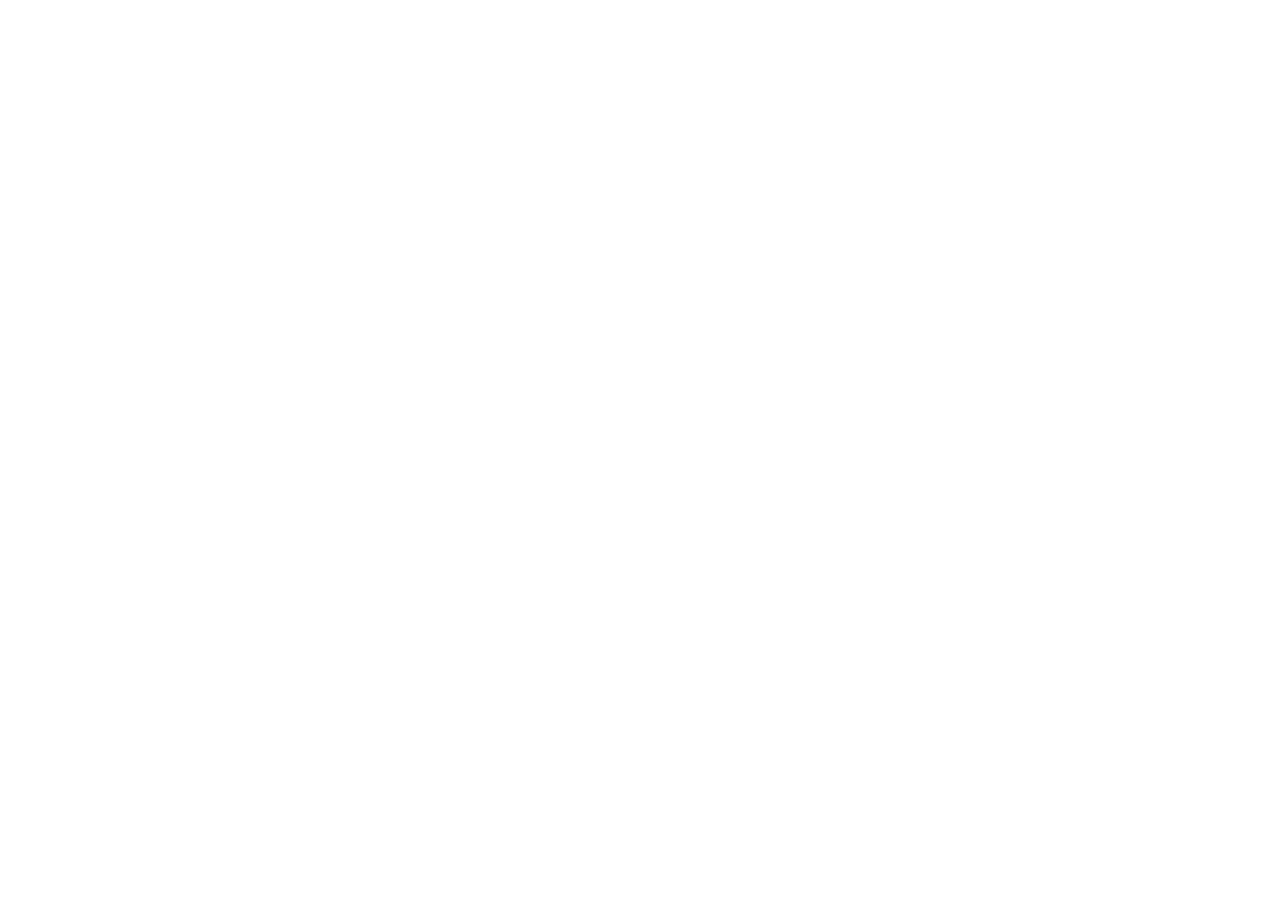
==== Waffle/AttendeeEdit.html @ f3b59a17 "Changes made by Terry Healy (terence.d.healy@gmail.com)." ====
<!DOCTYPE html>
<html>

<head>
    <title></title>
    <meta charset="utf-8" />
    <link href="kendo/styles/kendo.mobile.all.min.css" rel="stylesheet" />
    <script src="cordova.js"></script>
    <script src="kendo/js/jquery.min.js"></script>
    <script src="kendo/js/kendo.mobile.min.js"></script>
    <script src="scripts/enableDesigner.js"></script>
</head>

<body>
    <div data-id="Layout1" data-role="layout" data-platform="android">
        <!--Header-->
        <div data-role="header">
            <div data-role="navbar">
                <span data-role="view-title"></span>
            </div>
        </div>
        <!--Footer-->
        <div data-role="footer">
            <div data-role="tabstrip">
                <a href="Run.html" data-icon="home">Main</a>
                <a href="AttendeeEdit.html" data-icon="contacts">Attendee Edit</a>
                <a href="Event.html" data-icon="search">Event</a>
                <a href="#tabstrip-weather" data-icon="globe">Weather</a>
            </div>
        </div>
    </div>
    <div id="AttendeeEdit" data-role="view" data-title="Attendee Edit"></div>
</body>

</html>
---- Waffle/kendo/styles/kendo.mobile.all.min.css ----
/*
* Kendo UI Core v2014.1.624 (http://www.telerik.com/kendo-ui)
* Copyright 2014 Telerik AD. All rights reserved.
*
* The use of Kendo UI mobile widgets in Telerik AppBuilder is governed by the Telerik End User License Agreement for Telerik AppBuilder at
* http://www.telerik.com/license-agreement/appbuilder
*/
@-ms-viewport{width:device-width;user-zoom:fixed;max-zoom:1;min-zoom:1}@media(orientation:landscape){.km-tablet .km-on-ios.km-horizontal.km-web:not(.km-ios-chrome){position:fixed;bottom:0}}.km-root{font-size:.92em}.km-root a{color:inherit}.km-tablet{font-size:1em}.km-root *:focus{outline-width:0}.km-root,.km-pane,.km-pane-wrapper{width:100%;height:100%;-ms-touch-action:none;-ms-content-zooming:none;-ms-user-select:none;-webkit-user-select:none;-webkit-text-size-adjust:none;-moz-text-size-adjust:none;text-size-adjust:none;overflow-x:hidden}.km-pane-wrapper{position:absolute}.km-pane,.km-shim{font-family:sans-serif}.km-pane{overflow-x:hidden;position:relative}.km-vertical .km-collapsible-pane{position:absolute;z-index:2!important;-webkit-transition:-webkit-transform 350ms ease-out;-ms-transition:-ms-transform 350ms ease-out;-webkit-transform:translatex(-100%);-moz-transform:translatex(-100%);-ms-transform:translatex(-100%);-o-transform:translatex(-100%);transform:translatex(-100%)}.km-vertical .km-expanded-splitview .km-collapsible-pane{-webkit-transform:translatex(0);-moz-transform:translatex(0);-ms-transform:translatex(0);-o-transform:translatex(0);transform:translatex(0)}.km-expanded-pane-shim{position:absolute;left:0;top:0;width:100%;height:100%;display:none}.km-expanded-splitview .km-expanded-pane-shim{display:block;z-index:1}.km-root>*{margin:0;padding:0}.km-root *{-webkit-touch-callout:none;-webkit-tap-highlight-color:rgba(0,0,0,0)}.km-view{top:0;left:0;position:absolute;display:-moz-box;display:-webkit-box;display:-webkit-flex;display:-ms-flexbox;display:flex;height:100%;width:100%;-moz-box-orient:vertical;-webkit-box-orient:vertical;-webkit-flex-direction:column;-ms-flex-direction:column;flex-direction:column;-webkit-align-items:stretch;-ms-align-items:stretch;align-items:stretch;-webkit-align-content:stretch;align-content:stretch;vertical-align:top}.k-ff .km-view,.k-ff .km-pane{overflow:hidden}.k-ff18 .km-view,.k-ff18 .km-pane,.k-ff19 .km-view,.k-ff19 .km-pane,.k-ff20 .km-view,.k-ff20 .km-pane,.k-ff21 .km-view,.k-ff21 .km-pane{position:relative}.k-ff .km-view{display:-moz-inline-box;display:inline-flex}.km-content{min-height:1px;-moz-box-flex:1;-webkit-box-flex:1;-webkit-flex:1;-ms-flex:1;flex:1;-moz-box-align:stretch;-webkit-box-align:stretch;-ms-flex-align:stretch;flex-align:stretch;display:block;width:auto;overflow:hidden;position:relative}.km-content p,.km-content h1,.km-content h2,.km-content h3,.km-content h4,.km-content h5,.km-content h6{margin-left:1rem;margin-right:1rem}.km-header,.km-footer{display:block;display:-moz-box;-moz-box-orient:vertical;width:100%}.k-ff .km-scrollview>div{display:inline-block}.km-header{padding:0}.km-footer{background:#1a1a1a}[data-role="layout"]{display:none}[data-role="view"],[data-role="drawer"]{visibility:hidden}.km-view{visibility:visible}.km-header,.km-footer{position:relative;z-index:1}@media all and (-webkit-min-device-pixel-ratio:10000),not all and (-webkit-min-device-pixel-ratio:0){.km-view{display:table}.km-header,.km-footer,.km-content{display:table-row}.km-header,.km-footer{height:1px}}.km-toolbar,.km-navbar,.km-button,.km-buttongroup,.km-tabstrip,.km-blackberry li.km-actionsheet-cancel>a{-webkit-appearance:none;-moz-appearance:none;appearance:none;background-origin:border-box;position:relative;display:inline-block;padding:.4em .7em;margin:.1rem;overflow:visible;text-decoration:none}.km-tabstrip,.km-toolbar,.km-navbar{display:block;padding:.8em;margin:0;width:100%;border-width:0;-moz-box-sizing:border-box;-webkit-box-sizing:border-box;box-sizing:border-box}.km-native-scroller{overflow:auto;-webkit-overflow-scrolling:touch;-ms-touch-action:pan-x pan-y;-ms-overflow-style:-ms-autohiding-scrollbar;-ms-scroll-snap-type:proximity}.km-default-content{padding:1em}.km-shim{left:0;bottom:0;position:fixed;width:100%;height:100%!important;background:rgba(0,0,0,0.6);z-index:10001;-moz-box-sizing:border-box;-webkit-box-sizing:border-box;box-sizing:border-box}.km-root .km-shim{position:absolute}.km-shim:before{content:"\a0";height:100%;width:0;display:inline-block;vertical-align:middle}.km-shim .k-animation-container{box-shadow:none;-webkit-box-shadow:none;border:0;width:auto}.km-loader{top:50%;left:50%;width:180px;height:130px;opacity:.85;z-index:100000;padding:30px 30px;position:absolute;margin-top:-70px;margin-left:-90px;-moz-box-sizing:border-box;-webkit-box-sizing:border-box;box-sizing:border-box;background-color:black}.km-loader h1{font-size:1rem;color:white;text-align:center;vertical-align:middle}.km-loader .km-loading,.km-load-more .km-icon,.km-scroller-refresh .km-icon{animation:km-spin 1s infinite linear;-moz-animation:km-spin 1s infinite linear;-webkit-animation:km-spin 1s infinite linear;display:block;margin:0 auto;width:35px;height:35px;font-size:35px}.km-loader .km-loading:after,.km-load-more .km-icon:after{color:#ccc}.km-loading-left,.km-loading-right{display:none}@-webkit-keyframes km-spin{from{-webkit-transform:rotate(0deg)}to{-webkit-transform:rotate(360deg)}}@-moz-keyframes km-spin{from{-moz-transform:rotate(0deg)}to{-moz-transform:rotate(360deg)}}@-ms-keyframes km-spin{from{-ms-transform:rotate(0deg)}to{-ms-transform:rotate(360deg)}}@-o-keyframes km-spin{from{-o-transform:rotate(0deg)}to{-o-transform:rotate(360deg)}}@-webkit-keyframes km-ios-spin{from{-webkit-transform:rotate(0deg)}to{-webkit-transform:rotate(360deg)}}@-webkit-keyframes km-ios-spin1{from{-webkit-transform:rotate(-135deg)}to{-webkit-transform:rotate(225deg)}}@-moz-keyframes km-ios-spin{from{-moz-transform:rotate(0deg)}to{-moz-transform:rotate(360deg)}}@-moz-keyframes km-ios-spin1{from{-moz-transform:rotate(-135deg)}to{-moz-transform:rotate(225deg)}}@keyframes km-ios-spin{from{transform:rotate(0deg)}to{transform:rotate(360deg)}}@keyframes km-ios-spin1{from{transform:rotate(-135deg)}to{transform:rotate(225deg)}}.km-stretched-view{display:-moz-box;display:-webkit-box;display:-webkit-flex;display:-ms-flexbox;display:flex}.km-stretched-view>*{width:100%}.km-overlay{position:absolute;top:0;left:0;width:100%;height:100%;background:transparent;z-index:100000}.km-root.km-native-scrolling,.km-root.km-native-scrolling .km-view,.km-root.km-native-scrolling .km-splitview .km-pane{min-height:100%;height:auto;-webkit-transform:none;overflow-x:visible}.km-native-scrolling .km-pane,.km-native-scrolling .km-view{-ms-touch-action:auto;display:block}.km-native-scrolling .km-content{-ms-flex:auto}.km-native-scrolling .km-blackberry .km-content{min-height:auto}.km-native-scrolling .km-splitview{position:absolute}.km-native-scrolling .km-header{position:fixed;top:0}.km-native-scrolling .km-android .km-header{top:auto;bottom:0}.km-native-scrolling .km-footer{position:fixed;bottom:0}.km-native-scrolling .km-android .km-footer{top:0;bottom:auto}.km-native-scrolling .km-badge{z-index:auto}.km-native-scrolling .km-splitview .km-header,.km-native-scrolling .km-splitview .km-footer,.km-native-scrolling .km-popup.km-pane .km-header,.km-native-scrolling .km-popup.km-pane .km-footer{position:absolute}.km-native-scrolling .km-modalview .km-header,.km-native-scrolling .km-modalview .km-footer{position:relative}.km-native-scrolling .km-content{width:100%}.km-native-scrolling .km-shim,.km-native-scrolling .km-popup-overlay{position:fixed;top:0;bottom:0;height:auto!important}.km-native-scrolling .km-drawer{position:fixed;top:0;height:100%!important;overflow:auto!important;-webkit-overflow-scrolling:touch}.km-native-scrolling>.km-pane>.km-loader{position:fixed;top:50%;margin-top:-2em}.km-native-scrolling .km-header,.km-native-scrolling .km-footer{z-index:2}.km-state-disabled{opacity:.5}.km-badge,.km-detail{text-decoration:none;display:inline-block;vertical-align:middle;overflow:hidden;text-align:center;position:absolute;z-index:1;height:2em;font-size:.6rem;text-shadow:none}.km-badge{top:-1em;right:-1em;line-height:2em;margin-left:.5em;min-width:.9em;padding:0 .55em;-moz-background-clip:padding-box;-webkit-background-clip:padding-box;background-clip:padding-box}.km-tabstrip .km-badge{top:-0.2em;right:auto;margin-left:-1em}.km-detail{position:absolute;float:right;right:.8rem;top:50%;margin-top:-0.7rem;width:1.3rem;height:1.3rem;font-size:1rem;-moz-box-sizing:border-box;-webkit-box-sizing:border-box;box-sizing:border-box}.km-widget .km-detaildisclose{font-size:.8em}.k-ff .km-detail{width:1rem;height:1rem}.km-detail .km-text{display:none}.km-widget .km-rowinsert:after,.km-widget .km-rowdelete:after,.km-widget .km-contactadd:after,.km-widget .km-detaildisclose:after,.km-widget .km-rowinsert:before,.km-widget .km-rowdelete:before,.km-widget .km-contactadd:before,.km-widget .km-detaildisclose:before,.km-detail .km-icon{left:.15em;top:.15em;line-height:1em;font-size:1em;position:absolute}.km-widget .km-detaildisclose:after{left:.1em;top:.25em;text-align:center;font-weight:bold}.km-button{cursor:pointer;outline:0;text-align:center}button.km-button{display:inline-block;font:inherit}.km-button:hover{text-decoration:none}.km-button::-moz-focus-inner{padding:0;border:0}.km-ios .km-state-disabled .km-button,.km-android .km-state-disabled .km-button,.km-blackberry .km-state-disabled .km-button,.km-meego .km-state-disabled .km-button{color:#aaa;text-shadow:none}.km-root .km-pane .k-button:focus,.km-root .km-pane .k-button:active,.km-root .km-pane .k-button:focus:active{box-shadow:none;-webkit-box-shadow:none}.km-buttongroup{padding:.4rem .7rem;-webkit-margin-collapse:separate;margin-collapse:separate;margin:.5em auto}.km-widget.km-buttongroup{padding:0;border-color:transparent;background:0;white-space:nowrap;display:table}.km-buttongroup>.km-button{display:table-cell}.km-widget.km-buttongroup .km-button{margin:0;border-width:1px 0 1px 1px;padding:.48em .9em .44em}.km-tablet .km-buttongroup .km-button{padding:.4em .8em .34em}.km-widget.km-navbar .km-buttongroup{font-size:.95rem;line-height:1em;margin:0 0 .2em;display:inline-block;height:1.5em;top:-2px}.km-tablet .km-navbar .km-buttongroup{top:-1px}.km-widget.km-navbar .km-buttongroup>.km-button{font-size:1em;min-width:4rem;text-align:center}.km-tablet .km-navbar .km-buttongroup>.km-button{min-width:6rem}.km-view .km-buttongroup .km-button:last-child{border-right-width:1px}.km-ios .km-buttongroup .km-button{font-size:1.2em;font-weight:bold}.km-hide-title{display:none}.km-show-title:after{display:block;content:"\a0";height:0}.km-fill-title:after{height:auto}.km-footer .km-show-title:after{display:inline-block}.km-view-title,.km-dialog-title{position:relative;visibility:visible;text-align:center;font-size:1.4em;line-height:2.3em;margin-left:auto;margin-right:auto}.km-horizontal .km-view-title{line-height:2em}.km-toolbar,.km-navbar{padding:0;-moz-box-flex:1;-webkit-box-flex:1;-webkit-flex:1;-ms-flex:1;flex:1;position:relative;overflow:hidden;display:block;border-width:0 0 1px 0;background-color:#fff}.k-ff .km-toolbar,.k-ff .km-navbar{overflow:visible}.km-toolbar .km-button,.km-navbar .km-button{margin-top:.5rem;margin-bottom:.5rem}.km-navbar .km-no-title{padding-top:.7rem;padding-bottom:.7rem}.km-horizontal .km-toolbar .km-button,.km-horizontal .km-navbar .km-button{margin-top:.3rem;margin-bottom:.3rem}.km-horizontal .km-navbar .km-no-title{padding-top:.5rem;padding-bottom:.5rem}.km-tablet.km-root .km-no-title{padding-top:.55rem;padding-bottom:.55rem}.km-tablet .km-navbar .km-button,.km-tablet .km-toolbar .km-button{margin-top:.45rem;margin-bottom:.45rem}.km-root .km-pane .km-navbar .km-no-title{visibility:visible;line-height:0}.km-on-ios.km-black-translucent-status-bar.km-app .km-header .km-navbar{padding-top:1.4em;background-clip:border-box}.km-on-ios.km-ios5.km-cordova .km-header .km-navbar,.km-on-ios.km-ios6.km-cordova .km-header .km-navbar{padding-top:0}.km-leftitem,.km-rightitem{z-index:1;position:absolute;right:.5em}.km-popup .km-rightitem{right:0}.km-leftitem{left:.5em;right:auto}.km-popup .km-leftitem{left:0}.km-leftitem,.km-rightitem{height:100%}.km-on-ios.km-black-translucent-status-bar.km-app .km-leftitem,.km-on-ios.km-black-translucent-status-bar.km-app .km-rightitem{height:auto}.km-leftitem>*,.km-rightitem>*{display:inline-block;vertical-align:middle}.km-leftitem:before,.km-rightitem:before{content:"\a0";display:inline-block;height:100%;width:0;vertical-align:middle}.km-tabstrip{padding:.4rem .7rem}.km-horizontal .km-tabstrip{padding:.2rem .7rem}.km-tabstrip{-moz-box-orient:horizontal;-webkit-box-orient:horizontal;-moz-box-align:start;-webkit-box-align:start;-ms-flex-align:start;flex-align:start;-webkit-flex-direction:row;-ms-flex-direction:row;flex-direction:row;-moz-box-pack:start;padding:0;text-align:center;word-spacing:-1em}.km-tabstrip .km-button{word-spacing:normal;box-shadow:none;-webkit-box-shadow:none;vertical-align:bottom}@media screen and (-webkit-min-device-pixel-ratio:0){.km-tabstrip{word-spacing:normal;width:100%}}.km-tabstrip .km-button{font-family:Arial,Helvetica,sans-serif;color:#a8a8a8;padding:.4em .8em;border-width:0;border-color:transparent;background:0;margin:0;text-align:center}.km-tabstrip .km-button:first-child{border-left:0}.km-tabstrip .km-button:last-child{border-right:0}.km-switch input[type=checkbox]{display:none}.km-switch,.km-checkbox{text-align:left;font-size:1rem;display:inline-block;width:6.4rem;height:2rem;line-height:2rem;position:relative;overflow:hidden}.km-switch-wrapper,.km-slider-wrapper{display:block;height:100%;width:100%;overflow:hidden}.km-switch-background,.km-slider-background{display:block;margin:0 1px 1px -5em;height:100%;width:200%}.km-switch-container{top:0;left:0;position:absolute;display:block;height:100%;width:100%;overflow:hidden;background:transparent;-moz-box-sizing:border-box;-webkit-box-sizing:border-box;box-sizing:border-box}.km-checkbox{width:1.8rem;height:1.8rem}.km-checkbox-checked:after{content:"\a0";display:block;width:100%;height:100%}.km-switch-handle{top:0;left:0;width:2.72em;height:100%;display:inline-block;margin:-1px 0 0 -1px;background-color:#000}.km-switch-label-on,.km-switch-label-off{display:block;width:130%;font-size:1em;line-height:2em;text-align:center;position:absolute;text-transform:uppercase}.km-switch-label-off{left:104%}.km-switch-label-on{left:-134%;text-shadow:0 -1px 0 rgba(0,0,0,0.3)}.km-list .km-switch{position:absolute;top:50%;right:.8rem;margin-top:-1rem}.km-listview-link:after{width:.5rem;height:.5rem;content:"\a0";display:inline-block;vertical-align:middle;margin-left:-0.2rem;border-style:solid;border-width:.24rem .24rem 0 0;-webkit-transform:rotate(45deg);-moz-transform:rotate(45deg);-ms-transform:rotate(45deg);-o-transform:rotate(45deg);transform:rotate(45deg)}.km-listview-wrapper>ul:not(.km-listview){margin:0 auto}.km-list,.km-listview{padding:0;margin:0;list-style-type:none}.km-listinset,.km-listgroupinset{margin:1em}.k-ff .km-listinset:after,.k-ff .km-listgroupinset:after{display:block;height:0;content:"\a0"}.km-listinset,.km-listgroupinset .km-list{overflow:hidden}.km-listview .km-switch{margin-top:-0.95rem;position:absolute;right:.8rem;top:50%}.km-listview .km-list{text-indent:0}.km-list>li,.km-widget .km-listview-link,.km-widget .km-listview-label{margin:0;display:block;position:relative;list-style-type:none;vertical-align:middle;-moz-box-sizing:border-box;-webkit-box-sizing:border-box;box-sizing:border-box;padding:.5em .7em}.km-list>li{line-height:1.6em;overflow:hidden}.km-virtual-list{position:relative;width:100%;-webkit-transform:translateZ(0)}.km-virtual-list>li{width:100%;position:absolute;top:0;-webkit-transform:translateZ(0)}.km-widget.km-list .km-load-more,.km-widget .km-list .km-load-more{border-bottom:0}.km-list>li>*{line-height:normal}.km-group-title{display:block;font-weight:bold;padding:.2em 0;text-indent:.8em}.km-listgroupinset .km-group-title{margin-top:.65em;line-height:2em}.km-list:not(.km-virtual-list)>li:first-child{border-top:0}.km-list:not(.km-virtual-list)>li:last-child{border-bottom:0}.km-widget .km-listview-link,.km-widget .km-listview-label{line-height:inherit;text-decoration:none;margin:-0.5em -0.7em}.km-listview-link:after,.km-listview-label:after{border-color:#777;content:"\a0";display:block;position:absolute;right:1rem;top:50%;margin-top:-0.32rem}.km-filter-form{width:100%;padding:.5em 0;border:1px solid transparent;border-width:1px 0;-webkit-transform:translatez(0);-moz-transform:translatez(0);-ms-transform:translatez(0);-o-transform:translatez(0);transform:translatez(0)}.km-filter-wrap{position:relative;margin:0 .7em;padding:.2em .4em;border:1px solid transparent}.km-widget .km-filter-wrap:before{display:inline-block;vertical-align:middle;content:"\e0e9";font-size:1.6em;width:1em;height:1em;margin-right:-1em;color:inherit}.km-tablet .km-filter-wrap{max-width:24em;margin:0 auto}.km-filter-wrap>input[type="search"]::-webkit-search-cancel-button{display:none}.km-filter-wrap input{width:100%;-moz-box-sizing:border-box;-webkit-box-sizing:border-box;box-sizing:border-box;border:0;background:transparent;-moz-appearance:none;-webkit-appearance:none;vertical-align:middle;padding:0 1.4em}.km-filter-reset{display:inline-block;margin-left:-1.6em;vertical-align:middle;text-align:center;z-index:1;text-decoration:none;height:100%}.km-filter-reset .km-clear{font-size:1.6em;width:1em;height:1em;display:block}.km-filter-reset>.km-text{position:absolute;top:-3333px;left:-3333px}.km-load-more{display:block;padding:.3em 0 1.2em;height:3.2em;text-align:center}.km-scroller-pull{width:100%;display:block;position:absolute;line-height:3em;font-size:1.4em;text-align:center;-webkit-transform:translate3d(0,-3em,0);-moz-transform:translate3d(0,-3em,0);-ms-transform:translate3d(0,-3em,0);-o-transform:translate3d(0,-3em,0);transform:translate3d(0,-3em,0)}.km-scroller-pull .km-template{display:inline-block;min-width:200px;text-align:left}.km-load-more .km-icon,.km-widget .km-scroller-pull .km-icon{display:inline-block;height:2rem;margin-right:1rem;vertical-align:middle;width:2rem;font-size:2rem;-webkit-transform:rotate(0deg);-moz-transform:rotate(0deg);-ms-transform:rotate(0deg);-o-transform:rotate(0deg);transform:rotate(0deg);-webkit-transition:-webkit-transform 300ms linear;-moz-transition:-moz-transform 300ms linear;-ms-transition:-ms-transform 300ms linear;-o-transition:-o-transform 300ms linear;transition:transform 300ms linear}.km-widget .km-scroller-release .km-icon{-webkit-transform:rotate(180deg);-moz-transform:rotate(180deg);-ms-transform:rotate(180deg);-o-transform:rotate(180deg);transform:rotate(180deg)}.km-widget .km-scroller-refresh .km-icon{-webkit-transition:none;-moz-transition:none;-ms-transition:none;-o-transition:none;transition:none}.km-touch-scrollbar{position:absolute;visibility:hidden;z-index:200000;height:.4em;width:.4em;background-color:#333;opacity:0;-webkit-transform-origin:0 0;-moz-transform-origin:0 0;-ms-transform-origin:0 0;-o-transform-origin:0 0;transform-origin:0 0;-webkit-transition:opacity .3s linear;-moz-transition:opacity .3s linear;-ms-transition:opacity .3s linear;-o-transition:opacity .3s linear;transition:opacity .3s linear}.km-vertical-scrollbar{height:100%;right:2px;top:0}.km-horizontal-scrollbar{width:100%;left:0;bottom:2px}.km-scrollview,.km-scroll-container{-moz-user-select:none;-webkit-user-select:none;-ms-user-select:none;user-select:none;-moz-user-select:-moz-none;-webkit-margin-collapse:separate;margin-collapse:separate}.km-scroll-wrapper{position:relative}.km-scroll-header{position:absolute;z-index:1001;width:100%;top:0;left:0}.km-scrollview{white-space:nowrap;overflow:hidden;position:relative;width:100%}.km-scrollview>div>*{-webkit-transform:translatez(0)}.km-scrollview>div>[data-role=page]{vertical-align:top;display:inline-block;min-height:1px}.km-scrollview .km-virtual-page{min-height:1px;position:absolute;top:0;left:0;display:inline-block}.k-ff18 .km-scrollview>div,.k-ff19 .km-scrollview>div,.k-ff20 .km-scrollview>div,.k-ff21 .km-scrollview>div{width:0}.km-pages{text-align:center;margin:0;padding:.6em 0 0;height:1.5em}.km-pages li{display:inline-block;width:.5em;height:.55em;margin:0 .3em}.km-root .km-popup .k-item,.km-widget.km-actionsheet>li{list-style-type:none;padding:inherit 1em;border-bottom:1px solid #555;-moz-box-sizing:border-box;-webkit-box-sizing:border-box;box-sizing:border-box}.km-widget.km-actionsheet>li{line-height:2em;border-bottom:0}.km-widget.km-actionsheet>li>a{line-height:1.5em;text-align:left;background:transparent}.km-root .km-popup .k-list,.km-widget.km-actionsheet{padding:0;margin:0}.km-root .km-popup .k-item:last-child,.km-widget.km-actionsheet>li:last-child{border:0}.km-widget.km-actionsheet-wrapper{width:100%;box-shadow:none;-webkit-box-shadow:none;border:0}.km-actionsheet-root.km-shim .k-animation-container{width:100%!important;height:100%!important}.km-tablet .km-pane div.km-actionsheet-phone{background:transparent}.km-tablet .km-actionsheet-phone li.km-actionsheet-title,.km-tablet div.km-actionsheet-phone li.km-actionsheet-cancel{display:block}.km-popover-root .km-popup-wrapper{position:relative!important}.km-popup-wrapper,.km-modalview-wrapper{z-index:10001;position:relative;background:0;border:0;box-shadow:none;-webkit-box-shadow:none}.km-popup-overlay{position:absolute;top:0;left:0;width:100%;height:100%;z-index:10000}.km-popup-arrow,.km-popup-arrow:after,.km-popup-arrow:before{position:absolute;width:15px;height:15px;top:0;left:0;z-index:2}.km-left .km-popup-arrow,.km-right .km-popup-arrow{margin-top:-8px}.km-up .km-popup-arrow,.km-down .km-popup-arrow{margin-left:-8px}.km-popup-arrow:after,.km-popup-arrow:before{display:block;content:"\a0";width:0;height:0}.km-up .km-popup-arrow{top:auto;bottom:0}.km-left .km-popup-arrow{left:auto;right:0}.km-popup.km-pane{-moz-box-sizing:border-box;-webkit-box-sizing:border-box;box-sizing:border-box;width:100%;height:100%;min-height:100px;background:transparent}.km-popover-root .km-view{position:relative}.km-popover-root .km-content{-ms-flex:auto}div.km-widget.km-splitview{-moz-box-orient:horizontal;-webkit-box-orient:horizontal;-moz-box-direction:normal;-webkit-box-direction:normal;-webkit-flex-direction:row;-ms-flex-direction:row;flex-direction:row}.km-widget.km-splitview.km-split-vertical{-moz-box-orient:vertical;-webkit-box-orient:vertical;-webkit-flex-direction:column;-ms-flex-direction:column;flex-direction:column}.km-splitview>.km-pane{-moz-box-flex:2;-webkit-box-flex:2;-webkit-flex:2;-ms-flex:2;flex:2;width:auto;height:auto}.km-splitview>.km-pane:first-child{-moz-box-flex:1;-webkit-box-flex:1;-webkit-flex:1;-ms-flex:1;flex:1}.km-split-horizontal>.km-pane{height:100%}.km-split-vertical>.km-pane>.km-view{display:-webkit-box}.km-modalview-root{text-align:center}.km-modalview-root>.k-animation-container{text-align:left;position:relative!important;top:auto!important;left:auto!important;display:inline-block!important;vertical-align:middle}.km-modalview,.km-modalview-wrapper:before{overflow:hidden;position:relative;display:-moz-inline-box;display:-webkit-inline-box;display:-webkit-inline-flex;display:-ms-inline-flexbox;display:inline-flex;width:100%;height:100%;vertical-align:middle;max-height:100%}.km-modalview .km-content{box-flex:1}.km-auto-height .km-content{-ms-flex:auto}.km-modalview-root:before,.km-modalview-wrapper:before{vertical-align:middle;height:100%;margin-left:-1px;content:"\a0";width:0;display:inline-block}.km-drawer,[data-role=drawer]{top:0;left:auto;width:250px}.km-drawer .km-header,.km-drawer .km-footer{z-index:0}.km-left-drawer{left:0}.km-right-drawer{right:0}.km-item label:before,.km-item label.km-item-checked:after{position:absolute;content:" ";display:block;top:50%;left:.6em;width:36px;height:36px;margin-top:-18px}.km-widget .k-slider{line-height:.6em;position:relative;display:inline-block;vertical-align:middle;text-align:center}.km-widget .k-slider-horizontal{width:50%;height:.6em;line-height:.6em}.km-list .k-slider{position:absolute;right:0;margin-top:-0.5em;top:50%}.km-root .k-slider-track{left:1em!important;right:1em;height:100%;display:block;position:absolute;border:.5em solid transparent;border-width:.5em 0}.km-widget .k-slider-horizontal .k-slider-track{width:auto!important}.km-widget .k-slider .k-slider-track{background-clip:padding-box}.km-widget .k-slider-track,.km-widget .k-slider-selection{margin-top:0;border-radius:5px;box-shadow:inset 0 0 1px rgba(0,0,0,0.3);-webkit-box-shadow:inset 0 0 1px rgba(0,0,0,0.3)}.km-widget .k-slider-horizontal .k-slider-selection{top:0;height:100%}.km-widget .k-slider-items{margin:0}.km-widget .k-slider .k-draghandle{text-indent:-3333px;left:0;width:1.2em;height:1.2em;display:block;position:absolute}.km-widget .k-slider-tooltip{display:none}.km-dialog{position:absolute;min-width:19em;max-width:25em;overflow:hidden}.km-dialog-title{position:static;float:none;height:2.6em;margin-top:-2.6em;font-size:1.22em;line-height:3em}.km-dialog:before{content:"\a0";display:block;overflow:visible;width:100%;height:3em;opacity:.2}.km-dialog-content{font-weight:normal;min-height:2em;text-align:center}.km-dialog .km-button{display:block;margin:.4em;font-size:1.3em;text-align:center;padding:.44em;-moz-user-select:none;-webkit-user-select:none;-ms-user-select:none;user-select:none}.km-list input[type=text]:not(.k-input),.km-list input[type=password],.km-list input[type=search],.km-list input[type=number],.km-list input[type=tel],.km-list input[type=url],.km-list input[type=email],.km-list input[type=file],.km-list input[type=month],.km-list input[type=color],.km-list input[type=week],.km-list input[type=date],.km-list input[type=time],.km-list input[type=datetime],.km-list input[type=datetime-local],.km-list select:not([multiple]),.km-list .k-dropdown,.km-list textarea{width:50%;-moz-box-sizing:border-box;-webkit-box-sizing:border-box;box-sizing:border-box;font-size:1.2em;position:absolute;top:50%;line-height:normal;z-index:1;right:0;margin-top:-1em}.km-widget .k-slider .k-tick,.km-widget .k-slider .k-label,.km-widget .k-slider .k-button{display:none}.km-list textarea{position:relative;width:-webkit-calc(50%+.7em);width:-moz-calc(50%+.7em);width:calc(50%+.7em);margin-right:-0.7em}.km-list input,.km-list select,.km-list textarea,.km-list input[type=checkbox],.km-list input[type=radio]{appearance:none;-moz-appearance:none;-webkit-appearance:none}.km-list input[type=checkbox],.km-list input[type=radio]{position:absolute;top:50%;right:.7em;margin-top:-0.5em;background:0}.km-widget input,.km-widget textarea{-moz-user-select:text;-webkit-user-select:text;-ms-user-select:text;user-select:text}.km-widget input[readonly],.km-widget input[type=image],.km-widget select:not([multiple]){-moz-user-select:none;-webkit-user-select:none;-ms-user-select:none;user-select:none}.km-list textarea{top:0}.km-list .k-dropdown{line-height:1.4em}.km-list .k-dropdown,.km-list .k-dropdown .k-input{background-color:transparent}.km-list .k-dropdown-wrap{display:inline-block}.km-list .km-listview-label:after,.km-list input ~ .km-listview-link:after,.km-list textarea ~ .km-listview-link:after,.km-list select ~ .km-listview-link:after,.km-list .k-dropdown ~ .km-listview-link:after{display:none}.km-list .k-dropdown select,.km-list .k-dropdown .k-select{display:none}.km-widget .km-list textarea{position:relative;float:right;margin-top:0;font-family:inherit}.km-listview-label input[type=radio],.km-listview-label input[type=checkbox]{border:0;font-size:inherit;width:1em;height:.9em}.k-fx-end .k-fx-next,.k-fx-end .k-fx-current{-webkit-transition:all 350ms ease-out;-moz-transition:all 350ms ease-out;-ms-transition:all 350ms ease-out;-o-transition:all 350ms ease-out;transition:all 350ms ease-out}.k-fx{position:relative}.k-fx .k-fx-current{z-index:0}.k-fx .k-fx-next{z-index:1}.k-fx-hidden,.k-fx-hidden *{visibility:hidden!important}.k-fx-hidden .km-view-title{visibility:visible!important;opacity:0}.k-fx-reverse .k-fx-current{z-index:1}.k-fx-reverse .k-fx-next{z-index:0}.k-fx-zoom.k-fx-start .k-fx-next{-webkit-transform:scale(0)!important;-moz-transform:scale(0)!important;-ms-transform:scale(0)!important;-o-transform:scale(0)!important;transform:scale(0)!important}.k-fx-zoom.k-fx-end .k-fx-next{-webkit-transform:scale(1)!important;-moz-transform:scale(1)!important;-ms-transform:scale(1)!important;-o-transform:scale(1)!important;transform:scale(1)!important}.k-fx-zoom.k-fx-reverse.k-fx-start .k-fx-next,.k-fx-zoom.k-fx-reverse.k-fx-end .k-fx-next{-webkit-transform:scale(1)!important;-moz-transform:scale(1)!important;-ms-transform:scale(1)!important;-o-transform:scale(1)!important;transform:scale(1)!important}.k-fx-zoom.k-fx-reverse.k-fx-start .k-fx-current{-webkit-transform:scale(1)!important;-moz-transform:scale(1)!important;-ms-transform:scale(1)!important;-o-transform:scale(1)!important;transform:scale(1)!important}.k-fx-zoom.k-fx-reverse.k-fx-end .k-fx-current{-webkit-transform:scale(0)!important;-moz-transform:scale(0)!important;-ms-transform:scale(0)!important;-o-transform:scale(0)!important;transform:scale(0)!important}.k-fx-fade.k-fx-start .k-fx-next{opacity:0}.k-fx-fade.k-fx-end .k-fx-next{opacity:1}.k-fx-fade.k-fx-reverse.k-fx-start .k-fx-current{opacity:1}.k-fx-fade.k-fx-reverse.k-fx-end .k-fx-current{opacity:0}.k-fx-slide.k-fx-end .k-fx-next .km-content,.k-fx-slide.k-fx-end .k-fx-next .km-header,.k-fx-slide.k-fx-end .k-fx-next .km-footer,.k-fx-slide.k-fx-end .k-fx-current .km-content,.k-fx-slide.k-fx-end .k-fx-current .km-header,.k-fx-slide.k-fx-end .k-fx-current .km-footer{-webkit-transition:all 350ms ease-out;-moz-transition:all 350ms ease-out;-ms-transition:all 350ms ease-out;-o-transition:all 350ms ease-out;transition:all 350ms ease-out}.k-fx-slide.k-fx-start .k-fx-next .km-content{-webkit-transform:translatex(100%);-moz-transform:translatex(100%);-ms-transform:translatex(100%);-o-transform:translatex(100%);transform:translatex(100%)}.k-fx-slide.k-fx-start .k-fx-next .km-header,.k-fx-slide.k-fx-start .k-fx-next .km-footer{opacity:0}.k-fx-slide.k-fx-end .k-fx-current .km-content{-webkit-transform:translatex(-100%);-moz-transform:translatex(-100%);-ms-transform:translatex(-100%);-o-transform:translatex(-100%);transform:translatex(-100%)}.k-fx-slide.k-fx-end .k-fx-next .km-header,.k-fx-slide.k-fx-end .k-fx-next .km-footer{opacity:1}.k-fx-slide.k-fx-reverse.k-fx-start .k-fx-current .km-content{-webkit-transform:translatex(0);-moz-transform:translatex(0);-ms-transform:translatex(0);-o-transform:translatex(0);transform:translatex(0)}.k-fx-slide.k-fx-reverse.k-fx-end .k-fx-current .km-content{-webkit-transform:translatex(100%);-moz-transform:translatex(100%);-ms-transform:translatex(100%);-o-transform:translatex(100%);transform:translatex(100%)}.k-fx-slide.k-fx-reverse.k-fx-start .k-fx-next .km-content{-webkit-transform:translatex(-100%);-moz-transform:translatex(-100%);-ms-transform:translatex(-100%);-o-transform:translatex(-100%);transform:translatex(-100%)}.k-fx-slide.k-fx-reverse.k-fx-end .k-fx-next .km-content{-webkit-transform:translatex(0);-moz-transform:translatex(0);-ms-transform:translatex(0);-o-transform:translatex(0);transform:translatex(0)}.k-fx-slide.k-fx-reverse.k-fx-start .k-fx-current .km-header,.k-fx-slide.k-fx-reverse.k-fx-start .k-fx-current .km-footer{opacity:1}.k-fx-slide.k-fx-reverse.k-fx-start .k-fx-next .km-header,.k-fx-slide.k-fx-reverse.k-fx-start .k-fx-next .km-footer{opacity:1}.k-fx-slide.k-fx-reverse.k-fx-end .k-fx-current .km-header,.k-fx-slide.k-fx-reverse.k-fx-end .k-fx-current .km-footer{opacity:0}.k-fx-slide.k-fx-reverse.k-fx-end .k-fx-next .km-header,.k-fx-slide.k-fx-reverse.k-fx-end .k-fx-next .km-footer{opacity:1}.k-fx-slide.k-fx-right.k-fx-start .k-fx-next .km-content{-webkit-transform:translatex(-100%);-moz-transform:translatex(-100%);-ms-transform:translatex(-100%);-o-transform:translatex(-100%);transform:translatex(-100%)}.k-fx-slide.k-fx-right.k-fx-end .k-fx-current .km-content{-webkit-transform:translatex(100%);-moz-transform:translatex(100%);-ms-transform:translatex(100%);-o-transform:translatex(100%);transform:translatex(100%)}.k-fx-slide.k-fx-right.k-fx-reverse.k-fx-start .k-fx-current .km-content{-webkit-transform:translatex(0);-moz-transform:translatex(0);-ms-transform:translatex(0);-o-transform:translatex(0);transform:translatex(0)}.k-fx-slide.k-fx-right.k-fx-reverse.k-fx-end .k-fx-current .km-content{-webkit-transform:translatex(-100%);-moz-transform:translatex(-100%);-ms-transform:translatex(-100%);-o-transform:translatex(-100%);transform:translatex(-100%)}.k-fx-slide.k-fx-right.k-fx-reverse.k-fx-start .k-fx-next .km-content{-webkit-transform:translatex(100%);-moz-transform:translatex(100%);-ms-transform:translatex(100%);-o-transform:translatex(100%);transform:translatex(100%)}.k-fx-slide.k-fx-right.k-fx-reverse.k-fx-end .k-fx-next .km-content{-webkit-transform:translatex(0%);-moz-transform:translatex(0%);-ms-transform:translatex(0%);-o-transform:translatex(0%);transform:translatex(0%)}.k-fx-tile.k-fx-start .k-fx-next{-webkit-transform:translatex(100%);-moz-transform:translatex(100%);-ms-transform:translatex(100%);-o-transform:translatex(100%);transform:translatex(100%)}.k-fx-tile.k-fx-end .k-fx-current{-webkit-transform:translatex(-100%);-moz-transform:translatex(-100%);-ms-transform:translatex(-100%);-o-transform:translatex(-100%);transform:translatex(-100%)}.k-fx-tile.k-fx-reverse.k-fx-start .k-fx-current{-webkit-transform:translatex(0);-moz-transform:translatex(0);-ms-transform:translatex(0);-o-transform:translatex(0);transform:translatex(0)}.k-fx-tile.k-fx-reverse.k-fx-end .k-fx-current{-webkit-transform:translatex(100%);-moz-transform:translatex(100%);-ms-transform:translatex(100%);-o-transform:translatex(100%);transform:translatex(100%)}.k-fx-tile.k-fx-reverse.k-fx-start .k-fx-next{-webkit-transform:translatex(-100%);-moz-transform:translatex(-100%);-ms-transform:translatex(-100%);-o-transform:translatex(-100%);transform:translatex(-100%)}.k-fx-tile.k-fx-reverse.k-fx-end .k-fx-next{-webkit-transform:translatex(0);-moz-transform:translatex(0);-ms-transform:translatex(0);-o-transform:translatex(0);transform:translatex(0)}.k-fx-tile.k-fx-right.k-fx-start .k-fx-next{-webkit-transform:translatex(-100%);-moz-transform:translatex(-100%);-ms-transform:translatex(-100%);-o-transform:translatex(-100%);transform:translatex(-100%)}.k-fx-tile.k-fx-right.k-fx-end .k-fx-current{-webkit-transform:translatex(100%);-moz-transform:translatex(100%);-ms-transform:translatex(100%);-o-transform:translatex(100%);transform:translatex(100%)}.k-fx-tile.k-fx-right.k-fx-reverse.k-fx-start .k-fx-current{-webkit-transform:translatex(0);-moz-transform:translatex(0);-ms-transform:translatex(0);-o-transform:translatex(0);transform:translatex(0)}.k-fx-tile.k-fx-right.k-fx-reverse.k-fx-end .k-fx-current{-webkit-transform:translatex(-100%);-moz-transform:translatex(-100%);-ms-transform:translatex(-100%);-o-transform:translatex(-100%);transform:translatex(-100%)}.k-fx-tile.k-fx-right.k-fx-reverse.k-fx-start .k-fx-next{-webkit-transform:translatex(100%);-moz-transform:translatex(100%);-ms-transform:translatex(100%);-o-transform:translatex(100%);transform:translatex(100%)}.k-fx-tile.k-fx-right.k-fx-reverse.k-fx-end .k-fx-next{-webkit-transform:translatex(0%);-moz-transform:translatex(0%);-ms-transform:translatex(0%);-o-transform:translatex(0%);transform:translatex(0%)}.k-fx-tile.k-fx-start .k-fx-next{-webkit-transform:translatex(100%);-moz-transform:translatex(100%);-ms-transform:translatex(100%);-o-transform:translatex(100%);transform:translatex(100%)}.k-fx-tile.k-fx-end .k-fx-current{-webkit-transform:translatex(-100%);-moz-transform:translatex(-100%);-ms-transform:translatex(-100%);-o-transform:translatex(-100%);transform:translatex(-100%)}.k-fx-tile.k-fx-reverse.k-fx-start .k-fx-current{-webkit-transform:translatex(0);-moz-transform:translatex(0);-ms-transform:translatex(0);-o-transform:translatex(0);transform:translatex(0)}.k-fx-tile.k-fx-reverse.k-fx-end .k-fx-current{-webkit-transform:translatex(100%);-moz-transform:translatex(100%);-ms-transform:translatex(100%);-o-transform:translatex(100%);transform:translatex(100%)}.k-fx-tile.k-fx-reverse.k-fx-start .k-fx-next{-webkit-transform:translatex(-100%);-moz-transform:translatex(-100%);-ms-transform:translatex(-100%);-o-transform:translatex(-100%);transform:translatex(-100%)}.k-fx-tile.k-fx-reverse.k-fx-end .k-fx-next{-webkit-transform:translatex(0);-moz-transform:translatex(0);-ms-transform:translatex(0);-o-transform:translatex(0);transform:translatex(0)}.k-fx-tile.k-fx-right.k-fx-start .k-fx-next{-webkit-transform:translatex(-100%);-moz-transform:translatex(-100%);-ms-transform:translatex(-100%);-o-transform:translatex(-100%);transform:translatex(-100%)}.k-fx-tile.k-fx-right.k-fx-end .k-fx-current{-webkit-transform:translatex(100%);-moz-transform:translatex(100%);-ms-transform:translatex(100%);-o-transform:translatex(100%);transform:translatex(100%)}.k-fx-tile.k-fx-right.k-fx-reverse.k-fx-start .k-fx-current{-webkit-transform:translatex(0);-moz-transform:translatex(0);-ms-transform:translatex(0);-o-transform:translatex(0);transform:translatex(0)}.k-fx-tile.k-fx-right.k-fx-reverse.k-fx-end .k-fx-current{-webkit-transform:translatex(-100%);-moz-transform:translatex(-100%);-ms-transform:translatex(-100%);-o-transform:translatex(-100%);transform:translatex(-100%)}.k-fx-tile.k-fx-right.k-fx-reverse.k-fx-start .k-fx-next{-webkit-transform:translatex(100%);-moz-transform:translatex(100%);-ms-transform:translatex(100%);-o-transform:translatex(100%);transform:translatex(100%)}.k-fx-tile.k-fx-right.k-fx-reverse.k-fx-end .k-fx-next{-webkit-transform:translatex(0%);-moz-transform:translatex(0%);-ms-transform:translatex(0%);-o-transform:translatex(0%);transform:translatex(0%)}.k-fx.k-fx-overlay.k-fx-start .k-fx-next,.k-fx.k-fx-overlay.k-fx-left.k-fx-start .k-fx-next{-webkit-transform:translatex(100%);-moz-transform:translatex(100%);-ms-transform:translatex(100%);-o-transform:translatex(100%);transform:translatex(100%)}.k-fx.k-fx-overlay.k-fx-right.k-fx-start .k-fx-next{-webkit-transform:translatex(-100%);-moz-transform:translatex(-100%);-ms-transform:translatex(-100%);-o-transform:translatex(-100%);transform:translatex(-100%)}.k-fx.k-fx-overlay.k-fx-up.k-fx-start .k-fx-next{-webkit-transform:translatey(100%);-moz-transform:translatey(100%);-ms-transform:translatey(100%);-o-transform:translatey(100%);transform:translatey(100%)}.k-fx.k-fx-overlay.k-fx-down.k-fx-start .k-fx-next{-webkit-transform:translatey(-100%);-moz-transform:translatey(-100%);-ms-transform:translatey(-100%);-o-transform:translatey(-100%);transform:translatey(-100%)}.k-fx.k-fx-overlay.k-fx-reverse.k-fx-start .k-fx-next{-webkit-transform:none;-moz-transform:none;-ms-transform:none;-o-transform:none;transform:none}.k-fx.k-fx-overlay.k-fx-reverse.k-fx-start .k-fx-current{-webkit-transform:none;-moz-transform:none;-ms-transform:none;-o-transform:none;transform:none}.k-fx.k-fx-overlay.k-fx-reverse.k-fx-end .k-fx-current,.k-fx.k-fx-overlay.k-fx-reverse.k-fx-left.k-fx-end .k-fx-current{-webkit-transform:translatex(100%);-moz-transform:translatex(100%);-ms-transform:translatex(100%);-o-transform:translatex(100%);transform:translatex(100%)}.k-fx.k-fx-overlay.k-fx-reverse.k-fx-right.k-fx-end .k-fx-current{-webkit-transform:translatex(-100%);-moz-transform:translatex(-100%);-ms-transform:translatex(-100%);-o-transform:translatex(-100%);transform:translatex(-100%)}.k-fx.k-fx-overlay.k-fx-reverse.k-fx-up.k-fx-end .k-fx-current{-webkit-transform:translatey(100%);-moz-transform:translatey(100%);-ms-transform:translatey(100%);-o-transform:translatey(100%);transform:translatey(100%)}.k-fx.k-fx-overlay.k-fx-reverse.k-fx-down.k-fx-end .k-fx-current{-webkit-transform:translatey(-100%);-moz-transform:translatey(-100%);-ms-transform:translatey(-100%);-o-transform:translatey(-100%);transform:translatey(-100%)}.km-on-wp .km-view,.km-on-wp .km-header,.km-on-wp .km-footer,.km-on-wp .km-slider,.km-on-wp .km-switch,.km-on-wp .km-filter-reset,.km-on-wp .km-shim .k-animation-container,.km-on-wp .km-scroll-container{transform:translateZ(0)}.km-ios,.km-blackberry,.km-on-ios .km-view,.km-on-ios .km-header,.km-on-ios .km-footer,.km-on-ios .km-slider,.km-on-ios .km-switch,.km-on-ios .km-group-title,.km-on-ios .km-list>li,.km-on-ios .km-filter-reset,.km-on-ios .km-shim .k-animation-container,.km-on-ios .km-scroll-container,.km-on-blackberry .km-view,.km-on-blackberry .km-content,.km-on-blackberry .km-header,.km-on-blackberry .km-footer,.km-on-blackberry .km-icon,.km-on-blackberry .km-switch,.km-on-blackberry .km-popup .k-item,.km-on-blackberry .km-actionsheet-wrapper,.km-on-android.km-4 .k-slider{-webkit-transform:translatez(0)}.km-on-android.km-4 .km-switch,.km-on-android.km-4 .km-listview-wrapper,.km-on-android.km-4 .km-content,.km-on-android.km-4 .km-switch-handle,.km-android.km-4.km-on-android .km-switch-wrapper,.km-on-android.km-4 .km-scroll-container,.km-on-meego .km-content,.km-on-meego .km-switch,.km-on-meego .km-icon,.km-on-meego .km-header,.km-on-meego .km-footer,.km-on-meego .km-content,.km-on-meego .km-switch-handle,.km-on-meego .km-switch-wrapper{-webkit-transform:translatez(0);-webkit-backface-visibility:hidden}.km-native-scrolling .km-header,.km-native-scrolling .km-footer,.km-native-scrolling .km-shim,.km-native-scrolling .km-popup-overlay,.km-native-scrolling .km-drawer,.km-native-scrolling>.km-pane>.km-loader,.km-on-android.km-4 .km-scroller-pull .km-icon{-webkit-backface-visibility:hidden}.km-on-android.km-4 input{-webkit-user-modify:read-write-plaintext-only}.km-wp .km-view .km-absolute,.km-meego .km-view .km-absolute{position:absolute}.km-detail .km-icon,.km-button .km-icon,.km-list .km-icon,.km-ios .km-button .km-icon{width:1em;height:1em;font-size:1em;margin-left:-0.3em;margin-right:.3em;vertical-align:baseline;display:inline-block;background-size:auto 100%}html .km-widget .km-view .km-notext{margin-left:0;margin-right:0}.km-buttongroup .km-button .km-icon{width:1em;height:1em;font-size:1em;margin:.05em .16em 0 0}.km-tabstrip .km-button .km-icon{width:2.5rem;height:2.5rem;font-size:2.5rem}.km-tabstrip .km-image,.km-tabstrip .km-button .km-icon{margin:0 auto .1em;display:inline-block}.km-tabstrip .km-text{display:block}.km-phone .km-tabstrip .km-icon{height:2.2rem;width:2.2rem;font-size:2.2rem}.km-phone .km-horizontal .km-tabstrip .km-icon{height:2rem;width:2rem;font-size:2rem}@font-face{font-family:"Kendo UI";src:url("images/kendoui.woff?v=1.1") format("woff"),url("images/kendoui.ttf?v=1.1") format("truetype"),url("images/kendoui.svg#kendoui") format("svg")}body:before{font-family:"Kendo UI";content:"\a0";font-size:0;width:0;height:0;position:absolute;z-index:-1}.km-root .km-pane .km-view .km-icon{-webkit-background-clip:text;background-size:0}.km-icon{position:relative}.km-icon:after,.km-icon:before,.km-contactadd:after,.km-contactadd:before,.km-rowdelete:after,.km-rowdelete:before,.km-rowinsert:after,.km-rowinsert:before,.km-detaildisclose:after,.km-detaildisclose:before,.km-loading:after,.km-filter-wrap:before{position:relative;content:"\a0";display:block;width:100%;height:100%;text-align:left;margin-left:-0.06em;vertical-align:middle;background-size:auto;font:1em/1em "Kendo UI"}.km-icon:before,.km-contactadd:before,.km-rowdelete:before,.km-rowinsert:before,.km-detaildisclose:before{position:absolute;margin-top:1px;color:rgba(0,0,0,0.7);display:none}.km-state-active .km-icon:before,.km-state-active .km-contactadd:before,.km-state-active .km-rowdelete:before,.km-state-active .km-rowinsert:before,.km-state-active .km-detaildisclose:before{display:block}.km-ios7 .km-detaildisclose:after{font-family:serif}.km-ios7 .km-icon:before,.km-ios7 .km-contactadd:before,.km-ios7 .km-rowdelete:before,.km-ios7 .km-rowinsert:before,.km-ios7 .km-detaildisclose:before{display:none}:-webkit-any(.km-ios):not(.km-android):not(.km-blackberry6):not(.km-blackberry7):not(.km-meego) .km-icon:after,:-webkit-any(.km-blackberry):not(.km-android):not(.km-blackberry6):not(.km-blackberry7):not(.km-meego) .km-icon:after{background-image:inherit;background-repeat:inherit;background-position:inherit;background-color:currentcolor;-webkit-background-clip:text;-webkit-text-fill-color:transparent}.km-root .km-pane.km-on-blackberry.km-blackberry6 .km-view .km-icon:after,.km-root .km-pane.km-on-blackberry.km-blackberry7 .km-view .km-icon:after,.km-root .km-pane.km-pane.km-on-android .km-view .km-icon:after,.km-root .km-pane.km-pane.km-on-meego .km-view .km-icon:after{background:0;-webkit-text-fill-color:inherit}.km-contactadd:after,.km-contactadd:before,.km-rowinsert:after,.km-rowinsert:before{content:"\E039"}.km-rowdelete:after,.km-rowdelete:before{content:"\E03a"}.km-detaildisclose:after,.km-detaildisclose:before{content:"\E0E2"}.km-action:after,.km-action:before{content:"\e0ca"}.km-add:after,.km-add:before{content:"\e0cb"}.km-battery:after,.km-battery:before{content:"\e0ce"}.km-bookmarks:after,.km-bookmarks:before{content:"\e0cf"}.km-camera:after,.km-camera:before{content:"\e0d0"}.km-cart:after,.km-cart:before{content:"\e0d1"}.km-edit:after,.km-compose:after,.km-edit:before,.km-compose:before{content:"\e0d5"}.km-contacts:after,.km-contacts:before{content:"\e0e4"}.km-trash:after,.km-delete:after,.km-trash:before,.km-delete:before{content:"\e0ec"}.km-details:after,.km-details:before{content:"\e0e2"}.km-download:after,.km-downloads:after,.km-download:before,.km-downloads:before{content:"\e0d4"}.km-fastforward:after,.km-fastforward:before{content:"\e0d9"}.km-toprated:after,.km-favorites:after,.km-toprated:before,.km-favorites:before{content:"\e0d7"}.km-featured:after,.km-featured:before{content:"\e0d8"}.km-globe:after,.km-globe:before{content:"\e0dc"}.km-history:after,.km-history:before{content:"\e0e7"}.km-home:after,.km-home:before{content:"\e0dd"}.km-info:after,.km-about:after,.km-info:before,.km-about:before{content:"\e0de"}.km-more:after,.km-more:before{content:"\e0e0"}.km-mostrecent:after,.km-mostrecent:before{content:"\e0cc"}.km-mostviewed:after,.km-mostviewed:before{content:"\e0d6"}.km-organize:after,.km-organize:before{content:"\e0eb"}.km-pause:after,.km-pause:before{content:"\e0e3"}.km-play:after,.km-play:before{content:"\e0e5"}.km-recents:after,.km-recents:before{content:"\e0d2"}.km-refresh:after,.km-refresh:before{content:"\e0e6"}.km-reply:after,.km-reply:before{content:"\e0ed"}.km-rewind:after,.km-rewind:before{content:"\e0e8"}.km-search:after,.km-search:before{content:"\e0e9"}.km-settings:after,.km-settings:before{content:"\e0da"}.km-share:after,.km-share:before{content:"\e0df"}.km-sounds:after,.km-volume:after,.km-sounds:before,.km-volume:before{content:"\e0ef"}.km-stop:after,.km-stop:before{content:"\e0ea"}.km-wifi:after,.km-wifi:before{content:"\e0f0"}.km-root .km-pane .km-icon.km-check{-webkit-background-clip:initial}.km-root .km-pane .km-check:checked:after,.km-widget .km-check:checked:after{content:"\e227"}.km-android .km-more:after,.km-android .km-more:before{content:"\e0e1"}.km-meego .km-more:after,.km-meego .km-more:before{content:"\e0f1"}.km-wp .km-loading:after,.km-wp .km-load-more .km-icon:after,.km-wp .km-scroller-refresh .km-icon:after{content:"\e0f6"}.km-meego .km-loading:after,.km-meego .km-load-more .km-icon:after,.km-meego .km-scroller-refresh .km-icon:after{content:"\e0f6"}.km-root .km-android .km-loading:after,.km-android .km-load-more .km-icon:after,.km-root .km-android .km-scroller-refresh .km-icon:after{content:"\e0f6"}.km-scroller-pull .km-icon:after{content:"\e0f2"}.km-icon.km-phone:after,.km-ios7 .km-state-active .km-phone:after{content:"\e326"}.km-ios7 .km-detaildisclose:after{content:"i"}.km-ios7 .km-action:after{content:"\e1ff"}.km-ios7 .km-add:after{content:"\e200"}.km-ios7 .km-mostrecent:after{content:"\e201"}.km-ios7 .km-battery:after{content:"\e203"}.km-ios7 .km-bookmarks:after{content:"\e204"}.km-ios7 .km-camera:after{content:"\e205"}.km-ios7 .km-cart:after{content:"\e206"}.km-ios7 .km-recents:after{content:"\e207"}.km-ios7 .km-download:after,.km-ios7 .km-downloads:after{content:"\e209"}.km-ios7 .km-edit:after{content:"\e20a"}.km-ios7 .km-mostviewed:after{content:"\e20b"}.km-ios7 .km-toprated:after,.km-ios7 .km-favorites:after{content:"\e20c"}.km-ios7 .km-featured:after{content:"\e20d"}.km-ios7 .km-fastforward:after{content:"\e20e"}.km-ios7 .km-settings:after{content:"\e20f"}.km-ios7 .km-globe:after{content:"\e211"}.km-ios7 .km-home:after{content:"\e212"}.km-ios7 .km-info:after,.km-ios7 .km-about:after{content:"\e213"}.km-ios7 .km-share:after{content:"\e214"}.km-ios7 .km-more:after{content:"\e215"}.km-ios7 .km-details:after{content:"\e217"}.km-ios7 .km-pause:after{content:"\e218"}.km-ios7 .km-contacts:after{content:"\e219"}.km-ios7 .km-play:after{content:"\e21a"}.km-ios7 .km-refresh:after{content:"\e21b"}.km-ios7 .km-history:after{content:"\e21c"}.km-ios7 .km-rewind:after{content:"\e21d"}.km-ios7 .km-search:after{content:"\e21e"}.km-ios7 .km-stop:after{content:"\e21f"}.km-ios7 .km-organize:after{content:"\e220"}.km-ios7 .km-trash:after,.km-ios7 .km-delete:after{content:"\e221"}.km-ios7 .km-reply:after{content:"\e222"}.km-ios7 .km-forward:after{content:"\e223"}.km-ios7 .km-sounds:after,.km-ios7 .km-volume:after{content:"\e224"}.km-ios7 .km-wifi:after{content:"\e225"}.km-ios7 .km-phone:after{content:"\e226"}.km-ios7 .km-state-active .km-action:after{content:"\e2ff"}.km-ios7 .km-state-active .km-add:after{content:"\e300"}.km-ios7 .km-state-active .km-mostrecent:after{content:"\e301"}.km-ios7 .km-state-active .km-battery:after{content:"\e303"}.km-ios7 .km-state-active .km-bookmarks:after{content:"\e304"}.km-ios7 .km-state-active .km-camera:after{content:"\e305"}.km-ios7 .km-state-active .km-cart:after{content:"\e306"}.km-ios7 .km-state-active .km-recents:after{content:"\e307"}.km-ios7 .km-state-active .km-download:after,.km-ios7 .km-state-active .km-downloads:after{content:"\e309"}.km-ios7 .km-state-active .km-edit:after{content:"\e30a"}.km-ios7 .km-state-active .km-mostviewed:after{content:"\e30b"}.km-ios7 .km-state-active .km-toprated:after,.km-ios7 .km-state-active .km-favorites:after{content:"\e30c"}.km-ios7 .km-state-active .km-featured:after{content:"\e30d"}.km-ios7 .km-state-active .km-fastforward:after{content:"\e30e"}.km-ios7 .km-state-active .km-settings:after{content:"\e30f"}.km-ios7 .km-state-active .km-globe:after{content:"\e311"}.km-ios7 .km-state-active .km-home:after{content:"\e312"}.km-ios7 .km-state-active .km-info:after,.km-ios7 .km-state-active .km-about:after{content:"\e313"}.km-ios7 .km-state-active .km-share:after{content:"\e314"}.km-ios7 .km-state-active .km-more:after{content:"\e315"}.km-ios7 .km-state-active .km-details:after{content:"\e317"}.km-ios7 .km-state-active .km-pause:after{content:"\e318"}.km-ios7 .km-state-active .km-contacts:after{content:"\e319"}.km-ios7 .km-state-active .km-play:after{content:"\e31a"}.km-ios7 .km-state-active .km-refresh:after{content:"\e31b"}.km-ios7 .km-state-active .km-history:after{content:"\e31c"}.km-ios7 .km-state-active .km-rewind:after{content:"\e31d"}.km-ios7 .km-state-active .km-search:after{content:"\e31e"}.km-ios7 .km-state-active .km-stop:after{content:"\e31f"}.km-ios7 .km-state-active .km-organize:after{content:"\e320"}.km-ios7 .km-state-active .km-trash:after,.km-ios7 .km-state-active .km-delete:after{content:"\e321"}.km-ios7 .km-state-active .km-reply:after{content:"\e322"}.km-ios7 .km-state-active .km-forward:after{content:"\e323"}.km-ios7 .km-state-active .km-sounds:after,.km-ios7 .km-state-active .km-volume:after{content:"\e324"}.km-ios7 .km-state-active .km-wifi:after{content:"\e325"}.km-wp .km-scroller-pull .km-icon:after{content:"\E0D4"}.km-on-wp.km-app .km-icon:after,.km-on-wp.km-app .km-filter-wrap:before,.km-on-wp.km-app .km-state-active .km-icon:after{color:transparent;background-image:url("images/wp8_icons.png");background-size:auto 100%;height:1em;margin-top:0;vertical-align:middle}.km-wp-light.km-app .km-icon:after,.km-wp-light.km-app .km-filter-wrap:before{background-image:url("images/wp8_inverseicons.png")}.km-on-wp.km-app .km-icon{line-height:1em}.km-on-wp.km-app .km-icon:before{display:none}.km-on-wp.km-app .km-action:after{background-position-x:20%}.km-on-wp.km-app .km-add:after,.km-on-wp.km-app .km-filter-reset .km-clear:after{background-position-x:22%}.km-on-wp.km-app .km-battery:after{background-position-x:24%}.km-on-wp.km-app .km-bookmarks:after{background-position-x:26%}.km-on-wp.km-app .km-camera:after{background-position-x:28%}.km-on-wp.km-app .km-cart:after{background-position-x:30%}.km-on-wp.km-app .km-edit:after,.km-on-wp.km-app .km-compose:after{background-position-x:32%}.km-on-wp.km-app .km-contacts:after{background-position-x:34%}.km-on-wp.km-app .km-trash:after,.km-on-wp.km-app .km-delete:after{background-position-x:36%}.km-on-wp.km-app .km-details:after{background-position-x:38%}.km-on-wp.km-app .km-download:after,.km-on-wp.km-app .km-downloads:after{background-position-x:40%}.km-on-wp.km-app .km-fastforward:after{background-position-x:42%}.km-on-wp.km-app .km-toprated:after,.km-on-wp.km-app .km-favorites:after{background-position-x:44%}.km-on-wp.km-app .km-featured:after{background-position-x:46%}.km-on-wp.km-app .km-globe:after{background-position-x:48%}.km-on-wp.km-app .km-history:after{background-position-x:50%}.km-on-wp.km-app .km-home:after{background-position-x:52%}.km-on-wp.km-app .km-info:after,.km-on-wp.km-app .km-about:after{background-position-x:54%}.km-on-wp.km-app .km-more:after{background-position-x:56%}.km-on-wp.km-app .km-mostrecent:after{background-position-x:58%}.km-on-wp.km-app .km-mostviewed:after{background-position-x:60%}.km-on-wp.km-app .km-organize:after{background-position-x:62%}.km-on-wp.km-app .km-pause:after{background-position-x:64%}.km-on-wp.km-app .km-play:after{background-position-x:66%}.km-on-wp.km-app .km-recents:after{background-position-x:68%}.km-on-wp.km-app .km-refresh:after{background-position-x:70%}.km-on-wp.km-app .km-reply:after{background-position-x:72%}.km-on-wp.km-app .km-rewind:after{background-position-x:74%}.km-on-wp.km-app .km-search:after,.km-on-wp.km-app .km-filter-wrap:before{background-position-x:76%}.km-on-wp.km-app .km-settings:after{background-position-x:78%}.km-on-wp.km-app .km-share:after{background-position-x:80%}.km-on-wp.km-app .km-sounds:after,.km-on-wp.km-app .km-volume:after{background-position-x:82%}.km-on-wp.km-app .km-stop:after{background-position-x:84%}.km-on-wp.km-app .km-wifi:after{background-position-x:86%}.km-on-wp.km-app.km-android .km-more:after{background-position-x:88%}.km-on-wp.km-app.km-meego .km-more:after{background-position-x:90%}.km-on-wp.km-app.km-meego .km-loading:after,.km-on-wp.km-app.km-meego .km-load-more .km-icon:after,.km-on-wp.km-app.km-meego .km-scroller-refresh .km-icon:after{background-position-x:94%}.km-on-wp.km-app .km-scroller-pull .km-icon:after{background-position-x:100%}.km-on-wp.km-app .km-filter-wrap:before{display:inline-block;content:"\a0"}.km-on-wp.km-app .km-filter-reset .km-clear:after{transform:rotate(45deg)}@media only screen and (height:320px) and (orientation:landscape){.km-ios6{height:100%!important}}.km-ios:after{content:url("images/back.png");display:none}.km-ios{font:bold .9em HelveticaNeue,sans-serif}.km-ios .km-view{overflow:hidden}.km-ios .km-toolbar,.km-ios .km-navbar,.km-ios .km-button,.km-ios .km-tabstrip,.km-ios .km-popup .k-item,.km-ios .km-actionsheet>li>a{overflow:visible;text-decoration:none;border-width:1px;border-style:solid;-webkit-tap-highlight-color:rgba(0,0,0,0);border-radius:5px}.k-ff .km-ios .km-detail .km-icon{top:5%;left:7%}.km-ios .km-button .km-icon:before,.km-ios .km-button .km-contactadd:before,.km-ios .km-button .km-rowdelete:before,.km-ios .km-button .km-rowinsert:before,.km-ios .km-button .km-detaildisclose:before{display:block;margin-top:-1px}.km-ios .km-button .km-icon,.km-ios .km-button.km-state-active .km-icon{text-shadow:none}.km-ios .km-buttongroup .km-icon{margin-top:.1em}:-webkit-any(.km-root) .km-ios .km-icon:after{background-color:currentcolor}.km-ios .km-tabstrip .km-icon:before{display:block;margin-top:1px}.km-ios .km-tabstrip .km-state-active .km-icon:before{margin-top:2px}.km-ios .km-navbar,.km-ios .km-toolbar,.km-ios .km-tabstrip{border:0;border-radius:0}.km-ios.km-pane>.km-loader,.km-ios .km-pane>.km-loader{width:100%;height:100%;top:0;left:0;margin:0;text-align:center;-moz-box-sizing:border-box;-webkit-box-sizing:border-box;box-sizing:border-box}.km-ios .km-loader:before{content:"\a0";display:inline-block;height:100%;width:0;vertical-align:middle}.km-ios .km-load-more,.km-ios .km-scroller-pull{font-size:1em}.km-ios .km-scroller-pull{opacity:.5}.km-ios .km-list>.km-load-more{border-top:0}.km-ios .km-loader h1,.km-ios .km-scroller-refresh .km-template{display:inline-block;vertical-align:middle;margin-left:2em}.km-ios .km-scroller-pull .km-template{min-width:0}.km-ios .km-loading,.km-ios .km-loader .km-loading-left,.km-root .km-ios .km-load-more.km-scroller-refresh .km-icon,.km-root .km-ios .km-scroller-pull.km-scroller-refresh .km-icon,.km-ios .km-scroller-refresh .km-loading-left{display:inline-block;top:auto;left:auto;width:8px;height:2px;margin:0;border:0;border-radius:5px;vertical-align:middle;-webkit-transform-origin:150% 50%;-moz-transform-origin:150% 50%;-ms-transform-origin:150% 50%;-o-transform-origin:150% 50%;transform-origin:150% 50%;background:currentcolor;animation:km-ios-spin 1.5s infinite steps(8);-moz-animation:km-ios-spin 1.5s infinite steps(8);-webkit-animation:km-ios-spin 1.5s infinite steps(8);box-shadow:16px 0 rgba(0,0,0,0.6);-webkit-box-shadow:16px 0 rgba(0,0,0,0.6)}.km-ios .km-loading,.km-ios .km-loader .km-loading-left{margin:2px 0 0}.km-ios .km-loading:before,.km-ios .km-loading:after,.km-ios .km-load-more.km-scroller-refresh .km-icon:after,.km-ios .km-load-more.km-scroller-refresh .km-icon:before,.km-ios .km-scroller-pull.km-scroller-refresh .km-icon:after,.km-ios .km-scroller-pull.km-scroller-refresh .km-icon:before{color:inherit;content:"\a0";display:block;position:absolute;left:0;top:0;margin-top:0;-webkit-transform-origin:inherit;-moz-transform-origin:inherit;-ms-transform-origin:inherit;-o-transform-origin:inherit;transform-origin:inherit;-webkit-transform:rotate(-45deg);-moz-transform:rotate(-45deg);-ms-transform:rotate(-45deg);-o-transform:rotate(-45deg);transform:rotate(-45deg);width:inherit;height:inherit;border-radius:inherit;background:inherit;-webkit-background-clip:border-box;-webkit-text-fill-color:inherit;box-shadow:16px 0 rgba(0,0,0,0.5);-webkit-box-shadow:16px 0 rgba(0,0,0,0.5)}.km-ios .km-loading:after,.km-ios .km-load-more.km-scroller-refresh .km-icon:after,.km-ios .km-scroller-pull.km-scroller-refresh .km-icon:after{-webkit-transform:rotate(-90deg);-moz-transform:rotate(-90deg);-ms-transform:rotate(-90deg);-o-transform:rotate(-90deg);transform:rotate(-90deg);box-shadow:16px 0 rgba(0,0,0,0.4);-webkit-box-shadow:16px 0 rgba(0,0,0,0.4)}.km-ios .km-loader .km-loading-left,.km-ios .km-scroller-refresh .km-loading-left{margin-left:-8px;box-shadow:16px 0 rgba(0,0,0,0.3);-webkit-box-shadow:16px 0 rgba(0,0,0,0.3);animation:km-ios-spin1 1.5s infinite steps(8);-moz-animation:km-ios-spin1 1.5s infinite steps(8);-webkit-animation:km-ios-spin1 1.5s infinite steps(8)}.km-ios .km-loading-left:after,.km-ios .km-loading-left:before,.km-ios .km-loading-right{display:none}.km-ios .km-loading,.km-ios .km-loading:after,.km-ios .km-loading:before{color:black}.km-ios .km-loading:before{color:rgba(0,0,0,0.9)}.km-ios .km-loading:after{color:rgba(0,0,0,0.8)}.km-ios .km-loading-left{color:rgba(0,0,0,0.7)}.km-ios .km-popup .k-popup{font-size:.8em}.km-ios .km-popup .k-item,.km-ios .km-actionsheet>li>a{overflow:hidden;border-width:3px;border-radius:.6em;-moz-box-sizing:border-box;-webkit-box-sizing:border-box;box-sizing:border-box;background-clip:padding-box;font-size:1.5em;padding:.35em 0 .35em .6em;text-shadow:none}.km-root .km-ios .km-popup .k-item{border-width:3px;border-style:solid}.km-ios .km-popup .k-item,.km-ios .km-actionsheet>li{margin:.5em 0}.km-ios .km-popup .k-item:first-child,.km-ios .km-actionsheet>li:first-child{margin:1em 0 .5em}.km-ios .km-popup .k-item:last-child{margin:.5em 0 1em}.km-ios .km-popup .k-state-hover,.km-ios .km-popup .k-state-focused,.km-ios .km-popup .k-state-selected,.km-ios .km-actionsheet>li>a:active,.km-ios .km-actionsheet>li>a:hover,.km-ios li.km-actionsheet-cancel>a{background-clip:padding-box}.km-ios .km-popup{left:0!important;top:0!important;width:100%!important;height:100%!important;-moz-box-sizing:border-box;-webkit-box-sizing:border-box;box-sizing:border-box}.km-ios .km-popup .k-list-container{width:100%!important}.km-ios .km-actionsheet,.km-phone .km-ios .km-popup .k-list-container{max-height:80%}.km-ios .km-actionsheet-wrapper,.km-ios .km-popup .k-list-container{bottom:0;border:0;border-radius:0;-moz-box-sizing:border-box;-webkit-box-sizing:border-box;box-sizing:border-box;padding:1em 1.5em}.km-phone .km-ios .km-actionsheet-wrapper,.km-phone .km-ios .km-popup .k-list-container{border-top:0}.km-ios .km-popup-wrapper,.km-ios .km-modalview-wrapper{padding:15px}.km-ios .km-popup.km-pane{border:5px solid transparent}.km-ios .km-popup.km-pane,.km-tablet .km-ios .km-actionsheet-wrapper{border-radius:5px}.km-ios .km-modalview,.km-ios .km-popup.km-pane .km-view{overflow:visible;border-radius:0}html .km-ios .km-modalview .km-navbar,html .km-ios .km-modalview .km-toolbar,html .km-ios .km-popup.km-pane .km-navbar,html .km-ios .km-popup.km-pane .km-toolbar,html .km-ios .km-popup.km-pane .km-tabstrip{background:0;box-shadow:none;-webkit-box-shadow:none}.km-ios .km-modalview .km-header,.km-ios .km-popup.km-pane .km-header{padding:0 5px;margin:-5px -5px 2px;border-radius:5px 5px 0 0;-webkit-margin-collapse:separate}.km-ios .km-listview-label input[type=radio]:checked,.km-ios .km-listview-label input[type=checkbox]:checked{font-size:1.2em}.km-tablet .km-ios .km-tabstrip{padding:.2rem 0 .2rem}.km-tablet .km-ios.km-horizontal .km-tabstrip{padding:.2rem 0 0}.km-tablet .km-pane.km-ios .km-tabstrip{padding:0}.km-tablet .km-ios .km-tabstrip .km-icon{margin:.3rem auto}.km-tablet .km-ios.km-horizontal .km-tabstrip .km-icon{margin:.1rem auto}.km-tablet .km-ios .km-tabstrip .km-button{padding:.1rem .3rem;margin:0;min-width:8em}.km-tablet .km-ios.km-horizontal .km-tabstrip .km-button{padding:0 .2rem}.km-tablet .km-ios .km-view-title,.km-tablet .km-ios .km-modalview .km-view-title{line-height:2.2em}.km-tablet .km-ios .km-actionsheet-title,.km-tablet .km-ios li.km-actionsheet-cancel{display:none}.km-tablet .km-ios .km-actionsheet-wrapper,.km-tablet .km-ios .km-popup .k-list-container{padding:.6em 1em}.km-ios,.km-ios .km-listview-wrapper .km-filter-wrap{background:#fff}.km-ios .km-toolbar,.km-ios .km-navbar,.km-ios .km-button,.km-ios .km-tabstrip,.km-ios .km-popup .k-item,.km-ios .km-actionsheet>li>a{background-image:-webkit-gradient(linear,50% 0,50% 100%,color-stop(0,rgba(255,255,255,0.5)),color-stop(0.06,rgba(255,255,255,0.45)),color-stop(0.5,rgba(255,255,255,0.2)),color-stop(0.5,rgba(255,255,255,0.15)),color-stop(1,rgba(100,100,100,0)));background-image:-webkit-linear-gradient(top,rgba(255,255,255,0.5),rgba(255,255,255,0.45) 6%,rgba(255,255,255,0.2) 50%,rgba(255,255,255,0.15) 50%,rgba(100,100,100,0));background-image:-moz-linear-gradient(top,rgba(255,255,255,0.5),rgba(255,255,255,0.45) 6%,rgba(255,255,255,0.2) 50%,rgba(255,255,255,0.15) 50%,rgba(100,100,100,0));background-image:-ms-linear-gradient(top,rgba(255,255,255,0.5),rgba(255,255,255,0.45) 6%,rgba(255,255,255,0.2) 50%,rgba(255,255,255,0.15) 50%,rgba(100,100,100,0));background-image:-o-linear-gradient(top,rgba(255,255,255,0.5),rgba(255,255,255,0.45) 6%,rgba(255,255,255,0.2) 50%,rgba(255,255,255,0.15) 50%,rgba(100,100,100,0));border-color:#2f3740 #394d68 #375073;background-color:#7185a2}.km-ios .km-view-title,.km-ios .km-dialog-title{box-shadow:inset 0 -1px 0 rgba(0,0,0,0.3);-webkit-box-shadow:inset 0 -1px 0 rgba(0,0,0,0.3)}.km-ios .km-toolbar,.km-ios .km-navbar,.km-ios .km-button,.km-ios .km-tabstrip,.km-ios .km-view-title,.km-ios .km-dialog-title,.km-ios .km-popup .k-item,.km-ios .km-actionsheet>li>a{color:#fff;text-shadow:0 -1px rgba(0,0,0,0.3)}.km-ios .km-button{border-bottom-color:rgba(255,255,255,0.5);background:transparent,#496b9a;background-image:-webkit-gradient(linear,50% 0,50% 100%,color-stop(0,rgba(255,255,255,0.35)),color-stop(0.5,rgba(255,255,255,0.1)),color-stop(0.5,rgba(255,255,255,0)),color-stop(1,rgba(255,255,255,0)));background-image:-webkit-linear-gradient(top,rgba(255,255,255,0.35),rgba(255,255,255,0.1) 50%,rgba(255,255,255,0) 50%,rgba(255,255,255,0));background-image:-moz-linear-gradient(top,rgba(255,255,255,0.35),rgba(255,255,255,0.1) 50%,rgba(255,255,255,0) 50%,rgba(255,255,255,0));background-image:-ms-linear-gradient(top,rgba(255,255,255,0.35),rgba(255,255,255,0.1) 50%,rgba(255,255,255,0) 50%,rgba(255,255,255,0));background-image:-o-linear-gradient(top,rgba(255,255,255,0.35),rgba(255,255,255,0.1) 50%,rgba(255,255,255,0) 50%,rgba(255,255,255,0));box-shadow:inset 0 0 0 1px rgba(0,0,0,.3),inset 0 1px 3px rgba(0,0,0,.5);-webkit-box-shadow:inset 0 0 0 1px rgba(0,0,0,.3),inset 0 1px 3px rgba(0,0,0,.5)}.km-ios .km-button:active,.km-ios .km-button.km-state-active{background-color:#264e8c;box-shadow:inset 0 0 0 1px rgba(0,0,0,.3),inset 0 1px 3px rgba(0,0,0,.5),inset 0 0 0 1000px rgba(0,0,0,.2);-webkit-box-shadow:inset 0 0 0 1px rgba(0,0,0,.3),inset 0 1px 3px rgba(0,0,0,.5),inset 0 0 0 1000px rgba(0,0,0,.2)}.km-ios .km-icon,.km-ios .km-detail .km-icon,.km-ios li.km-state-active .km-icon,.km-ios li.km-state-active,.km-ios .km-switch-label-on{color:#fff}.km-ios .km-checkbox,.km-ios .km-switch-wrapper{background-color:#f0f0f0}.km-ios .km-switch-background,.km-ios .k-slider-selection{background-color:#007ee9;background-image:-webkit-gradient(linear,50% 0,50% 100%,color-stop(0,#dbdbdb),color-stop(0.5,#eee));background-image:-webkit-linear-gradient(top,#dbdbdb,#eee 50%);background-image:-moz-linear-gradient(top,#dbdbdb,#eee 50%);background-image:-ms-linear-gradient(top,#dbdbdb,#eee 50%);background-image:-o-linear-gradient(top,#dbdbdb,#eee 50%)}.km-ios .km-switch-background:after{background-image:-webkit-gradient(linear,50% 0,50% 100%,color-stop(0,rgba(255,255,255,0.14)),color-stop(1,rgba(255,255,255,0.4)));background-image:-webkit-linear-gradient(top,rgba(255,255,255,0.14) 0,rgba(255,255,255,0.4));background-image:-moz-linear-gradient(top,rgba(255,255,255,0.14) 0,rgba(255,255,255,0.4));background-image:-ms-linear-gradient(top,rgba(255,255,255,0.14) 0,rgba(255,255,255,0.4));background-image:-o-linear-gradient(top,rgba(255,255,255,0.14) 0,rgba(255,255,255,0.4))}.km-ios .km-switch-container{box-shadow:inset 0 2px 2px 0 rgba(0,0,0,.3),inset 0 -1px 1px 0 rgba(0,0,0,.2);-webkit-box-shadow:inset 0 2px 2px 0 rgba(0,0,0,.3),inset 0 -1px 1px 0 rgba(0,0,0,.2);background-image:-webkit-gradient(linear,50% 0,50% 100%,color-stop(0,rgba(0,0,0,0)),color-stop(0.95,rgba(0,0,0,0)),color-stop(1,rgba(0,0,0,0.2)));background-image:-webkit-linear-gradient(top,rgba(0,0,0,0),rgba(0,0,0,0) 95%,rgba(0,0,0,0.2));background-image:-moz-linear-gradient(top,rgba(0,0,0,0),rgba(0,0,0,0) 95%,rgba(0,0,0,0.2));background-image:-ms-linear-gradient(top,rgba(0,0,0,0),rgba(0,0,0,0) 95%,rgba(0,0,0,0.2));background-image:-o-linear-gradient(top,rgba(0,0,0,0),rgba(0,0,0,0) 95%,rgba(0,0,0,0.2))}.km-ios .km-checkbox{border-color:#e5e5e5}.km-ios .km-checkbox-checked{border-color:#fff;background-color:#b00;background-image:-webkit-gradient(linear,50% 0,50% 100%,color-stop(0,#f1969b),color-stop(0.5,rgba(230,70,78,0.5)),color-stop(0.5,rgba(222,11,21,0.5)),color-stop(1,rgba(183,0,0,0)));background-image:-webkit-linear-gradient(top,#f1969b,rgba(230,70,78,0.5) 50%,rgba(222,11,21,0.5) 50%,rgba(183,0,0,0));background-image:-moz-linear-gradient(top,#f1969b,rgba(230,70,78,0.5) 50%,rgba(222,11,21,0.5) 50%,rgba(183,0,0,0));background-image:-ms-linear-gradient(top,#f1969b,rgba(230,70,78,0.5) 50%,rgba(222,11,21,0.5) 50%,rgba(183,0,0,0));background-image:-o-linear-gradient(top,#f1969b,rgba(230,70,78,0.5) 50%,rgba(222,11,21,0.5) 50%,rgba(183,0,0,0));box-shadow:0 2px 3px #333;-webkit-box-shadow:0 2px 3px #333}.km-ios .km-switch-handle{border-color:rgba(102,102,102,0.8);box-shadow:inset 0 0 0 1px #fff;-webkit-box-shadow:inset 0 0 0 1px #fff;background-image:-webkit-gradient(linear,50% 0,50% 100%,color-stop(0,#fff),color-stop(0.05,#d7d7d7),color-stop(1,#fff));background-image:-webkit-linear-gradient(top,#fff,#d7d7d7 5%,#fff);background-image:-moz-linear-gradient(top,#fff,#d7d7d7 5%,#fff);background-image:-ms-linear-gradient(top,#fff,#d7d7d7 5%,#fff);background-image:-o-linear-gradient(top,#fff,#d7d7d7 5%,#fff)}.km-ios .km-switch-label-off{color:#7f7f7f}.km-ios .km-switch-container,.km-ios .km-switch-wrapper{border-color:#f0f0f0}.km-ios .km-badge,.km-ios .km-detail{background-image:-webkit-gradient(linear,50% 0,50% 100%,color-stop(0,rgba(255,255,255,0.5)),color-stop(0.5,rgba(255,255,255,0.2)),color-stop(0.5,rgba(255,255,255,0.1)),color-stop(1,rgba(255,255,255,0)));background-image:-webkit-linear-gradient(top,rgba(255,255,255,0.5),rgba(255,255,255,0.2) 50%,rgba(255,255,255,0.1) 50%,rgba(255,255,255,0));background-image:-moz-linear-gradient(top,rgba(255,255,255,0.5),rgba(255,255,255,0.2) 50%,rgba(255,255,255,0.1) 50%,rgba(255,255,255,0));background-image:-ms-linear-gradient(top,rgba(255,255,255,0.5),rgba(255,255,255,0.2) 50%,rgba(255,255,255,0.1) 50%,rgba(255,255,255,0));background-image:-o-linear-gradient(top,rgba(255,255,255,0.5),rgba(255,255,255,0.2) 50%,rgba(255,255,255,0.1) 50%,rgba(255,255,255,0));color:#FFF;background-color:#bc0404}.km-ios .km-detail{background-color:#1f6dd8}.km-ios .km-detail:active,.km-ios .km-detail.km-state-active{-webkit-box-shadow:inset 0 0 0 .16rem #fff,0 1px 3px rgba(0,0,0,.5),inset 0 0 0 1000px rgba(0,0,0,.2);box-shadow:inset 0 0 0 .16rem #fff,0 1px 3px rgba(0,0,0,.5),inset 0 0 0 1000px rgba(0,0,0,.2)}.km-ios .km-filter-form{color:#b1b3b8;background-image:-webkit-gradient(linear,50% 0,50% 100%,color-stop(0,rgba(255,255,255,0.6)),color-stop(1,rgba(255,255,255,0.3)));background-image:-webkit-linear-gradient(top,rgba(255,255,255,0.6),rgba(255,255,255,0.3));background-image:-moz-linear-gradient(top,rgba(255,255,255,0.6),rgba(255,255,255,0.3));background-image:-ms-linear-gradient(top,rgba(255,255,255,0.6),rgba(255,255,255,0.3));background-image:-o-linear-gradient(top,rgba(255,255,255,0.6),rgba(255,255,255,0.3))}.km-ios .km-filter-wrap:before,.km-ios .km-filter-reset .km-clear{color:#adadad}.km-ios .km-list li>.km-icon,.km-ios .km-listview-link>.km-icon{color:#000}.km-ios .km-button .km-icon:before,.km-ios .km-button .km-contactadd:before,.km-ios .km-button .km-rowdelete:before,.km-ios .km-button .km-rowinsert:before,.km-ios .km-button .km-detaildisclose:before{color:rgba(0,0,0,0.3)}.km-ios .km-rowinsert{background-color:#24870d}.km-ios .km-rowdelete{background-color:#b01b1a}.km-ios .km-buttongroup .km-button,.km-tablet .km-ios .km-buttongroup .km-button{border-color:rgba(0,0,0,0.3);box-shadow:0 1px 0 0 rgba(255,255,255,0.4);-webkit-box-shadow:0 1px 0 0 rgba(255,255,255,0.4)}.km-tablet .km-ios .km-buttongroup .km-button:not(.km-state-active),.km-ios .km-header>.km-buttongroup .km-button:not(.km-state-active),.km-ios .km-footer>.km-buttongroup .km-button:not(.km-state-active),.km-ios .km-content .km-buttongroup .km-button:not(.km-state-active){color:#929292;text-shadow:0 1px rgba(255,255,255,0.8)}.km-ios .km-header>.km-buttongroup .km-button,.km-ios .km-footer>.km-buttongroup .km-button,.km-ios .km-content .km-buttongroup .km-button{background-color:#fff;background-image:-webkit-gradient(linear,50% 0,50% 100%,color-stop(0,rgba(0,0,0,0)),color-stop(0.5,rgba(0,0,0,0.12)),color-stop(1,rgba(0,0,0,0.25)));background-image:-webkit-linear-gradient(top,rgba(0,0,0,0),rgba(0,0,0,0.12) 50%,rgba(0,0,0,0.25));background-image:-moz-linear-gradient(top,rgba(0,0,0,0),rgba(0,0,0,0.12) 50%,rgba(0,0,0,0.25));background-image:-ms-linear-gradient(top,rgba(0,0,0,0),rgba(0,0,0,0.12) 50%,rgba(0,0,0,0.25));background-image:-o-linear-gradient(top,rgba(0,0,0,0),rgba(0,0,0,0.12) 50%,rgba(0,0,0,0.25))}.km-ios .km-buttongroup .km-state-active{-webkit-box-shadow:0 1px 0 0 rgba(255,255,255,.4),inset 0 0 0 1000px rgba(0,0,0,.2);box-shadow:0 1px 0 0 rgba(255,255,255,.4),inset 0 0 0 1000px rgba(0,0,0,.2)}.km-ios .km-header>.km-buttongroup .km-state-active,.km-ios .km-footer>.km-buttongroup .km-state-active,.km-ios .km-content .km-buttongroup .km-state-active{color:#fff;border-color:rgba(0,0,0,0.4);background-color:#3d7eeb;background-image:-webkit-gradient(linear,50% 0,50% 100%,color-stop(0,rgba(0,0,0,0.3)),color-stop(0.5,rgba(0,0,0,0)),color-stop(0.5,rgba(255,255,255,0.05)),color-stop(1,rgba(255,255,255,0.25)));background-image:-webkit-linear-gradient(top,rgba(0,0,0,0.3),rgba(0,0,0,0) 50%,rgba(255,255,255,0.05) 50%,rgba(255,255,255,0.25));background-image:-moz-linear-gradient(top,rgba(0,0,0,0.3),rgba(0,0,0,0) 50%,rgba(255,255,255,0.05) 50%,rgba(255,255,255,0.25));background-image:-ms-linear-gradient(top,rgba(0,0,0,0.3),rgba(0,0,0,0) 50%,rgba(255,255,255,0.05) 50%,rgba(255,255,255,0.25));background-image:-o-linear-gradient(top,rgba(0,0,0,0.3),rgba(0,0,0,0) 50%,rgba(255,255,255,0.05) 50%,rgba(255,255,255,0.25));box-shadow:inset -1px 0 2px rgba(0,0,0,0.3);-webkit-box-shadow:inset -1px 0 2px rgba(0,0,0,0.3)}.km-ios .km-navbar,.km-ios .km-toolbar{background-image:-webkit-gradient(linear,50% 0,50% 100%,color-stop(0,rgba(255,255,255,0.65)),color-stop(1,rgba(255,255,255,0)));background-image:-webkit-linear-gradient(top,rgba(255,255,255,0.65),rgba(255,255,255,0));background-image:-moz-linear-gradient(top,rgba(255,255,255,0.65),rgba(255,255,255,0));background-image:-ms-linear-gradient(top,rgba(255,255,255,0.65),rgba(255,255,255,0));background-image:-o-linear-gradient(top,rgba(255,255,255,0.65),rgba(255,255,255,0));background-color:#506d93;box-shadow:inset 0 1px 0 rgba(255,255,255,0.3);-webkit-box-shadow:inset 0 1px 0 rgba(255,255,255,0.3)}.km-ios .km-view-title{box-shadow:rgba(0,0,0,.3) 0 -1px 0 inset,rgba(0,0,0,.3) 0 1px 3px;-webkit-box-shadow:rgba(0,0,0,.3) 0 -1px 0 inset,rgba(0,0,0,.3) 0 1px 3px}.km-ios .km-tabstrip{border-top-color:rgba(255,255,255,0.2);background-image:-webkit-gradient(linear,50% 0,50% 100%,color-stop(0,rgba(46,46,46,0.8)),color-stop(0.5,rgba(21,21,21,0.5)),color-stop(0.5,rgba(0,0,0,0.8)),color-stop(1,rgba(0,0,0,0.8)));background-image:-webkit-linear-gradient(top,rgba(46,46,46,0.8),rgba(21,21,21,0.5) 50%,rgba(0,0,0,0.8) 50%,rgba(0,0,0,0.8));background-image:-moz-linear-gradient(top,rgba(46,46,46,0.8),rgba(21,21,21,0.5) 50%,rgba(0,0,0,0.8) 50%,rgba(0,0,0,0.8));background-image:-ms-linear-gradient(top,rgba(46,46,46,0.8),rgba(21,21,21,0.5) 50%,rgba(0,0,0,0.8) 50%,rgba(0,0,0,0.8));background-image:-o-linear-gradient(top,rgba(46,46,46,0.8),rgba(21,21,21,0.5) 50%,rgba(0,0,0,0.8) 50%,rgba(0,0,0,0.8));box-shadow:0 -1px 0 0 #000;-webkit-box-shadow:0 -1px 0 0 #000;background-color:#1a1a1a;text-shadow:0 1px 1px #000;background-image:-webkit-gradient(linear,50% 0,50% 100%,color-stop(0,rgba(255,255,255,0.18)),color-stop(1,rgba(255,255,255,0)));background-image:-webkit-linear-gradient(top,rgba(255,255,255,0.18),rgba(255,255,255,0));background-image:-moz-linear-gradient(top,rgba(255,255,255,0.18),rgba(255,255,255,0));background-image:-ms-linear-gradient(top,rgba(255,255,255,0.18),rgba(255,255,255,0));background-image:-o-linear-gradient(top,rgba(255,255,255,0.18),rgba(255,255,255,0))}html .km-ios .km-tabstrip .km-button{color:#d1d1d1;box-shadow:1px 0 0 rgba(255,255,255,.2),2px 0 0 rgba(0,0,0,.5);-webkit-box-shadow:1px 0 0 rgba(255,255,255,.2),2px 0 0 rgba(0,0,0,.5)}html .km-ios .km-tabstrip .km-button:active,html .km-ios .km-tabstrip .km-state-active,html .km-ios .km-tabstrip .km-state-active:last-child,html .km-ios .km-tabstrip .km-button:active:last-child{color:#FFF;background-color:#1a1a1a;box-shadow:0 0 2px rgba(255,255,255,.4);-webkit-box-shadow:0 0 2px rgba(255,255,255,.4);background-image:-webkit-gradient(linear,50% 0,50% 100%,color-stop(0,rgba(255,255,255,0)),color-stop(1,rgba(255,255,255,0.18))),-webkit-gradient(linear,0 50%,100% 50%,color-stop(0,rgba(0,0,0,0.6)),color-stop(0.03,rgba(0,0,0,0)),color-stop(0.97,rgba(0,0,0,0)),color-stop(1,rgba(0,0,0,0.6)));background-image:-webkit-linear-gradient(top,rgba(255,255,255,0),rgba(255,255,255,0.18)),-webkit-linear-gradient(left,rgba(0,0,0,0.6),rgba(0,0,0,0) 3%,rgba(0,0,0,0) 97%,rgba(0,0,0,0.6));background-image:-moz-linear-gradient(top,rgba(255,255,255,0),rgba(255,255,255,0.18)),-moz-linear-gradient(left,rgba(0,0,0,0.6),rgba(0,0,0,0) 3%,rgba(0,0,0,0) 97%,rgba(0,0,0,0.6));background-image:-ms-linear-gradient(top,rgba(255,255,255,0),rgba(255,255,255,0.18)),-ms-linear-gradient(left,rgba(0,0,0,0.6),rgba(0,0,0,0) 3%,rgba(0,0,0,0) 97%,rgba(0,0,0,0.6));background-image:-o-linear-gradient(top,rgba(255,255,255,0),rgba(255,255,255,0.18)),-o-linear-gradient(left,rgba(0,0,0,0.6),rgba(0,0,0,0) 3%,rgba(0,0,0,0) 97%,rgba(0,0,0,0.6))}.km-ios .km-listinset>li:first-child,.km-ios .km-listgroupinset .km-list>li:first-child{border-color:#b1b3b8;box-shadow:0 1px 0 0 rgba(255,255,255,.4),inset 0 1px 0 0 rgba(200,200,200,.4),inset 0 -1px 0 rgba(0,0,0,.2);-webkit-box-shadow:0 1px 0 0 rgba(255,255,255,.4),inset 0 1px 0 0 rgba(200,200,200,.4),inset 0 -1px 0 rgba(0,0,0,.2)}.km-ios .km-list>li{border-top-color:rgba(255,255,255,0.1);border-bottom-color:rgba(0,0,0,0.1)}.km-ios .km-listinset>li,.km-ios .km-listgroupinset .km-list>li{border-color:#b1b3b8;box-shadow:inset 0 -1px 0 rgba(0,0,0,.2),inset 0 1px 0 rgba(255,255,255,.4);-webkit-box-shadow:inset 0 -1px 0 rgba(0,0,0,.2),inset 0 1px 0 rgba(255,255,255,.4)}.km-ios .km-listinset>li:last-child,.km-ios .km-listgroupinset .km-list>li:last-child{border-color:#b1b3b8;box-shadow:0 1px 0 0 rgba(255,255,255,.4),inset 0 1px 0 rgba(255,255,255,.4);-webkit-box-shadow:0 1px 0 0 rgba(255,255,255,.4),inset 0 1px 0 rgba(255,255,255,.4)}.km-ios li.km-state-active .km-listview-link,.km-ios li.km-state-active .km-listview-label{color:#fff;background:#0260e8;background-image:-webkit-gradient(linear,50% 0,50% 100%,color-stop(0,rgba(255,255,255,0.28)),color-stop(0.5,rgba(255,255,255,0.1)),color-stop(1,rgba(255,255,255,0)));background-image:-webkit-linear-gradient(top,rgba(255,255,255,0.28),rgba(255,255,255,0.1) 50%,rgba(255,255,255,0));background-image:-moz-linear-gradient(top,rgba(255,255,255,0.28),rgba(255,255,255,0.1) 50%,rgba(255,255,255,0));background-image:-ms-linear-gradient(top,rgba(255,255,255,0.28),rgba(255,255,255,0.1) 50%,rgba(255,255,255,0));background-image:-o-linear-gradient(top,rgba(255,255,255,0.28),rgba(255,255,255,0.1) 50%,rgba(255,255,255,0))}.km-ios .km-listview-link:after{color:#7b7b7b}.km-ios .km-state-active .km-listview-link:after{color:#fff}.km-ios .km-group-title{color:#FFF;text-shadow:0 1px 1px rgba(100,100,100,0.8);border-top-color:rgba(255,255,255,0.2);border-bottom-color:rgba(0,0,0,0);background-color:#94a3ae;background-image:-webkit-gradient(linear,50% 0,50% 100%,color-stop(0,rgba(255,255,255,0)),color-stop(1,rgba(255,255,255,0.3)));background-image:-webkit-linear-gradient(top,rgba(255,255,255,0),rgba(255,255,255,0.3));background-image:-moz-linear-gradient(top,rgba(255,255,255,0),rgba(255,255,255,0.3));background-image:-ms-linear-gradient(top,rgba(255,255,255,0),rgba(255,255,255,0.3));background-image:-o-linear-gradient(top,rgba(255,255,255,0),rgba(255,255,255,0.3));box-shadow:0 -1px 0 #86929a;-webkit-box-shadow:0 -1px 0 #86929a}.km-ios .km-listgroupinset .km-group-title{color:#4c566c;text-shadow:0 1px 1px rgba(255,255,255,0.8)}.km-ios .km-list>li{background:#f0f0f0}.km-ios,.km-ios .km-content{background:#f0f0f0;color:#000}.km-ios .km-insetcontent{background:#c4ccd5 url("[data-uri]")}.km-ios .km-button .km-icon,.km-ios .km-button.km-state-active .km-icon{background-image:-webkit-gradient(linear,50% 0,50% 100%,color-stop(0,rgba(255,255,255,0.7)),color-stop(1,rgba(255,255,255,0.9)));background-image:-webkit-linear-gradient(top,rgba(255,255,255,0.7),rgba(255,255,255,0.9));background-image:-moz-linear-gradient(top,rgba(255,255,255,0.7),rgba(255,255,255,0.9));background-image:-ms-linear-gradient(top,rgba(255,255,255,0.7),rgba(255,255,255,0.9));background-image:-o-linear-gradient(top,rgba(255,255,255,0.7),rgba(255,255,255,0.9))}.km-ios .km-buttongroup .km-icon{background-image:-webkit-gradient(linear,50% 0,50% 100%,color-stop(0,rgba(0,0,0,0.5)),color-stop(1,rgba(0,0,0,0.3)));background-image:-webkit-linear-gradient(top,rgba(0,0,0,0.5),rgba(0,0,0,0.3));background-image:-moz-linear-gradient(top,rgba(0,0,0,0.5),rgba(0,0,0,0.3));background-image:-ms-linear-gradient(top,rgba(0,0,0,0.5),rgba(0,0,0,0.3));background-image:-o-linear-gradient(top,rgba(0,0,0,0.5),rgba(0,0,0,0.3))}.km-ios .km-tabstrip .km-icon{background-image:-webkit-gradient(linear,50% 0,50% 100%,color-stop(0,rgba(255,255,255,0.4)),color-stop(1,rgba(255,255,255,0)));background-image:-webkit-linear-gradient(top,rgba(255,255,255,0.4),rgba(255,255,255,0));background-image:-moz-linear-gradient(top,rgba(255,255,255,0.4),rgba(255,255,255,0));background-image:-ms-linear-gradient(top,rgba(255,255,255,0.4),rgba(255,255,255,0));background-image:-o-linear-gradient(top,rgba(255,255,255,0.4),rgba(255,255,255,0));color:#666}.km-ios .km-tabstrip .km-state-active .km-icon{background-image:-webkit-gradient(linear,50% 0,50% 100%,color-stop(0,rgba(255,255,255,0.6)),color-stop(0.5,rgba(255,255,255,0)),color-stop(1,rgba(255,255,255,0.3)));background-image:-webkit-linear-gradient(top,rgba(255,255,255,0.6) 0,rgba(255,255,255,0) 50%,rgba(255,255,255,0.3) 100%);background-image:-moz-linear-gradient(top,rgba(255,255,255,0.6) 0,rgba(255,255,255,0) 50%,rgba(255,255,255,0.3) 100%);background-image:-ms-linear-gradient(top,rgba(255,255,255,0.6) 0,rgba(255,255,255,0) 50%,rgba(255,255,255,0.3) 100%);background-image:-o-linear-gradient(top,rgba(255,255,255,0.6) 0,rgba(255,255,255,0) 50%,rgba(255,255,255,0.3) 100%);color:#00b0ff}.km-root .km-ios .km-load-more,.km-ios .km-scroller-pull{color:#656565;text-shadow:0 1px 1px rgba(255,255,255,0.5)}.km-ios .km-load-more .km-icon,.km-ios .km-scroller-pull .km-icon{color:#656565;text-shadow:0 1px 1px rgba(255,255,255,0.5)}.km-ios *:-webkit-any(.km-load-more) .km-icon:after,.km-ios *:-webkit-any(.km-scroller-pull) .km-icon:after{background:rgba(255,255,255,0.5);text-shadow:0 1px 1px #656565}.km-ios .km-pages li{background:rgba(0,0,0,0.1);border-color:rgba(0,0,0,0.3);border-radius:1em;box-shadow:0 1px 1px rgba(255,255,255,0.5);-webkit-box-shadow:0 1px 1px rgba(255,255,255,0.5)}.km-ios .km-pages .km-current-page{background:rgba(0,0,0,0.3)}.km-ios .k-slider .k-draghandle,.km-ios .k-slider .k-draghandle:hover{background-color:#fff;background-image:-webkit-gradient(linear,50% 0,50% 100%,color-stop(0,#ccc),color-stop(1,#fff));background-image:-webkit-linear-gradient(top,#ccc,#fff);background-image:-moz-linear-gradient(top,#ccc,#fff);background-image:-ms-linear-gradient(top,#ccc,#fff);background-image:-o-linear-gradient(top,#ccc,#fff);box-shadow:inset 0 0 0 1px #f9f9f9,1px 1px 3px rgba(0,0,0,.3);-webkit-box-shadow:inset 0 0 0 1px #f9f9f9,1px 1px 3px rgba(0,0,0,.3)}.km-ios .k-slider-selection{background-image:-webkit-gradient(linear,50% 0,50% 100%,color-stop(0,rgba(0,0,0,0.5)),color-stop(0.15,rgba(0,0,0,0)),color-stop(0.9,rgba(0,0,0,0)),color-stop(1,rgba(0,0,0,0.4))),-webkit-gradient(linear,50% 0,50% 100%,color-stop(0,#2a5db2),color-stop(1,#6da9f7));background-image:-webkit-linear-gradient(top,rgba(0,0,0,0.5),rgba(0,0,0,0) 15%,rgba(0,0,0,0) 90%,rgba(0,0,0,0.4)),-webkit-linear-gradient(top,#2a5db2,#6da9f7);background-image:-moz-linear-gradient(top,rgba(0,0,0,0.5),rgba(0,0,0,0) 15%,rgba(0,0,0,0) 90%,rgba(0,0,0,0.4)),-moz-linear-gradient(top,#2a5db2,#6da9f7);background-image:-ms-linear-gradient(top,rgba(0,0,0,0.5),rgba(0,0,0,0) 15%,rgba(0,0,0,0) 90%,rgba(0,0,0,0.4)),-ms-linear-gradient(top,#2a5db2,#6da9f7);background-image:-o-linear-gradient(top,rgba(0,0,0,0.5),rgba(0,0,0,0) 15%,rgba(0,0,0,0) 90%,rgba(0,0,0,0.4)),-o-linear-gradient(top,#2a5db2,#6da9f7)}.km-ios .k-slider-track{background-image:-webkit-gradient(linear,50% 0,50% 100%,color-stop(0,rgba(0,0,0,0.3)),color-stop(0.3,rgba(0,0,0,0)),color-stop(0.9,rgba(0,0,0,0)),color-stop(1,rgba(0,0,0,0.4))),-webkit-gradient(linear,50% 0,50% 100%,color-stop(0,#dbdbdb),color-stop(1,#fff));background-image:-webkit-linear-gradient(top,rgba(0,0,0,0.3),rgba(0,0,0,0) 30%,rgba(0,0,0,0) 90%,rgba(0,0,0,0.4)),-webkit-linear-gradient(top,#dbdbdb,#fff);background-image:-moz-linear-gradient(top,rgba(0,0,0,0.3),rgba(0,0,0,0) 30%,rgba(0,0,0,0) 90%,rgba(0,0,0,0.4)),-moz-linear-gradient(top,#dbdbdb,#fff);background-image:-ms-linear-gradient(top,rgba(0,0,0,0.3),rgba(0,0,0,0) 30%,rgba(0,0,0,0) 90%,rgba(0,0,0,0.4)),-ms-linear-gradient(top,#dbdbdb,#fff);background-image:-o-linear-gradient(top,rgba(0,0,0,0.3),rgba(0,0,0,0) 30%,rgba(0,0,0,0) 90%,rgba(0,0,0,0.4)),-o-linear-gradient(top,#dbdbdb,#fff)}.km-ios .km-dialog{background:rgba(10,25,65,0.8);border-color:rgba(255,255,255,0.8);box-shadow:3px 3px 5px #111;-webkit-box-shadow:3px 3px 5px #111}.km-ios .km-dialog-title{background-image:-webkit-gradient(linear,50% 0,50% 100%,color-stop(0,rgba(255,255,255,0.3)),color-stop(0.6,rgba(255,255,255,0)));background-image:-webkit-linear-gradient(top,rgba(255,255,255,0.3),rgba(255,255,255,0) 60%);background-image:-moz-linear-gradient(top,rgba(255,255,255,0.3),rgba(255,255,255,0) 60%);background-image:-ms-linear-gradient(top,rgba(255,255,255,0.3),rgba(255,255,255,0) 60%);background-image:-o-linear-gradient(top,rgba(255,255,255,0.3),rgba(255,255,255,0) 60%);text-shadow:0 -1px #333}.km-ios .km-dialog:before{background:url('data:image/svg+xml;utf8,<svg xmlns=%22http://www.w3.org/2000/svg%22><defs><clipPath id=%22clip%22><rect x=%220%22 y=%220%22 width=%22100%%22 height=%22100%%22 rx=%2210%22 ry=%2210%22/></clipPath></defs><ellipse fill=%22white%22 cx=%2250%%22 cy=%220%22 rx=%2280%%22 ry=%2260%%22 clip-path=%22url(%23clip)%22/></svg>')}.km-ios .km-dialog-content{color:#fff;text-shadow:0 -1px #333}.km-ios .km-loader{background-color:rgba(0,0,0,0.2)}.km-ios .km-loader h1,.km-ios .km-scroller-refresh .km-template{color:#222;text-shadow:0 1px 0 rgba(255,255,255,0.8)}.km-ios .km-scroller-pull .km-template{color:#656565}.km-ios .km-list input[type=password],.km-ios .km-list input[type=search],.km-ios .km-list input[type=number],.km-ios .km-list input[type=tel],.km-ios .km-list input[type=url],.km-ios .km-list input[type=email],.km-ios .km-list input[type=month],.km-ios .km-list input[type=color],.km-ios .km-list input[type=week],.km-ios .km-list input[type=date],.km-ios .km-list input[type=time],.km-ios .km-list input[type=datetime],.km-ios .km-list input[type=datetime-local],.km-ios .km-list input[type=text]:not(.k-input),.km-ios .km-list select:not([multiple]),.km-ios .km-list .k-dropdown-wrap,.km-ios .km-list textarea{color:#385487}.km-ios .km-list .k-dropdown-wrap .k-input{color:#385487}.km-ios .km-list select:not([multiple]) option{color:#333}.km-ios .km-content .km-list .km-state-active input[type=password],.km-ios .km-content .km-list .km-state-active input[type=search],.km-ios .km-content .km-list .km-state-active input[type=number],.km-ios .km-content .km-list .km-state-active input[type=tel],.km-ios .km-content .km-list .km-state-active input[type=url],.km-ios .km-content .km-list .km-state-active input[type=email],.km-ios .km-content .km-list .km-state-active input[type=month],.km-ios .km-content .km-list .km-state-active input[type=color],.km-ios .km-content .km-list .km-state-active input[type=week],.km-ios .km-content .km-list .km-state-active input[type=date],.km-ios .km-content .km-list .km-state-active input[type=time],.km-ios .km-content .km-list .km-state-active input[type=datetime],.km-ios .km-content .km-list .km-state-active input[type=datetime-local],.km-ios .km-content .km-list .km-state-active input[type=text]:not(.k-input),.km-ios .km-content .km-list .km-state-active select:not([multiple]),.km-ios .km-content .km-list .km-state-active textarea{color:#fff}.km-ios .km-actionsheet>li>a{color:#000}.km-ios .km-popup .k-item,.km-ios .km-actionsheet>li>a{color:#000;box-shadow:inset 0 1px 1px rgba(255,255,255,.5),0 1px 1px rgba(255,255,255,.3);-webkit-box-shadow:inset 0 1px 1px rgba(255,255,255,.5),0 1px 1px rgba(255,255,255,.3);border-color:rgba(40,40,40,0.9);background:#fff;background-image:-webkit-gradient(linear,50% 0,50% 100%,color-stop(0,rgba(0,0,0,0)),color-stop(0.5,rgba(0,0,0,0.2)),color-stop(0.85,rgba(0,0,0,0.25)),color-stop(1,rgba(0,0,0,0.15)));background-image:-webkit-linear-gradient(top,rgba(0,0,0,0),rgba(0,0,0,0.2) 50%,rgba(0,0,0,0.25) 85%,rgba(0,0,0,0.15));background-image:-moz-linear-gradient(top,rgba(0,0,0,0),rgba(0,0,0,0.2) 50%,rgba(0,0,0,0.25) 85%,rgba(0,0,0,0.15));background-image:-ms-linear-gradient(top,rgba(0,0,0,0),rgba(0,0,0,0.2) 50%,rgba(0,0,0,0.25) 85%,rgba(0,0,0,0.15));background-image:-o-linear-gradient(top,rgba(0,0,0,0),rgba(0,0,0,0.2) 50%,rgba(0,0,0,0.25) 85%,rgba(0,0,0,0.15))}.km-root .km-ios .km-popup .k-item{border-color:rgba(0,0,0,0.8)}.km-ios .km-actionsheet>li>a:active,.km-ios .km-actionsheet>li>a:hover,.km-ios li.km-actionsheet-cancel>a{color:#fff}.km-ios .km-popup .k-state-hover,.km-ios .km-popup .k-state-focused,.km-ios .km-popup .k-state-selected,.km-ios .km-actionsheet>li>a:active,.km-ios .km-actionsheet>li>a:hover,.km-ios li.km-actionsheet-cancel>a{color:#fff;background:#1537c6;background-image:-webkit-gradient(linear,50% 0,50% 100%,color-stop(0,rgba(255,255,255,0.45)),color-stop(0.6,rgba(255,255,255,0.1)),color-stop(0.8,rgba(255,255,255,0)),color-stop(1,rgba(255,255,255,0.15)));background-image:-webkit-linear-gradient(top,rgba(255,255,255,0.45),rgba(255,255,255,0.1) 60%,rgba(255,255,255,0) 80%,rgba(255,255,255,0.15));background-image:-moz-linear-gradient(top,rgba(255,255,255,0.45),rgba(255,255,255,0.1) 60%,rgba(255,255,255,0) 80%,rgba(255,255,255,0.15));background-image:-ms-linear-gradient(top,rgba(255,255,255,0.45),rgba(255,255,255,0.1) 60%,rgba(255,255,255,0) 80%,rgba(255,255,255,0.15));background-image:-o-linear-gradient(top,rgba(255,255,255,0.45),rgba(255,255,255,0.1) 60%,rgba(255,255,255,0) 80%,rgba(255,255,255,0.15));text-shadow:0 1px rgba(0,0,0,0.3)}.km-ios li.km-actionsheet-cancel>a{background-color:#2b3038;background-image:-webkit-gradient(linear,50% 0,50% 100%,color-stop(0,rgba(255,255,255,0.3)),color-stop(0.6,rgba(255,255,255,0)),color-stop(0.85,rgba(255,255,255,0)),color-stop(1,rgba(255,255,255,0.08)));background-image:-webkit-linear-gradient(top,rgba(255,255,255,0.3),rgba(255,255,255,0) 60%,rgba(255,255,255,0) 85%,rgba(255,255,255,0.08));background-image:-moz-linear-gradient(top,rgba(255,255,255,0.3),rgba(255,255,255,0) 60%,rgba(255,255,255,0) 85%,rgba(255,255,255,0.08));background-image:-ms-linear-gradient(top,rgba(255,255,255,0.3),rgba(255,255,255,0) 60%,rgba(255,255,255,0) 85%,rgba(255,255,255,0.08));background-image:-o-linear-gradient(top,rgba(255,255,255,0.3),rgba(255,255,255,0) 60%,rgba(255,255,255,0) 85%,rgba(255,255,255,0.08))}.km-ios .km-popup{background:rgba(0,0,0,0.6)}.km-ios .km-actionsheet-wrapper,.km-ios .km-popup .k-list-container{color:#fff;border-top:1px solid rgba(255,255,255,0.5);background:rgba(23,37,64,0.6);background-image:-webkit-gradient(linear,50% 0,50% 100%,color-stop(0,rgba(255,255,255,0.5)),color-stop(0.1,rgba(255,255,255,0.2)),color-stop(1,rgba(255,255,255,0)));background-image:-webkit-linear-gradient(top,rgba(255,255,255,0.5),rgba(255,255,255,0.2) 10%,rgba(255,255,255,0));background-image:-moz-linear-gradient(top,rgba(255,255,255,0.5),rgba(255,255,255,0.2) 10%,rgba(255,255,255,0));background-image:-ms-linear-gradient(top,rgba(255,255,255,0.5),rgba(255,255,255,0.2) 10%,rgba(255,255,255,0));background-image:-o-linear-gradient(top,rgba(255,255,255,0.5),rgba(255,255,255,0.2) 10%,rgba(255,255,255,0))}.km-phone .km-ios .km-actionsheet-wrapper,.km-phone .km-ios .km-popup .k-list-container{box-shadow:0 -1px 2px rgba(0,0,0,.3),inset 0 1px 0 rgba(255,255,255,.5);-webkit-box-shadow:0 -1px 2px rgba(0,0,0,.3),inset 0 1px 0 rgba(255,255,255,.5)}.km-ios .km-shim{background:rgba(23,23,46,0.5)}.km-ios .km-listview-label input[type=radio]:checked,.km-ios .km-listview-label input[type=checkbox]:checked{font-size:1.2em;color:#3e4e65}.km-ios .km-state-active input[type=radio]:checked,.km-ios .km-state-active input[type=checkbox]:checked{color:#fff}.km-tablet .km-ios .km-view-title,.km-tablet .km-ios .km-modalview .km-view-title{color:#848b92;text-shadow:0 1px rgba(255,255,255,0.8)}.km-tablet .km-ios *:not(.km-tabstrip):not(.km-buttongroup)>.km-button{background:#6a727d}.km-ios *:not(.km-tabstrip):not(.km-buttongroup)>.km-button,.km-tablet .km-ios *:not(.km-tabstrip):not(.km-buttongroup)>.km-button{background-image:-webkit-gradient(linear,50% 0,50% 100%,color-stop(0,rgba(255,255,255,0.5)),color-stop(1,rgba(255,255,255,0)));background-image:-webkit-linear-gradient(top,rgba(255,255,255,0.5),rgba(255,255,255,0));background-image:-moz-linear-gradient(top,rgba(255,255,255,0.5),rgba(255,255,255,0));background-image:-ms-linear-gradient(top,rgba(255,255,255,0.5),rgba(255,255,255,0));background-image:-o-linear-gradient(top,rgba(255,255,255,0.5),rgba(255,255,255,0))}.km-ios *:not(.km-tabstrip):not(.km-buttongroup)>.km-button{background-color:#44648f}.km-tablet .km-ios .km-navbar,.km-tablet .km-ios .km-toolbar,.km-tablet .km-ios .km-modalview .km-header{background:#a8acb9;background-image:-webkit-gradient(linear,50% 0,50% 100%,color-stop(0,rgba(255,255,255,0.9)),color-stop(1,rgba(255,255,255,0)));background-image:-webkit-linear-gradient(top,rgba(255,255,255,0.9),rgba(255,255,255,0));background-image:-moz-linear-gradient(top,rgba(255,255,255,0.9),rgba(255,255,255,0));background-image:-ms-linear-gradient(top,rgba(255,255,255,0.9),rgba(255,255,255,0));background-image:-o-linear-gradient(top,rgba(255,255,255,0.9),rgba(255,255,255,0))}.km-tablet .km-ios .km-content{background:#d7d9df none}.km-ios .km-splitview{background:#000}.km-ios .km-splitview>.km-pane{border-right-color:#000;background:#fff}.km-ios .km-splitview>.km-collapsible-pane{box-shadow:3px 3px 5px rgba(0,0,0,0.3);-webkit-box-shadow:3px 3px 5px rgba(0,0,0,0.3)}.km-ios .km-split-vertical>.km-pane{border-bottom-color:#000}.km-ios .km-popup.km-pane,.km-tablet .km-ios .km-actionsheet-wrapper{box-shadow:0 0 15px rgba(0,0,0,.5),0 0 2px rgba(0,0,0,.5);-webkit-box-shadow:0 0 15px rgba(0,0,0,.5),0 0 2px rgba(0,0,0,.5)}.km-ios .km-modalview .km-header,.km-ios .km-popup.km-pane .km-header{background-image:-webkit-gradient(linear,50% 0,50% 100%,color-stop(0,rgba(255,255,255,0.35)),color-stop(0.5,rgba(255,255,255,0.1)),color-stop(0.5,rgba(255,255,255,0)),color-stop(1,rgba(255,255,255,0)));background-image:-webkit-linear-gradient(top,rgba(255,255,255,0.35),rgba(255,255,255,0.1) 50%,rgba(255,255,255,0) 50%,rgba(255,255,255,0));background-image:-moz-linear-gradient(top,rgba(255,255,255,0.35),rgba(255,255,255,0.1) 50%,rgba(255,255,255,0) 50%,rgba(255,255,255,0));background-image:-ms-linear-gradient(top,rgba(255,255,255,0.35),rgba(255,255,255,0.1) 50%,rgba(255,255,255,0) 50%,rgba(255,255,255,0));background-image:-o-linear-gradient(top,rgba(255,255,255,0.35),rgba(255,255,255,0.1) 50%,rgba(255,255,255,0) 50%,rgba(255,255,255,0))}.km-ios .km-popup.km-pane,.km-tablet .km-ios .km-actionsheet-wrapper,.km-ios .km-popup.km-pane .km-navbar .km-button{background-color:rgba(10,18,38,0.9)}.km-ios .km-popup-arrow:after,.km-ios .km-popup-arrow:before{border-color:rgba(0,0,0,0.5) transparent}.km-ios .km-popup-arrow:after{border-color:rgba(24,31,49,0.9) transparent}.km-ios .km-left .km-popup-arrow:after,.km-ios .km-right .km-popup-arrow:after{border-color:transparent rgba(24,31,49,0.9)}.km-ios .km-down .km-popup-arrow:after{border-color:rgba(106,111,124,0.9) transparent}.km-ios .km-modalview{background-color:#7185a2;box-shadow:0 0 15px rgba(0,0,0,.5),0 0 2px rgba(0,0,0,.5);-webkit-box-shadow:0 0 15px rgba(0,0,0,.5),0 0 2px rgba(0,0,0,.5)}.km-ios .km-button{text-align:center;padding:.4em .8em;border-width:0;border-bottom-width:1px;border-bottom-style:solid}.km-ios :-webkit-any(.km-back){overflow:hidden;margin-left:-1em;padding-left:2.1em;-webkit-mask-image:url("images/back.png");-webkit-mask-size:auto 100%;-webkit-mask-repeat:no-repeat;-webkit-mask-position-x:1em}.km-ios .km-back:after{content:"\a0";display:none;position:absolute;left:1em;top:0;bottom:0;width:12px;background:url("[data-uri]");-webkit-background-size:auto 100%;background-size:auto 100%;background-repeat:no-repeat}.km-ios :-webkit-any(.km-back):after{display:block}.km-ios.km-on-android :-webkit-any(.km-back){-webkit-mask-image:none;padding-left:.8em;margin-left:0}.km-ios.km-on-android :-webkit-any(.km-back):after{display:none}.k-ff .km-ios .km-back{overflow:hidden;margin-left:0;padding-left:1.4em;background-size:auto 100%;clip-path:url('data:image/svg+xml;utf-8,<svg xmlns=%22http:%2F%2Fwww.w3.org%2F2000%2Fsvg%22 viewBox=%220 0 1 1%22><clipPath id=%22backbutton%22 clipPathUnits=%22objectBoundingBox%22><path fill=%22black%22 d=%22M8.7,1c0,0-8,0-8,0C0,1,0.2,1,0,0.5 C0.2-0,0,0,0.5,0H9V1z%22%2F><%2FclipPath><%2Fsvg>#backbutton')}.k-ff .km-ios .km-back:after{display:block;left:0}.km-ios .km-badge{border-radius:3em;box-shadow:inset 0 0 0 .16rem #fff,0 1px 3px rgba(0,0,0,.5);-webkit-box-shadow:inset 0 0 0 .16rem #fff,0 1px 3px rgba(0,0,0,.5)}.km-ios .km-detail{border-radius:3em;box-shadow:inset 0 0 0 .16rem #fff,0 1px 3px rgba(0,0,0,.5);-webkit-box-shadow:inset 0 0 0 .16rem #fff,0 1px 3px rgba(0,0,0,.5);border:0}.km-ios .km-buttongroup{border:0;background:0;padding:0 1px 1px 0}.km-ios .km-buttongroup .km-button,.km-tablet .km-ios .km-buttongroup .km-button{border-radius:0;border-width:1px;border-right-width:0}.km-ios .km-navbar .km-buttongroup .km-button:not(.km-state-active){background-color:transparent}.km-ios .km-view .km-buttongroup .km-button:first-child{border-radius:5pt 0 0 5pt}.km-ios .km-view .km-buttongroup .km-button:last-child{border-radius:0 5pt 5pt 0}.km-ios .km-buttongroup .km-button:last-child{border-right-width:1px}.km-ios .km-buttongroup .km-state-active{text-shadow:none;border-width:1px 0 1px 1px}.km-ios .km-buttongroup .km-state-active:last-child{margin-left:-1px}.km-ios .km-view-title,.km-ios .km-dialog-title{position:relative;visibility:visible;text-align:center;font-size:1.4em;line-height:2.3em;font-weight:bold;margin-left:auto;margin-right:auto}.km-ios.km-horizontal .km-view-title{line-height:2em}.km-ios .km-navbar,.km-ios .km-toolbar{overflow:visible}.km-ios .km-tabstrip{padding:.1em 0;border-top-width:1px;border-top-style:solid}.km-phone .km-ios .km-tabstrip{display:table;border-collapse:separate;border-spacing:3px 0}.km-phone .km-ios .km-tabstrip .km-button{display:table-cell}.km-root .km-ios .km-tabstrip{border-spacing:0;padding:0}.km-ios .km-tabstrip .km-button{box-shadow:none;-webkit-box-shadow:none;background:transparent;border:0;font-size:.7em;min-width:6em;text-shadow:inherit;margin:0;padding:.1em .3em .4em;border-radius:0}.km-ios .km-tabstrip .km-button:last-child{box-shadow:none;-webkit-box-shadow:none}.km-ios .km-switch{width:5rem;height:1.8rem;line-height:1.65rem;overflow:hidden;font-family:HelveticaNeue,Arial,sans-serif}.km-ios .km-switch-wrapper{overflow:hidden}.km-ios .km-switch-background,.km-ios .k-slider-selection{background-position:4.25em 0;background-repeat:no-repeat}.km-ios .km-switch-background,.km-ios .k-slider-horizontal .k-slider-selection{margin-left:-3.4rem}.km-ios .km-switch-background:after{content:"\a0";display:inline-block;margin:0 0 0 .3rem;width:78%;height:50%;line-height:100%;vertical-align:bottom}.km-ios .km-switch-container{padding:1px 0 1px 1px;border-width:0}.km-ios .km-checkbox{border-width:3px;border-style:solid;border-radius:15px;-webkit-transition:all 100ms ease-out;-moz-transition:all 100ms ease-out;-ms-transition:all 100ms ease-out;-o-transition:all 100ms ease-out;transition:all 100ms ease-out}.km-ios .km-switch-handle{width:1.6em;margin:-1px 3px 0 -1px;border-width:1px;border-style:solid}.km-ios .km-switch-label-off{left:1.5em}.km-ios .km-switch-label-on{left:-3em}.km-ios .km-switch-label-on,.km-ios .km-switch-label-off{width:195%;font-size:1em;line-height:1.5em;vertical-align:middle}.km-ios .km-switch-handle,.km-ios .km-switch-wrapper,.km-ios .km-switch-container,.km-ios .km-switch-background{border-radius:1.3em}.km-ios .km-switch-container,.km-ios .km-switch-wrapper{border-radius:1.5em;-moz-box-sizing:border-box;-webkit-box-sizing:border-box;box-sizing:border-box;border-width:1px;border-style:solid;background-clip:content-box}.km-ios .km-switch-background:after{border-radius:1em 1em .5em .5em}.km-ios li.km-state-active{border-width:0}.km-ios .km-listview .km-switch{margin-top:-0.85rem}.km-ios .km-filter-form{border-color:currentcolor;background-color:currentcolor}.km-ios .km-filter-wrap{color:inherit;border-radius:2em;box-shadow:inset 0 1px 3px #b1b3b8;-webkit-box-shadow:inset 0 1px 3px #b1b3b8;box-shadow:inset 0 1px 3px currentcolor;-webkit-box-shadow:inset 0 1px 3px currentcolor;border-color:currentcolor;background:transparent}.km-ios .km-filter-wrap .km-clear:after{content:"\e031"}.km-ios .km-list{overflow:visible}.km-ios .km-listinset>li:first-child,.km-ios .km-listgroupinset .km-list>li:first-child{border-width:1px 1px 0;border-style:solid;border-radius:7px 7px 0 0}.km-ios .km-list>li{border-top-width:1px;border-bottom-width:1px}.km-ios .km-listinset>li,.km-ios .km-listgroupinset .km-list>li{border-style:solid;border-width:0 1px}.km-ios .km-listinset>li:last-child,.km-ios .km-listgroupinset .km-list>li:last-child{border-width:0 1px 1px 1px;border-style:solid;border-radius:0 0 7px 7px}.km-ios .km-listinset>li:first-child:last-child,.km-ios .km-listgroupinset .km-list>li:first-child:last-child{border-width:1px;border-radius:7px}.km-ios .km-state-active .km-listview-link:after{border-color:inherit}.km-on-ios.km-ios .km-listview-link:after{width:.66rem;height:.64rem;border-width:0;box-shadow:inset -0.2rem .2rem 0}.km-ios .km-listinset>li:first-child,.km-ios .km-listgroupinset .km-list>li:first-child,.km-ios .km-listinset li:first-child>.km-listview-link,.km-ios .km-listgroupinset li:first-child>.km-listview-link,.km-ios .km-listinset li:first-child>.km-listview-label,.km-ios .km-listgroupinset li:first-child>.km-listview-label{border-radius:6px 6px 0 0}.km-ios .km-listinset li:last-child>.km-listview-link,.km-ios .km-listgroupinset li:last-child>.km-listview-link,.km-ios .km-listinset li:last-child>.km-listview-label,.km-ios .km-listgroupinset li:last-child>.km-listview-label{border-radius:0 0 6px 6px}.km-ios .km-listinset li:first-child:last-child>.km-listview-link,.km-ios .km-listgroupinset li:first-child:last-child>.km-listview-link,.km-ios .km-listinset li:first-child:last-child>.km-listview-label,.km-ios .km-listgroupinset li:first-child:last-child>.km-listview-label{border-radius:6px}.km-ios .km-group-title{border-top-width:1px;border-top-style:solid;border-bottom-width:1px;border-bottom-style:solid;position:relative}.km-ios .km-listgroupinset .km-group-title{font-size:1.2em;padding:0;background:0;border:0;box-shadow:none;-webkit-box-shadow:none}.km-ios .km-list>li{display:block;vertical-align:middle;line-height:1.6em;font-size:1.2em;font-weight:bold;overflow:hidden}.km-ios .km-insetcontent .km-content{background:0}.km-root .km-ios .km-load-more,.km-ios .km-scroller-pull{font-size:1em;background:0}.km-ios .km-load-more .km-icon,.km-ios .km-scroller-pull .km-icon{width:2rem;height:2rem;font-size:2rem}.km-ios .km-pages li{border-width:1px;border-style:solid;border-radius:1em}.km-ios .k-slider .k-draghandle,.km-ios .k-slider .k-draghandle:hover{border:0;border-radius:5em}.km-ios .k-slider-vertical .k-draghandle{margin-left:-0.3em}.km-ios .k-slider-selection{background:0 0 no-repeat}.km-ios .k-slider-horizontal .k-draghandle{top:-0.4em}.km-ios .k-slider-track{margin:-0.5em .5em 0 0;-moz-box-sizing:content-box;-webkit-box-sizing:content-box;box-sizing:content-box}.km-ios .k-slider-horizontal .k-slider-selection{margin-left:0}.km-ios .km-dialog{border-width:2px;border-style:solid}.km-ios .km-dialog .km-button{display:block;margin:.4em;font-size:1.3em;text-align:center;padding:.44em;-moz-user-select:none;-webkit-user-select:none;-ms-user-select:none;user-select:none;border-radius:4px}.km-ios .km-list input[type=password],.km-ios .km-list input[type=search],.km-ios .km-list input[type=number],.km-ios .km-list input[type=tel],.km-ios .km-list input[type=url],.km-ios .km-list input[type=email],.km-ios .km-list input[type=month],.km-ios .km-list input[type=color],.km-ios .km-list input[type=week],.km-ios .km-list input[type=date],.km-ios .km-list input[type=time],.km-ios .km-list input[type=datetime],.km-ios .km-list input[type=datetime-local],.km-ios .km-list input[type=text]:not(.k-input),.km-ios .km-list select:not([multiple]),.km-ios .km-list .k-dropdown-wrap,.km-ios .km-list textarea{appearance:none;-moz-appearance:none;-webkit-appearance:none;font-size:1.1rem;min-width:6em;border:0;padding:.4em;outline:0;background:transparent}.km-ios .km-list .k-dropdown-wrap{padding:.2em .8em}.km-ios .km-list .k-dropdown{margin-top:-1.05em;font-weight:normal}.km-ios .km-list input[type=color],.km-ios .km-list input[type=week],.km-ios .km-list input[type=date],.km-ios .km-list input[type=time],.km-ios .km-list input[type=month],.km-ios .km-list input[type=datetime],.km-ios .km-list input[type=datetime-local],.km-ios .km-list .k-dropdown{text-align:right}.km-ios .km-list .k-dropdown .k-dropdown-wrap{display:block;border-radius:0;background:transparent;box-shadow:none;-webkit-box-shadow:none}.km-ios .km-actionsheet>li>a{text-align:center}.km-ios .km-actionsheet>.km-actionsheet-cancel{margin:1.5em 0 1em}.km-ios .km-actionsheet-wrapper,.km-ios .km-actionsheet-root>.k-animation-container{-moz-box-sizing:border-box;-webkit-box-sizing:border-box;box-sizing:border-box}.km-ios .km-actionsheet>li>a{display:block}.km-ios .km-shim.km-actionsheet-root>.k-animation-container{left:0!important;width:100%;top:auto!important;bottom:0!important}.km-ios .km-shim li.km-actionsheet-title{visibility:hidden;height:0;margin:.5em 0 0}.km-ios .km-popup-arrow:after{border-style:solid;border-width:0 15px 15px}.km-ios .km-down .km-popup-arrow:before{margin-top:-1px}.km-ios .km-up .km-popup-arrow:after{border-width:15px 15px 0 15px}.km-ios .km-left .km-popup-arrow:after{border-width:15px 0 15px 15px}.km-ios .km-right .km-popup-arrow:after{border-width:15px 15px 15px 0}.km-ios .km-modalview{-moz-box-sizing:border-box;-webkit-box-sizing:border-box;box-sizing:border-box}.km-root .km-ios .km-modalview{border-radius:5px}.km-ios .km-modalview .km-header{padding:0;margin:-1px 0 0}.km-ios .km-modalview>:first-child{border:0}.km-ios .km-splitview>.km-pane{border-radius:5px}.km-ios .km-split-vertical>.km-pane{border-right:0}.km-ios .km-splitview>.km-pane{border-right-width:1px;border-right-style:solid}.km-ios .km-split-vertical>.km-pane{border-bottom-width:1px;border-bottom-style:solid}.km-ios .km-splitview .km-navbar,.km-ios .km-splitview .km-toolbar,.km-ios .km-modalview>:first-child,.km-ios .km-splitview .km-view>:first-child{border-radius:5px 5px 0 0}.km-ios .km-splitview .km-tabstrip,.km-ios .km-modalview>:last-child,.km-ios .km-splitview .km-view>:last-child{border-radius:0 0 5px 5px}.km-ios .km-modalview>:first-child:last-child,.km-ios .km-pane>.km-view>:first-child:last-child{border-radius:5px}.km-ios .km-splitview .km-pane:last-child{border:0}.km-ios7{font:normal 1em "HelveticaNeue Ultra Light","Roboto Light","Slate Light","Segoe WP",NokiaPureTextLight,sans-serif}.km-root .km-ios7.km-pane,.km-root .km-ios7 .km-view,.km-root .km-ios7 .km-slider,.km-root .km-ios7 .km-switch,.km-root .km-ios7 .km-group-title,.km-root .km-ios7 .km-filter-reset,.km-root .km-ios7 .km-shim .k-animation-container{-webkit-transform:none}.km-ios7 .km-navbar,.km-ios7 .km-tabstrip{background-clip:border-box}.km-ios7 .km-view:not([data-use-native-scrolling]),.km-ios7 .km-splitview{overflow:hidden}.km-ios7 .km-view:not([data-use-native-scrolling]) .km-content{overflow:visible!important}.km-ios7,.km-ios7 *{-moz-box-sizing:border-box;-webkit-box-sizing:border-box;box-sizing:border-box;-moz-background-clip:content-box;-webkit-background-clip:content-box;background-clip:content-box}.km-ios7 [class^=k-],.km-ios7 .k-calendar th,.km-ios7 .k-calendar td{-moz-box-sizing:content-box;-webkit-box-sizing:content-box;box-sizing:content-box;-moz-background-clip:border-box;-webkit-background-clip:border-box;background-clip:border-box}.km-ios7.km-on-android *{-moz-background-clip:border-box;-webkit-background-clip:border-box;background-clip:border-box}.km-ios7 .km-navbar,.km-ios7 .km-toolbar,.km-ios7 .km-tabstrip{border-style:solid;border-width:0 0 1px}.km-ios7 .km-footer .km-navbar,.km-ios7 .km-footer .km-toolbar,.km-ios7 .km-tabstrip{border-width:1px 0 0}.km-ios7 .km-navbar,.km-ios7 .km-toolbar,.km-ios7 .km-tabstrip,.km-ios7 .km-tabstrip .km-button{border-radius:0}.km-ios7 .km-actionsheet,.km-ios7 .km-popup .k-popup{background:transparent;padding:0 .5em}.km-ios7 .km-popup .k-popup{font-size:1em}.km-ios7 .km-popup .k-item,.km-ios7 .km-actionsheet>li>a{font-size:1.3em;font-weight:normal;text-align:center;text-decoration:none;padding:.3em 0;border:0;border-radius:0;border-bottom-width:1px;border-bottom-style:solid;-moz-box-sizing:border-box;-webkit-box-sizing:border-box;box-sizing:border-box}.km-ios7 .km-popup{left:0!important;top:0!important;width:100%!important;height:100%!important;-moz-box-sizing:border-box;-webkit-box-sizing:border-box;box-sizing:border-box}.km-ios7 .km-popup .k-list-container{width:100%!important;height:auto!important}.km-ios7 .km-actionsheet,.km-ios7 .km-popup .k-list-container{max-height:80%}.km-ios7 .km-actionsheet-wrapper,.km-ios7 .km-popup .k-list-container{background:transparent;bottom:0;border:0;border-radius:0;-moz-box-sizing:border-box;-webkit-box-sizing:border-box;box-sizing:border-box}.km-ios7 .km-popup .k-item:last-child,.km-ios7 .km-actionsheet>li:last-child>a{border:0}.km-ios7 .km-shim .k-animation-container{left:0;top:auto;bottom:0}.km-ios7 .km-popup .k-item:first-child,.km-ios7 .km-actionsheet>li:nth-child(2)>a{border-top-left-radius:3px;border-top-right-radius:3px}.km-ios7 .km-popup .k-item:last-child,.km-ios7 .km-actionsheet>li:nth-last-child(2)>a{border-bottom-left-radius:3px;border-bottom-right-radius:3px}.km-ios7 .km-popup .k-item:last-child{margin:0 0 .5em}.km-ios7 .km-popup-wrapper{padding:15px}.km-ios7 .km-actionsheet-wrapper.km-popup{padding:2px 0}.km-ios7.km-pane>.km-loader,.km-ios7 .km-pane>.km-loader{width:100%;height:100%;top:0;left:0;margin:0;text-align:center;-moz-box-sizing:border-box;-webkit-box-sizing:border-box;box-sizing:border-box}.km-ios7 .km-loader:before{content:"\a0";display:inline-block;height:100%;width:0;vertical-align:middle}.km-ios7 .km-load-more,.km-ios7 .km-scroller-pull{font-size:1em}.km-ios7 .km-scroller-pull{opacity:.5}.km-ios7 .km-list>.km-load-more{border-top:0}.km-ios7 .km-loader h1,.km-ios7 .km-scroller-refresh .km-template{display:inline-block;vertical-align:middle;margin-left:2em}.km-ios7 .km-scroller-pull .km-template{min-width:0}.km-ios7 .km-loading,.km-ios7 .km-loader .km-loading-left,.km-root .km-ios7 .km-load-more.km-scroller-refresh .km-icon,.km-root .km-ios7 .km-scroller-pull.km-scroller-refresh .km-icon,.km-ios7 .km-scroller-refresh .km-loading-left{display:inline-block;top:auto;left:auto;width:8px;height:2px;margin:0;border:0;border-radius:5px;vertical-align:middle;-webkit-transform-origin:150% 50%;-moz-transform-origin:150% 50%;-ms-transform-origin:150% 50%;-o-transform-origin:150% 50%;transform-origin:150% 50%;background:currentcolor;animation:km-ios-spin 1.5s infinite steps(8);-moz-animation:km-ios-spin 1.5s infinite steps(8);-webkit-animation:km-ios-spin 1.5s infinite steps(8);box-shadow:16px 0 rgba(0,0,0,0.6);-webkit-box-shadow:16px 0 rgba(0,0,0,0.6)}.km-ios7 .km-loading,.km-ios7 .km-loader .km-loading-left{margin:2px 0 0}.km-ios7 .km-loading:before,.km-ios7 .km-loading:after,.km-ios7 .km-load-more.km-scroller-refresh .km-icon:after,.km-ios7 .km-load-more.km-scroller-refresh .km-icon:before,.km-ios7 .km-scroller-pull.km-scroller-refresh .km-icon:after,.km-ios7 .km-scroller-pull.km-scroller-refresh .km-icon:before{color:inherit;content:"\a0";display:block;position:absolute;left:0;top:0;margin-top:0;-webkit-transform-origin:inherit;-moz-transform-origin:inherit;-ms-transform-origin:inherit;-o-transform-origin:inherit;transform-origin:inherit;-webkit-transform:rotate(-45deg);-moz-transform:rotate(-45deg);-ms-transform:rotate(-45deg);-o-transform:rotate(-45deg);transform:rotate(-45deg);width:inherit;height:inherit;border-radius:inherit;background:inherit;-webkit-background-clip:border-box;-webkit-text-fill-color:inherit;box-shadow:16px 0 rgba(0,0,0,0.5);-webkit-box-shadow:16px 0 rgba(0,0,0,0.5)}.km-ios7 .km-loading:after,.km-ios7 .km-load-more.km-scroller-refresh .km-icon:after,.km-ios7 .km-scroller-pull.km-scroller-refresh .km-icon:after{-webkit-transform:rotate(-90deg);-moz-transform:rotate(-90deg);-ms-transform:rotate(-90deg);-o-transform:rotate(-90deg);transform:rotate(-90deg);box-shadow:16px 0 rgba(0,0,0,0.4);-webkit-box-shadow:16px 0 rgba(0,0,0,0.4)}.km-ios7 .km-loader .km-loading-left,.km-ios7 .km-scroller-refresh .km-loading-left{margin-left:-8px;box-shadow:16px 0 rgba(0,0,0,0.3);-webkit-box-shadow:16px 0 rgba(0,0,0,0.3);animation:km-ios-spin1 1.5s infinite steps(8);-moz-animation:km-ios-spin1 1.5s infinite steps(8);-webkit-animation:km-ios-spin1 1.5s infinite steps(8)}.km-ios7 .km-loading-left:after,.km-ios7 .km-loading-left:before,.km-ios7 .km-loading-right{display:none}.km-ios7 .km-loading,.km-ios7 .km-loading:after,.km-ios7 .km-loading:before{color:black}.km-ios7 .km-loading:before{color:rgba(0,0,0,0.9)}.km-ios7 .km-loading:after{color:rgba(0,0,0,0.8)}.km-ios7 .km-loading-left{color:rgba(0,0,0,0.7)}.km-ios7 .km-navbar,.km-ios7 .km-tabstrip{background-color:rgba(244,244,244,0.95)}.km-ios7,.km-ios7.km-pane .km-content{color:#000;background-color:#fff}.km-ios7 .km-splitview>.km-pane:first-child{border-right-color:rgba(180,180,180,0.5)}.km-ios7 .km-navbar,.km-ios7 .km-toolbar,.km-ios7 .km-tabstrip{border-color:rgba(180,180,180,0.5)}.km-ios7 .km-view-title{color:#000}.km-ios7 .km-button{background:rgba(0,0,0,0)}.km-ios7 .km-state-active[style*=background]{box-shadow:inset 0 0 0 1000px rgba(0,0,0,0.2);-webkit-box-shadow:inset 0 0 0 1000px rgba(0,0,0,0.2)}.km-ios7 .km-back:before{-webkit-box-shadow:inset .25rem -0.25rem 0 #007aff}.km-ios7 .km-detail{color:#007aff;background-color:#fff}.km-ios7 .km-detail:active,.km-ios7 .km-state-active .km-detail{box-shadow:inset 0 0 0 1000px rgba(0,0,0,0);-webkit-box-shadow:inset 0 0 0 1000px rgba(0,0,0,0)}.km-ios7 .km-detail.km-rowinsert{color:green}.km-ios7 .km-detail.km-rowdelete{color:red}.km-ios7 .km-switch-wrapper{background-color:#bababa}.km-ios7 .km-switch-background,.km-ios7 .k-slider-selection{background-image:-webkit-gradient(linear,50% 0,50% 100%,color-stop(0,#fff),color-stop(1,#fff));background-image:-webkit-linear-gradient(top,#fff,#fff);background-image:-moz-linear-gradient(top,#fff,#fff);background-image:-ms-linear-gradient(top,#fff,#fff);background-image:-o-linear-gradient(top,#fff,#fff)}.km-ios7 .km-switch-handle{background:#fff;-webkit-box-shadow:0 3px 8px rgba(0,0,0,0.4),0 0 0 1px currentcolor;box-shadow:0 3px 8px rgba(0,0,0,0.4),0 0 0 1px currentcolor}.km-ios7 .km-switch-off .km-switch-handle{-webkit-box-shadow:0 3px 8px rgba(0,0,0,0.4),0 0 0 1px #fff;box-shadow:0 3px 8px rgba(0,0,0,0.4),0 0 0 1px #fff}.km-ios7 .km-switch-container,.km-ios7 .km-switch-wrapper{border-color:#efeff4}.km-ios7 .k-slider .k-draghandle,.km-ios7 .k-slider .k-draghandle:hover{box-shadow:0 5px 5px #d9d9d9,inset 0 0 0 1px rgba(180,180,180,0.5)}.km-ios7 .k-slider-track{background-color:#bababa}.km-ios7 .km-list>li{color:#000;border-top-color:rgba(180,180,180,0.5);border-image:-webkit-linear-gradient(left,transparent 1em,rgba(180,180,180,0.5) 1em,rgba(180,180,180,0.5) 100%) 1 stretch}.km-ios7 .km-list>li:last-child{box-shadow:inset 0 -1px 0 rgba(180,180,180,0.5);-webkit-box-shadow:inset 0 -1px 0 rgba(180,180,180,0.5)}.km-ios7 .km-listview-link:after{color:#999ea9;-webkit-box-shadow:inset -0.2rem .2rem 0 #999ea9}.km-ios7 .km-group-title{color:rgba(104,104,104,0.5);border-bottom-color:rgba(180,180,180,0.5);background:#efeff4}.km-ios7 .km-listgroup .km-group-title,.km-ios7 .km-listgroupinset .km-group-title{border-top-color:#efeff4}.km-ios7 .km-filter-form{color:#efeff4;background-image:-webkit-gradient(linear,50% 0,50% 100%,color-stop(0,rgba(255,255,255,0.6)),color-stop(1,rgba(255,255,255,0.3)));background-image:-webkit-linear-gradient(top,rgba(255,255,255,0.6),rgba(255,255,255,0.3));background-image:-moz-linear-gradient(top,rgba(255,255,255,0.6),rgba(255,255,255,0.3));background-image:-ms-linear-gradient(top,rgba(255,255,255,0.6),rgba(255,255,255,0.3));background-image:-o-linear-gradient(top,rgba(255,255,255,0.6),rgba(255,255,255,0.3))}.km-ios7 .km-filter-wrap>input{text-shadow:0 0 0 rgba(0,0,0,0.4)}.km-ios7 .km-filter-wrap:before,.km-ios7 .km-filter-reset .km-clear{color:rgba(0,0,0,0.4)}.km-ios7 .km-touch-scrollbar{background-color:#919191}.km-ios7 .km-shim,.km-ios7 .km-popup-overlay{background:rgba(0,0,0,0.4)}.km-ios7 .km-popup .k-item,.km-ios7 .km-actionsheet>li>a{background:#f7f7f8;border-bottom-color:rgba(180,180,180,0.5)}.km-ios7 .km-popup{background:rgba(0,0,0,0.4)}.km-ios7 .km-popup.km-pane,.km-tablet .km-ios7 .km-actionsheet-wrapper{background-color:#f7f7f8}.km-ios7 .km-popup.km-pane{box-shadow:0 0 0 1px rgba(180,180,180,0.5);-webkit-box-shadow:0 0 0 1px rgba(180,180,180,0.5)}.km-ios7 .km-popup-arrow:after{border-color:#f7f7f8 transparent}.km-ios7 .km-left .km-popup-arrow:after,.km-ios7 .km-right .km-popup-arrow:after{border-color:transparent #f7f7f8}.km-ios7.km-pane>.km-loader,.km-ios7 .km-pane>.km-loader{background:rgba(0,0,0,0.2)}.km-ios7 .km-loader h1,.km-ios7 .km-scroller-refresh .km-template{color:#222;text-shadow:0 1px 0 rgba(255,255,255,0.5)}.km-ios7 .km-scroller-pull .km-template{color:#363940}.km-ios7 .km-list select:not([multiple]) option{color:#333}.km-ios7 .km-badge,.km-ios7 .k-slider .k-draghandle,.km-ios7 .k-slider .k-draghandle:hover,.km-ios7 .km-switch-handle.km-state-active{color:#fff}.km-ios7 .k-slider .k-draghandle,.km-ios7 .k-slider .k-draghandle:hover{background:#fff}.km-ios7 .km-state-active{-webkit-text-fill-color:#fff}.km-ios7 span.km-switch{color:#4cda64}.km-ios7 .km-badge{background:#fd472b}.km-ios7 .km-popup .k-state-hover,.km-ios7 .km-popup .k-state-focused,.km-ios7 .km-popup .k-state-selected,.km-ios7 .km-actionsheet>li>a:active,.km-ios7 .km-actionsheet>li>a:hover,.km-ios7 li.km-state-active .km-listview-link,.km-ios7 li.km-state-active .km-listview-label{background:#d9d9d9}.km-ios7 .km-tabstrip .km-button:not(.km-state-active),.km-ios7 li.km-state-active .km-listview-link,.km-ios7 li.km-state-active .km-listview-label{color:#000}.km-ios7 .k-list,.km-ios7 .k-slider,.km-ios7 .km-widget{color:#007aff}.km-ios7 .km-tabstrip .km-button,.km-ios7 .km-popup .k-item,.km-ios7 .k-slider-selection,.km-ios7 .km-actionsheet>li>a{color:inherit}.km-ios7 .km-state-active .km-badge{-webkit-text-fill-color:initial}.km-ios7 .km-state-active,.km-ios7 .k-slider-selection,.km-ios7 .km-pages .km-current-page{background:currentcolor}.km-ios7 .km-tabstrip .km-state-active,.km-ios7 li.km-state-active .km-listview-link,.km-ios7 li.km-state-active .km-listview-label,.km-ios7 .km-leftitem .km-button.km-state-active,.km-ios7 .km-rightitem .km-button.km-state-active{-webkit-text-fill-color:currentcolor}.km-ios7 .km-leftitem .km-button.km-state-active,.km-ios7 .km-rightitem .km-button.km-state-active{background:0;opacity:.4}.km-root .km-ios7.k-fx-slide.k-fx-end .k-fx-current .km-content{-webkit-transform:translatex(-50%);-moz-transform:translatex(-50%);-ms-transform:translatex(-50%);-o-transform:translatex(-50%);transform:translatex(-50%);-webkit-filter:brightness(70%)}.km-root .km-ios7.k-fx-slide.k-fx-reverse.k-fx-end .k-fx-next{box-shadow:none}.km-root .km-ios7.k-fx-slide.k-fx-reverse.k-fx-end .k-fx-current .km-content{-webkit-transform:translatex(100%);-moz-transform:translatex(100%);-ms-transform:translatex(100%);-o-transform:translatex(100%);transform:translatex(100%);-webkit-filter:none}.km-root .km-ios7.k-fx-slide.k-fx-reverse.k-fx-start .k-fx-next .km-content{-webkit-transform:translatex(-50%);-moz-transform:translatex(-50%);-ms-transform:translatex(-50%);-o-transform:translatex(-50%);transform:translatex(-50%);-webkit-filter:brightness(70%)}.km-root .km-ios7.k-fx-slide.k-fx-right.k-fx-end .k-fx-current .km-content{-webkit-transform:translatex(50%);-moz-transform:translatex(50%);-ms-transform:translatex(50%);-o-transform:translatex(50%);transform:translatex(50%)}.km-root .km-ios7.k-fx-slide.k-fx-right.k-fx-reverse.k-fx-end .k-fx-current .km-content{-webkit-transform:translatex(-100%);-moz-transform:translatex(-100%);-ms-transform:translatex(-100%);-o-transform:translatex(-100%);transform:translatex(-100%);-webkit-filter:none}.km-root .km-ios7.k-fx-slide.k-fx-right.k-fx-reverse.k-fx-start .k-fx-next .km-content{-webkit-transform:translatex(50%);-moz-transform:translatex(50%);-ms-transform:translatex(50%);-o-transform:translatex(50%);transform:translatex(50%)}.km-ios7 .km-button{font-size:.9em;padding:.5em .8em;border:1px solid currentcolor;border-radius:3px}.km-ios7 .km-leftitem .km-button,.km-ios7 .km-rightitem .km-button{border:0;margin-top:.26rem;margin-bottom:.26rem;padding-left:.2em;padding-right:.2em}.km-ios7 .km-footer,.km-ios7 .km-tabstrip .km-button{background:0}.km-ios7 .km-back:before{content:"\a0";display:inline-block;color:currentcolor;width:.8em;height:.8em;border-width:0;box-shadow:inset .25rem -0.25rem 0 currentcolor;-webkit-transform:rotate(45deg);-moz-transform:rotate(45deg);-ms-transform:rotate(45deg);-o-transform:rotate(45deg);transform:rotate(45deg)}.km-ios7 .km-badge,.km-ios7 .km-detail{font-size:.9em;border:0;min-width:1.8em;height:1.8em;line-height:1.8em;text-align:center;border-radius:5em}.km-ios7 .km-detail{font-size:1.1em;min-width:1.4em;height:1.4em;line-height:1.4em;border:1px solid currentcolor}.km-ios7 .km-detail:after{left:auto;top:auto;line-height:1.3em;text-align:center}.km-ios7 .km-detaildisclose:after{font-size:1.2em;line-height:1em}.km-ios7 .km-detail:after,.km-ios7 .km-detail:after,.km-ios7 .km-detail .km-icon:after,.km-ios7 .km-detail .km-icon:after{color:inherit}.km-ios7 li.km-state-active .km-detail:after,.km-ios7 li.km-state-active .km-detail:after,.km-ios7 li.km-state-active .km-detail .km-icon:after,.km-ios7 li.km-state-active .km-detail .km-icon:after{-webkit-text-fill-color:currentcolor}.km-ios7 .km-buttongroup{font-size:1em}.km-ios7 .km-buttongroup>*:not(:first-child):not(:last-child){border-radius:0}.km-ios7 .km-buttongroup>*:first-child{border-radius:3px 0 0 3px}.km-ios7 .km-buttongroup>*:last-child{border-radius:0 3px 3px 0}.km-ios7 .km-buttongroup>*.km-state-active{border-right-width:1px}.km-ios7 .km-buttongroup>*.km-state-active+*{border-left-width:0}.km-ios7 .km-view-title .km-buttongroup{font-weight:normal}.km-ios7 .km-view-title,.km-ios7 .km-navbar .km-button{font-size:1.2em}.km-ios7 .km-view-title{font-weight:bold;line-height:2.5em}.km-ios7.k-fx-slide.k-fx-end .k-fx-next .km-view-title,.km-ios7.k-fx-slide.k-fx-end .k-fx-next .km-leftitem,.km-ios7.k-fx-slide.k-fx-end .k-fx-current .km-view-title,.km-ios7.k-fx-slide.k-fx-end .k-fx-current .km-leftitem{-webkit-transition:all 350ms ease-out;-moz-transition:all 350ms ease-out;-ms-transition:all 350ms ease-out;-o-transition:all 350ms ease-out;transition:all 350ms ease-out}.km-ios7.k-fx-slide.k-fx-start .k-fx-next .km-view-title{-webkit-transform:translatex(100%);-moz-transform:translatex(100%);-ms-transform:translatex(100%);-o-transform:translatex(100%);transform:translatex(100%)}.km-ios7.k-fx-slide.k-fx-start .k-fx-next .km-leftitem{-webkit-transform:translatex(50%);-moz-transform:translatex(50%);-ms-transform:translatex(50%);-o-transform:translatex(50%);transform:translatex(50%);opacity:0}.km-ios7.k-fx-slide.k-fx-end .k-fx-current .km-view-title{-webkit-transform:translatex(-50%);-moz-transform:translatex(-50%);-ms-transform:translatex(-50%);-o-transform:translatex(-50%);transform:translatex(-50%)}.km-ios7.k-fx-slide.k-fx-end .k-fx-current .km-leftitem{-webkit-transform:translatex(-100%);-moz-transform:translatex(-100%);-ms-transform:translatex(-100%);-o-transform:translatex(-100%);transform:translatex(-100%)}.km-ios7.k-fx-slide.k-fx-reverse.k-fx-start .k-fx-next .km-leftitem{-webkit-transform:translatex(-100%);-moz-transform:translatex(-100%);-ms-transform:translatex(-100%);-o-transform:translatex(-100%);transform:translatex(-100%)}.km-ios7.k-fx-slide.k-fx-reverse.k-fx-end .k-fx-current .km-view-title{-webkit-transform:translatex(100%);-moz-transform:translatex(100%);-ms-transform:translatex(100%);-o-transform:translatex(100%);transform:translatex(100%)}.km-ios7.k-fx-slide.k-fx-reverse.k-fx-start .k-fx-next .km-view-title{-webkit-transform:translatex(-50%);-moz-transform:translatex(-50%);-ms-transform:translatex(-50%);-o-transform:translatex(-50%);transform:translatex(-50%)}.km-ios7.k-fx-slide.k-fx-reverse.k-fx-end .k-fx-current .km-leftitem{-webkit-transform:translatex(50%);-moz-transform:translatex(50%);-ms-transform:translatex(50%);-o-transform:translatex(50%);transform:translatex(50%);opacity:0}.km-ios7.k-fx-slide.k-fx-reverse.k-fx-end .k-fx-current .km-view-title{-webkit-transform:translatex(100%);-moz-transform:translatex(100%);-ms-transform:translatex(100%);-o-transform:translatex(100%);transform:translatex(100%)}.km-ios7.k-fx-slide.k-fx-reverse.k-fx-start .k-fx-current .km-leftitem{-webkit-transform:translatex(-100%);-moz-transform:translatex(-100%);-ms-transform:translatex(-100%);-o-transform:translatex(-100%);transform:translatex(-100%)}.km-ios7.k-fx-slide.k-fx-right.k-fx-start .k-fx-next .km-view-title{-webkit-transform:translatex(-100%);-moz-transform:translatex(-100%);-ms-transform:translatex(-100%);-o-transform:translatex(-100%);transform:translatex(-100%)}.km-ios7.k-fx-slide.k-fx-right.k-fx-start .k-fx-next .km-leftitem{-webkit-transform:translatex(-50%);-moz-transform:translatex(-50%);-ms-transform:translatex(-50%);-o-transform:translatex(-50%);transform:translatex(-50%)}.km-ios7.k-fx-slide.k-fx-right.k-fx-end .k-fx-current .km-view-title{-webkit-transform:translatex(50%);-moz-transform:translatex(50%);-ms-transform:translatex(50%);-o-transform:translatex(50%);transform:translatex(50%)}.km-ios7.k-fx-slide.k-fx-right.k-fx-end .k-fx-current .km-leftitem{-webkit-transform:translatex(100%);-moz-transform:translatex(100%);-ms-transform:translatex(100%);-o-transform:translatex(100%);transform:translatex(100%)}.km-ios7.k-fx-slide.k-fx-right.k-fx-reverse.k-fx-start .k-fx-next .km-leftitem{-webkit-transform:translatex(100%);-moz-transform:translatex(100%);-ms-transform:translatex(100%);-o-transform:translatex(100%);transform:translatex(100%)}.km-ios7.k-fx-slide.k-fx-right.k-fx-reverse.k-fx-end .k-fx-current .km-view-title{-webkit-transform:translatex(-100%);-moz-transform:translatex(-100%);-ms-transform:translatex(-100%);-o-transform:translatex(-100%);transform:translatex(-100%)}.km-ios7.k-fx-slide.k-fx-right.k-fx-reverse.k-fx-start .k-fx-next .km-view-title{-webkit-transform:translatex(50%);-moz-transform:translatex(50%);-ms-transform:translatex(50%);-o-transform:translatex(50%);transform:translatex(50%)}.km-ios7.k-fx-slide.k-fx-right.k-fx-reverse.k-fx-end .k-fx-current .km-leftitem{-webkit-transform:translatex(-50%);-moz-transform:translatex(-50%);-ms-transform:translatex(-50%);-o-transform:translatex(-50%);transform:translatex(-50%);opacity:0}.km-ios7.k-fx-slide.k-fx-right.k-fx-reverse.k-fx-end .k-fx-current .km-view-title{-webkit-transform:translatex(-100%);-moz-transform:translatex(-100%);-ms-transform:translatex(-100%);-o-transform:translatex(-100%);transform:translatex(-100%)}.km-ios7.k-fx-slide.k-fx-right.k-fx-reverse.k-fx-start .k-fx-current .km-leftitem{-webkit-transform:translatex(100%);-moz-transform:translatex(100%);-ms-transform:translatex(100%);-o-transform:translatex(100%);transform:translatex(100%)}.km-ios7 .km-tabstrip{padding:0;display:table;table-layout:fixed}.km-ios7 .km-tabstrip .km-button{font-size:.7em;display:table-cell;border:0}.km-ios7 .km-tabstrip .km-icon:before{display:none}.km-ios7 .km-switch{width:3.6rem;height:2.2rem;overflow:visible}.km-ios7 .km-switch-wrapper{overflow:hidden}.km-ios7 .km-switch-background,.km-ios7 .k-slider-selection{background-position:4.25em 0;background-repeat:no-repeat;background-color:currentcolor;margin-left:-3.4rem}.km-ios7 .km-switch-container{overflow:visible;border-width:0;padding:0 0 0 1px}.km-ios7 .km-switch-handle{width:2.2em;-webkit-transition:width .2s linear;-moz-transition:width .2s linear;-ms-transition:width .2s linear;-o-transition:width .2s linear;transition:width .2s linear;margin:0 3px 0 0}.km-ios7 .km-switch-handle.km-state-active{width:2.6em}.km-ios7 .km-switch-label-on,.km-ios7 .km-switch-label-off{display:none}.km-ios7 .km-switch-handle,.km-ios7 .km-switch-wrapper,.km-ios7 .km-switch-container,.km-ios7 .km-switch-background{border-radius:3em}.km-ios7 .km-switch-container,.km-ios7 .km-switch-wrapper{-moz-box-sizing:border-box;-webkit-box-sizing:border-box;box-sizing:border-box;border-width:1px;border-style:solid;background-clip:content-box}.km-ios7 .km-switch-on .km-switch-container{border-color:currentcolor}.km-ios7 .km-listinset,.km-ios7 .km-listgroupinset{margin:0}.km-ios7 .km-list>li{font-size:1.1em;padding-left:1em;background:transparent;border-radius:0;border-width:1px 0 0;border-style:solid}.km-ios7 .km-list>.km-load-more+li{border-top:0}.km-ios7 .km-listview-link:after{width:.66rem;height:.64rem;border-width:0;box-shadow:inset -0.2rem .2rem 0 currentcolor}.km-ios7 .km-list li>.km-listview-link,.km-ios7 .km-list li>.km-listview-label{margin-left:-1em;padding-left:1em;border-radius:0}.km-ios7 .km-group-title{font-size:.95em;position:-webkit-sticky;text-indent:1em;margin-top:0;font-weight:normal;text-transform:uppercase;border-bottom-width:1px;border-bottom-style:solid}.km-ios7 .km-listgroup .km-group-title,.km-ios7 .km-listgroupinset .km-group-title{line-height:2em;border-top-width:2em;border-top-style:solid}.km-ios7 .km-listview .km-switch{margin-top:-1.1rem}.km-ios7 .km-filter-wrap{color:inherit;border-radius:5px;background:currentcolor}.km-ios7 .km-filter-wrap>input{padding:0 1.8em;color:transparent;background:transparent}.km-ios7 .km-filter-wrap>input::-webkit-input-placeholder{text-align:center}.km-ios7 .km-filter-wrap>input::-moz-placeholder{text-align:center}.km-ios7 .km-filter-wrap>input::-ms-input-placeholder{text-align:center}.km-ios7 .km-filter-wrap>input:focus::-webkit-input-placeholder{text-align:left}.km-ios7 .km-filter-wrap>input:focus::-moz-placeholder{text-align:left}.km-ios7 .km-filter-wrap>input:focus::-ms-input-placeholder{text-align:left}.km-ios7 .km-filter-wrap:before,.km-ios7 .km-filter-reset .km-clear{position:absolute;top:50%;margin-top:-0.55em}.km-ios7 .km-filter-wrap:before{font-size:1em;content:"\e21e"}.km-ios7 .km-filter-wrap .km-clear:after{content:"\e031"}.km-ios7 .km-pages{padding-top:.5em}.km-ios7 .km-pages li{background:transparent;border:1px solid currentcolor;height:.5em;border-radius:3em}.km-ios7 .k-slider{margin-top:-0.15em;height:.2em}.km-ios7 .k-slider .k-draghandle,.km-ios7 .k-slider .k-draghandle:hover{top:-0.8em;border:0;width:1.6em;height:1.6em;border-radius:5em}.km-ios7 .k-slider-track{margin:-0.5em .5em 0 -0.5em;-moz-box-sizing:content-box;-webkit-box-sizing:content-box;box-sizing:content-box}.km-ios7 .k-slider-selection{margin-left:0}.km-ios7 .km-listview-label input[type=radio]:checked,.km-ios7 .km-listview-label input[type=checkbox]:checked{font-size:1.2em}.km-ios7 .km-list input[type=password],.km-ios7 .km-list input[type=search],.km-ios7 .km-list input[type=number],.km-ios7 .km-list input[type=tel],.km-ios7 .km-list input[type=url],.km-ios7 .km-list input[type=email],.km-ios7 .km-list input[type=month],.km-ios7 .km-list input[type=color],.km-ios7 .km-list input[type=week],.km-ios7 .km-list input[type=date],.km-ios7 .km-list input[type=time],.km-ios7 .km-list input[type=datetime],.km-ios7 .km-list input[type=datetime-local],.km-ios7 .km-list input[type=text]:not(.k-input),.km-ios7 .km-list select:not([multiple]),.km-ios7 .km-list .k-dropdown-wrap,.km-ios7 .km-list textarea{appearance:none;-moz-appearance:none;-webkit-appearance:none;font-size:1.1rem;min-width:6em;border:0;padding:.4em;outline:0;right:.8em;background:transparent}.km-ios7 .km-list .k-dropdown-wrap{padding:.2em}.km-ios7 .km-list .k-dropdown{margin-top:-1.05em;font-weight:normal}.km-ios7 .km-list input[type=color],.km-ios7 .km-list input[type=week],.km-ios7 .km-list input[type=date],.km-ios7 .km-list input[type=time],.km-ios7 .km-list input[type=month],.km-ios7 .km-list input[type=datetime],.km-ios7 .km-list input[type=datetime-local],.km-ios7 .km-list .k-dropdown{text-align:right}.km-ios7 .km-list .k-dropdown .k-dropdown-wrap{display:block;border-radius:0;background:transparent;box-shadow:none;-webkit-box-shadow:none}.km-ios7 .km-popup .km-actionsheet>li>a{padding:.5em 0}.km-ios7 .km-popup .km-actionsheet>li:nth-last-child(2)>a{border:0}.km-ios7 .km-actionsheet>li>a{display:block}.km-ios7 .km-actionsheet>.km-actionsheet-cancel>a{font-weight:bold}.km-ios7 .km-shim li.km-actionsheet-title,.km-ios7 .km-popup li.km-actionsheet-title,.km-ios7 .km-popup .km-actionsheet-cancel{display:none}.km-ios7 .km-actionsheet>.km-actionsheet-cancel>a{border-radius:3px}.km-ios7 .km-actionsheet>li:first-child,.km-ios7 .km-actionsheet>.km-actionsheet-cancel{margin:.5em 0}.km-ios7 .km-popup .km-actionsheet{padding:0}.km-ios7 .km-popup.km-pane{overflow:visible}.km-ios7 .km-popup.km-pane .km-leftitem{left:.5em}.km-ios7 .km-popup.km-pane .km-rightitem{right:.5em}.km-ios7 .km-popup.km-pane{overflow:visible;box-sizing:border-box;border-bottom:1px solid transparent;border-radius:5px}.km-ios7 .km-popup.km-pane>.km-view{height:100%;border-radius:3px}.km-ios7 .km-popup.km-pane>.km-view>:first-child,.km-ios7 .km-popup.km-pane>.km-view>:first-child>*{border-top-left-radius:3px;border-top-right-radius:3px;-webkit-margin-collapse:separate}.km-ios7 .km-popup.km-pane>.km-view>:last-child,.km-ios7 .km-popup.km-pane>.km-view>:last-child>*{border-bottom-left-radius:3px;border-bottom-right-radius:3px;-webkit-margin-collapse:separate}.km-ios7 .km-popup-arrow:after{border-left-color:transparent;border-right-color:transparent;border-style:solid;border-width:0 15px 15px}.km-ios7 .km-down .km-popup-arrow:before{margin-top:-1px}.km-ios7 .km-up .km-popup-arrow:before{margin-top:1px}.km-ios7 .km-up .km-popup-arrow:after,.km-ios7 .km-up .km-popup-arrow:before{border-width:15px 15px 0 15px}.km-ios7 .km-left .km-popup-arrow:after,.km-ios7 .km-left .km-popup-arrow:before{border-width:15px 0 15px 15px}.km-ios7 .km-right .km-popup-arrow:after,.km-ios7 .km-right .km-popup-arrow:before{border-width:15px 15px 15px 0}.km-ios7 .km-touch-scrollbar{border:0;width:3px;border-radius:1em}.km-ios7 .km-horizontal-scrollbar{width:100%;height:3px}.km-ios7 .km-splitview>.km-pane:first-child{border-right-width:1px;border-right-style:solid}.km-android{font-size:.9em;font-weight:bold;font-family:Roboto,HelveticaNeue,sans-serif}.km-android .km-view{-moz-box-direction:reverse;-webkit-box-direction:reverse;-webkit-flex-direction:column-reverse;-ms-flex-direction:column-reverse;flex-direction:column-reverse}.km-root .km-android .km-tabstrip .km-button{background:transparent}.km-android .km-view>*,.km-android .km-modalview,.km-android .km-popover-root .km-view,.km-android .km-splitview .km-view,.km-android .km-pane-wrapper .km-view{-moz-box-direction:normal;-webkit-box-direction:normal;-webkit-flex-direction:column;-ms-flex-direction:column;flex-direction:column}html .km-android .km-stretched-view{-webkit-flex-direction:row;-ms-flex-direction:row;flex-direction:row}.km-android .km-view{overflow:hidden}.km-android .km-tabstrip .km-button{height:auto;box-shadow:none;-webkit-box-shadow:none}.km-android .km-navbar,.km-android .km-toolbar,.km-android .km-button,.km-android .km-switch,.km-android .km-buttongroup,.km-android .km-tabstrip{text-shadow:none}.km-android .km-navbar [class*=item] .km-text,.km-android .km-tabstrip .km-text{position:relative;float:left;left:0;top:0;width:100%;height:2.2em;margin-top:-2.5em;border:1em solid transparent;border-right-width:1px;border-left:0;text-indent:-9999px;-moz-box-sizing:border-box;-webkit-box-sizing:border-box;box-sizing:border-box}.km-android .km-navbar .km-button:last-child .km-text,.km-android .km-toolbar .km-button:last-child .km-text,.km-android .km-tabstrip .km-button:last-child .km-text{border-right:0}.km-android .km-icon{text-indent:0;z-index:1}.km-android .km-notext{margin-left:0;margin-right:0}.km-android .km-navbar .km-icon{margin-left:.5rem;margin-right:-0.3rem;font-size:1.4em}html .km-android .km-navbar .km-notext{margin-left:1em;margin-right:1em}.km-android .km-tabstrip .km-icon{position:relative;left:0;margin-bottom:.3rem;z-index:2;color:#555}.km-android.km-horizontal .km-tabstrip .km-icon{margin-bottom:0}.km-android .km-loader{width:100%;height:100%;padding:0;margin:0;top:auto;bottom:0;left:0;border-radius:0}.km-android .km-loader h1{display:none;position:absolute;overflow:hidden;width:1em;left:50%;height:1.2em;bottom:0;font-size:1rem;margin-left:-0.5em}.km-android .km-loading{width:1em;height:1em;font-size:1.8rem;line-height:1em;vertical-align:middle;text-align:center;display:inline-block;position:absolute;left:50%;margin-left:-0.9rem;bottom:.4rem}.km-android .km-popup{left:0!important;top:0!important;width:100%!important;height:100%!important}.km-android .km-popup .k-list-container{position:static!important;margin-left:10%!important;width:80%!important;display:inline-block!important}.km-android .km-actionsheet,.km-android .km-popup .k-list-container{position:static;margin-left:5%;width:90%;display:inline-block;border:0;padding:0;vertical-align:middle;border-radius:0}.km-phone .km-android .km-popup .k-list-container{max-height:80%}.km-android .km-popup .k-list-container .km-scroll-container{padding:0}.km-android .km-popup:not(.km-pane):before,.km-android .km-actionsheet-wrapper:before{content:"\a0";display:inline-block;vertical-align:middle;height:100%;width:0}.km-android li.km-actionsheet-title,.km-android .km-popup .k-item,.km-android .km-actionsheet>li>a{font-size:1.1em;font-weight:normal;display:block;line-height:3rem;border-width:0 0 1px;padding:0 1em;border-radius:0;text-decoration:none;border-style:solid}.km-android .km-popup-wrapper{padding:7px 7px 13px}.km-android .km-actionsheet-root .km-popup-wrapper{padding:15px}.km-android,.km-android .km-header,.km-android .km-footer,.km-android .km-content,.km-android .km-pane,.km-android .km-scroll-header .km-group-title,.km-android input[type=password],.km-android input[type=search],.km-android input[type=number],.km-android input[type=tel],.km-android input[type=url],.km-android input[type=email],.km-android input[type=text]:not(.k-input),.km-root .km-android textarea{background:#000;outline-color:#000}.km-android-light,.km-android-light .km-header,.km-android-light .km-footer,.km-android-light .km-content,.km-android-light .km-pane,.km-android-light .km-scroll-header .km-group-title,.km-android-light input[type=password],.km-android-light input[type=search],.km-android-light input[type=number],.km-android-light input[type=tel],.km-android-light input[type=url],.km-android-light input[type=email],.km-android-light input[type=text]:not(.k-input),.km-root .km-android-light textarea{background:#fcfcfc;outline-color:#fcfcfc}.km-android .km-navbar,.km-android .km-toolbar,.km-android .km-button,.km-android .km-switch,.km-android .km-buttongroup,.km-android .km-popup .k-item,.km-android .km-actionsheet>li>a,.km-android select:not([multiple]):focus option{color:#fff;border-color:rgba(153,153,153,0.7);background-color:#000}.km-android-light .km-navbar,.km-android-light .km-toolbar,.km-android-light .km-button,.km-android-light .km-switch,.km-android-light .km-buttongroup,.km-android-light .km-tabstrip,.km-android-light .km-popup .k-item,.km-android-light .km-actionsheet>li>a,.km-android-light select:not([multiple]):focus option{color:#222;background-color:#fcfcfc}.km-android-light .km-navbar,.km-android-light .km-toolbar,.km-android-light .km-switch,.km-android-light .km-tabstrip,.km-android-light .km-popup .k-item,.km-android-light .km-actionsheet>li>a{background-color:#e9e9e9}.km-android input,.km-android select,.km-android textarea,.km-android .km-widget{color:#fff;border-color:rgba(153,153,153,0.7)}.km-android-light input,.km-android-light select,.km-android-light textarea,.km-android-light .km-widget{color:#222}.km-android .km-navbar,.km-android .km-toolbar,.km-android .km-tabstrip{box-shadow:0 0 1px #999,0 0 4px #999;-webkit-box-shadow:0 0 1px #999,0 0 4px #999}.km-android .km-button,.km-android .km-switch-handle,.km-android .km-buttongroup .km-button,.km-android .km-navbar .km-buttongroup .km-button{border-color:rgba(204,204,204,0.5) rgba(102,102,102,0.5) rgba(102,102,102,0.5) rgba(204,204,204,0.5);background:rgba(153,153,153,0.5)}.km-android .km-switch-container{background:#222}.km-android-light .km-switch-container{background:#dadada}.km-android .km-badge{box-shadow:0 2px 2px rgba(102,102,102,0.5);-webkit-box-shadow:0 2px 2px rgba(102,102,102,0.5)}.km-android .km-badge,.km-android .km-detail,.km-android .km-rowdelete{background-image:-webkit-gradient(linear,50% 0,50% 100%,color-stop(0,rgba(255,255,255,0.5)),color-stop(0.5,rgba(204,204,204,0.5)),color-stop(0.5,rgba(255,255,255,0.1)),color-stop(1,rgba(255,255,255,0)));background-image:-webkit-linear-gradient(top,rgba(255,255,255,0.5),rgba(204,204,204,0.5) 50%,rgba(255,255,255,0.1) 50%,rgba(255,255,255,0));background-image:-moz-linear-gradient(top,rgba(255,255,255,0.5),rgba(204,204,204,0.5) 50%,rgba(255,255,255,0.1) 50%,rgba(255,255,255,0));background-image:-ms-linear-gradient(top,rgba(255,255,255,0.5),rgba(204,204,204,0.5) 50%,rgba(255,255,255,0.1) 50%,rgba(255,255,255,0));background-image:-o-linear-gradient(top,rgba(255,255,255,0.5),rgba(204,204,204,0.5) 50%,rgba(255,255,255,0.1) 50%,rgba(255,255,255,0));border-color:#fff;background-color:#b01b1a}.km-android-light .km-badge,.km-android-light .km-detail,.km-android-light .km-rowdelete{background-image:-webkit-gradient(linear,50% 0,50% 100%,color-stop(0,rgba(34,34,34,0.5)),color-stop(0.5,rgba(204,204,204,0.5)),color-stop(0.5,rgba(34,34,34,0.1)),color-stop(1,rgba(34,34,34,0)));background-image:-webkit-linear-gradient(top,rgba(34,34,34,0.5),rgba(204,204,204,0.5) 50%,rgba(34,34,34,0.1) 50%,rgba(34,34,34,0));background-image:-moz-linear-gradient(top,rgba(34,34,34,0.5),rgba(204,204,204,0.5) 50%,rgba(34,34,34,0.1) 50%,rgba(34,34,34,0));background-image:-ms-linear-gradient(top,rgba(34,34,34,0.5),rgba(204,204,204,0.5) 50%,rgba(34,34,34,0.1) 50%,rgba(34,34,34,0));background-image:-o-linear-gradient(top,rgba(34,34,34,0.5),rgba(204,204,204,0.5) 50%,rgba(34,34,34,0.1) 50%,rgba(34,34,34,0));border-color:#222}.km-android .km-detail .km-text{border-left-color:#ddd}.km-android .km-rowinsert{background-color:#24870d}.km-android .km-tabstrip{border-bottom-color:rgba(255,255,255,0.4)}.km-android-light .km-tabstrip{border-bottom-color:rgba(34,34,34,0.4)}.km-android .km-header{box-shadow:0 2px 0 #222 0 -2px 0 #222;-webkit-box-shadow:0 2px 0 #222 0 -2px 0 #222}.km-android .km-navbar [class*=item] .km-text,.km-android .km-tabstrip .km-text{border-right-color:rgba(0,0,0,0.265)}.km-android .km-navbar [class*=item] .km-text{border-right-color:rgba(255,255,255,0.4)}.km-android-light .km-navbar [class*=item] .km-text,.km-android-light .km-tabstrip .km-text{border-right-color:rgba(252,252,252,0.265)}.km-android-light .km-navbar [class*=item] .km-text{border-right-color:rgba(34,34,34,0.4)}.km-android .km-list>li{-webkit-box-shadow:0 1px 1px rgba(255,255,255,0.135);box-shadow:0 -1px 0 rgba(255,255,255,0.135)}.km-android-light .km-list>li{-webkit-box-shadow:0 1px 1px rgba(34,34,34,0.135);box-shadow:0 -1px 0 rgba(34,34,34,0.135)}.km-android .km-group-title{color:rgba(255,255,255,0.4);-webkit-box-shadow:inset 0 -1px 1px rgba(255,255,255,0.3);box-shadow:inset 0 -1px 0 rgba(255,255,255,0.3)}.km-android-light .km-group-title{color:rgba(34,34,34,0.4);-webkit-box-shadow:inset 0 -1px 1px rgba(34,34,34,0.3);box-shadow:inset 0 -1px 0 rgba(34,34,34,0.3)}.km-android .km-scroll-header .km-group-title{border-bottom-color:#333}.km-android-light .km-scroll-header .km-group-title{border-bottom-color:#fff}.km-android .km-filter-wrap:before,.km-android .km-filter-reset .km-clear{color:rgba(153,153,153,0.7)}.km-android .km-item label:before{border-color:#000;background-color:#363636;background-image:-webkit-gradient(linear,50% 0,50% 100%,color-stop(0,#363636),color-stop(1,#2b2b2b));background-image:-webkit-linear-gradient(top,#363636,#2b2b2b);background-image:-moz-linear-gradient(top,#363636,#2b2b2b);background-image:-ms-linear-gradient(top,#363636,#2b2b2b);background-image:-o-linear-gradient(top,#363636,#2b2b2b);box-shadow:0 0 1px 2px #808080;-webkit-box-shadow:0 0 1px 2px #808080}.km-android-light .km-item label:before{border-color:#fcfcfc;background-color:#c6c6c6;background-image:-webkit-gradient(linear,50% 0,50% 100%,color-stop(0,#c6c6c6),color-stop(1,#d1d1d1));background-image:-webkit-linear-gradient(top,#c6c6c6,#d1d1d1);background-image:-moz-linear-gradient(top,#c6c6c6,#d1d1d1);background-image:-ms-linear-gradient(top,#c6c6c6,#d1d1d1);background-image:-o-linear-gradient(top,#c6c6c6,#d1d1d1);box-shadow:0 0 1px 2px #999;-webkit-box-shadow:0 0 1px 2px #999}.km-android .km-button .km-icon,.km-android .km-navbar .km-icon{color:rgba(255,255,255,0.8)}.km-android-light .km-button .km-icon,.km-android-light .km-navbar .km-icon{color:rgba(34,34,34,0.8)}.km-android .km-tabstrip .km-icon{color:rgba(255,255,255,0.4)}.km-android-light .km-tabstrip .km-icon{color:rgba(34,34,34,0.4)}.km-android .km-loader{background-color:rgba(0,0,0,0.2)}.km-android .k-slider-track{background:rgba(153,153,153,0.5)}.km-android input[type=password],.km-android input[type=search],.km-android input[type=number],.km-android input[type=tel],.km-android input[type=url],.km-android input[type=email],.km-android input[type=text]:not(.k-input),.km-root .km-android textarea{border-color:rgba(153,153,153,0.5)}.km-android input[type=radio],.km-android input[type=checkbox]{color:rgba(153,153,153,0.5);border-color:currentcolor;box-shadow:0 0 1px currentcolor;-webkit-box-shadow:0 0 1px currentcolor}.km-android input[type=month],.km-android input[type=color],.km-android input[type=week],.km-android input[type=date],.km-android input[type=time],.km-android input[type=datetime],.km-android input[type=datetime-local],.km-android select:not([multiple]),.km-android .k-dropdown .k-dropdown-wrap{border-bottom-color:rgba(127,127,127,0.5);background:100% 100% no-repeat url("[data-uri]") transparent;background-size:auto 100%}.km-android li.km-actionsheet-title{color:inherit;border-color:inherit}.km-android .km-shim,.km-phone .km-android .km-actionsheet-wrapper{background:rgba(102,102,102,0.5)}.km-android .km-actionsheet,.km-android .km-popup .k-list-container{background:#000;box-shadow:2px 2px 5px rgba(102,102,102,0.5);-webkit-box-shadow:2px 2px 5px rgba(102,102,102,0.5)}.km-android-light .km-actionsheet,.km-android-light .km-popup .k-list-container{background:#fcfcfc}.km-android .km-popup .k-item,.km-android .km-actionsheet>li>a{border-color:rgba(255,255,255,0.2)}.km-android-light .km-popup .k-item,.km-android-light .km-actionsheet>li>a{border-color:rgba(34,34,34,0.2)}.km-android .km-popup-arrow:before{border-color:rgba(153,153,153,0.7) transparent}.km-android .km-left .km-popup-arrow:before,.km-android .km-right .km-popup-arrow:before{border-color:transparent rgba(153,153,153,0.7)}.km-android .km-popup-arrow:after{border-color:#000 transparent}.km-android .km-left .km-popup-arrow:after,.km-android .km-right .km-popup-arrow:after{border-color:transparent #000}.km-android-light .km-popup-arrow:after{border-color:#e9e9e9 transparent}.km-android-light .km-left .km-popup-arrow:after,.km-android-light .km-right .km-popup-arrow:after{border-color:transparent #e9e9e9}.km-android .km-state-active input[type=radio],.km-android .km-state-active input[type=checkbox]{border-color:#ddd;box-shadow:0 0 1px #ddd;-webkit-box-shadow:0 0 1px #ddd}.km-android-light .km-state-active input[type=radio],.km-android-light .km-state-active input[type=checkbox]{border-color:#fff;box-shadow:0 0 1px #fff;-webkit-box-shadow:0 0 1px #fff}.km-android .km-splitview .km-pane:last-child{box-shadow:-1px 0 1px 1px rgba(102,102,102,0.5);-webkit-box-shadow:-1px 0 1px 1px rgba(102,102,102,0.5)}.km-android .km-popup.km-pane .km-view,.km-android .km-splitview .km-pane:last-child .km-content{border-color:rgba(128,128,128,0.4);box-shadow:inset 0 0 1px 1px #000;-webkit-box-shadow:inset 0 0 1px 1px #000}.km-android-light .km-popup.km-pane .km-view,.km-android-light .km-splitview .km-pane:last-child .km-content{border-color:rgba(0,0,0,0.4);box-shadow:inset 0 0 1px 1px #fcfcfc;-webkit-box-shadow:inset 0 0 1px 1px #fcfcfc}.km-android .km-modalview{box-shadow:0 0 10px rgba(102,102,102,0.5) 0 0 2px rgba(255,255,255,0.7);-webkit-box-shadow:0 0 10px rgba(102,102,102,0.5) 0 0 2px rgba(255,255,255,0.7);border-color:#000}.km-android .km-modalview .km-view-title{box-shadow:inset 0 -2px rgba(255,255,255,0.1);-webkit-box-shadow:inset 0 -2px rgba(255,255,255,0.1)}.km-android-light .km-modalview{box-shadow:0 0 10px rgba(102,102,102,0.5) 0 0 2px rgba(34,34,34,0.7);-webkit-box-shadow:0 0 10px rgba(102,102,102,0.5) 0 0 2px rgba(34,34,34,0.7);border-color:#fcfcfc}.km-android-light .km-modalview .km-view-title{box-shadow:inset 0 -2px rgba(34,34,34,0.1);-webkit-box-shadow:inset 0 -2px rgba(34,34,34,0.1)}.km-tablet .km-android *:not(.km-actionsheet-phone)>.km-actionsheet{box-shadow:0 0 7px rgba(153,153,153,0.5);-webkit-box-shadow:0 0 7px rgba(153,153,153,0.5)}.km-android .k-list,.km-android .k-draghandle,.km-android .km-actionsheet,.km-android .km-actionsheet-wrapper,.km-android .k-dropdown .k-input,.km-android .km-tabstrip .km-button,.km-android .km-actionsheet>li>a:focus,.km-android .km-actionsheet>li>a:active,.km-android .km-widget .k-state-hover,.km-android .km-widget .k-state-focused,.km-android .km-widget .k-state-selected,.km-android .km-popup>.k-list-container,.km-android .km-state-active .km-detail,.km-android .km-state-active .km-listview-link,.km-android .km-state-active .km-listview-label{color:inherit}.km-android .km-badge,.km-android .k-slider-selection,.km-android .km-touch-scrollbar,.km-android .km-state-active,.km-android .km-widget .km-state-active,.km-android .km-popup .k-state-hover,.km-android .km-popup .k-state-focused,.km-android .km-popup .k-state-selected,.km-android .km-actionsheet>li>a:focus,.km-android .km-actionsheet>li>a:active,.km-android .km-detail.km-state-active,.km-android .km-state-active .km-detail,.km-android .km-pages .km-current-page,.km-android .k-slider .k-draghandle,.km-android .k-slider .k-draghandle:hover,.km-android .k-slider .k-draghandle:before,.km-android .km-switch-on .km-switch-handle,.km-android select:not([multiple]):focus option,.km-android .km-listview-label input[type=radio]:checked:after{background:currentcolor}.km-android .km-switch-label-on,.km-android .km-state-active .km-switch-label-off,.km-android .km-state-active .km-text,.km-android .km-state-active .km-icon,.km-android .km-state-active.km-detail:after,.km-android .km-state-active .km-detail:after{color:#fff}.km-android .km-actionsheet>li>a:focus,.km-android .km-actionsheet>li>a:active,.km-android .km-popup .k-state-hover,.km-android .km-popup .k-state-focused,.km-android .km-popup .k-state-selected{text-indent:-10000px;text-shadow:10000px 0 0 #fff}.km-android2 .km-actionsheet>li>a:focus,.km-android2 .km-actionsheet>li>a:active,.km-android2 .km-popup .k-state-hover,.km-android2 .km-popup .k-state-focused,.km-android2 .km-popup .k-state-selected{text-shadow:10000px 0 1px #fff}.km-android .km-state-active .km-listview-link,.km-android .km-state-active .km-listview-label{color:#fff;background:inherit}.km-android li.km-actionsheet-cancel>a:focus,.km-android li.km-actionsheet-cancel>a:active,.km-android .km-badge{text-indent:-10000px;text-shadow:5000px 0 0 #fff;opacity:.8}.km-android2 li.km-actionsheet-cancel>a:focus,.km-android2 li.km-actionsheet-cancel>a:active,.km-android2 .km-badge{text-shadow:5000px 0 1px #fff}.km-android .km-actionsheet>li>a:focus>*,.km-android .km-actionsheet>li>a:active>*,.km-android .km-popup .k-state-hover>*,.km-android .km-popup .k-state-focused>*,.km-android .km-popup .k-state-selected>*,.km-android li.km-actionsheet-cancel>a:focus>*,.km-android li.km-actionsheet-cancel>a:active>*,.km-android .km-badge>*{text-indent:0;text-shadow:none;color:#fff}.km-android select:focus,.km-android textarea:focus,.km-android.km-pane input:focus,.km-android li.km-actionsheet-title,.km-android .k-dropdown .k-state-focused{border-color:currentcolor}.km-android .km-listview-label input[type=checkbox]:checked:after{text-shadow:0 1px 1px rgba(0,0,0,0.2)}.km-android .km-state-active input[type=radio]:before,.km-android .km-state-active input[type=checkbox]:before{background-color:rgba(0,0,0,0.2)}.km-android-light .km-listview-label input[type=checkbox]:checked:after{text-shadow:0 1px 1px rgba(252,252,252,0.2)}.km-android-light .km-state-active input[type=radio]:before,.km-android-light .km-state-active input[type=checkbox]:before{background-color:rgba(252,252,252,0.2)}.km-android .km-icon:before,.km-android .km-contactadd:before,.km-android .km-rowdelete:before,.km-android .km-rowinsert:before,.km-android .km-detaildisclose:before{display:block;color:#999}.km-android .km-shim,.km-android .km-popup,.km-android .k-slider,.km-android .km-badge,.km-android .km-switch-on,.km-android .km-current-page,.km-android input:focus,.km-android select:focus,.km-android textarea:focus,.km-android input:checked,.km-android .km-touch-scrollbar,.km-android .km-widget .k-state-focused,.km-android .km-widget .km-state-active{color:#33b5e5}.km-android .km-button.km-state-active,.km-android input[type=file]:active,.km-android input[type=file]:focus{overflow:visible}.km-android .km-button.km-state-active:after,.km-android .km-buttongroup .km-state-active:after{content:"\a0";display:block;top:-4px;left:-4px;width:100%;height:100%;position:absolute;border:4px solid transparent;background:inherit;border-radius:2px;opacity:.5}.km-android .km-navbar .km-state-active:after,.km-android .km-toolbar .km-state-active:after,.km-android .km-tabstrip .km-state-active:after,.km-android2 .km-buttongroup .km-state-active:after{display:none}.km-tablet .km-android .km-actionsheet-title,.km-tablet .km-android li.km-actionsheet-cancel{display:none}.km-tablet .km-android .km-actionsheet-wrapper{-moz-box-sizing:border-box;-webkit-box-sizing:border-box;box-sizing:border-box}.km-tablet .km-android *:not(.km-actionsheet-phone)>.km-actionsheet{margin:0;width:100%}.km-tablet .km-android *:not(.km-actionsheet-phone)>.km-actionsheet:nth-last-child(2)>a{border-bottom-width:0}.km-android .km-button{border-radius:1px;padding:.6em 1em;border-width:1px;border-style:solid}.km-android .km-button .km-text{position:relative;z-index:1}.km-android .km-button .km-notext{width:1em}.km-android .km-back:before{display:none}.km-android .km-badge,.km-android .km-detail{border-width:.3em;border-style:solid}.km-android .km-badge{opacity:.8;border:0;top:-1.05em;min-width:1.1em;height:2em;line-height:2.2em;border-radius:3em}.km-android .km-detail{position:absolute;top:0;right:0;border:0;background:transparent;box-shadow:none;-webkit-box-shadow:none;-moz-box-sizing:border-box;-webkit-box-sizing:border-box;box-sizing:border-box}.km-root .km-android .km-detail{height:100%;width:3rem;font-size:1.8rem;margin:0}.km-android .km-detail .km-icon,.km-android .km-detail .km-icon:after,.km-android .km-detail .km-icon:before,.km-root .km-android .km-detail:before,.km-root .km-android .km-detail:after{line-height:3.4rem;text-align:center;top:0;left:0;width:100%;height:100%;vertical-align:middle}.km-android .km-detail .km-text{width:100%;display:block;height:1.6rem;position:absolute;top:50%;left:0;margin-top:-0.8rem;border-left-width:1px;border-left-style:dotted}.km-android .km-widget.km-buttongroup{background:0}.km-android .km-navbar .km-buttongroup{margin-top:.2em;line-height:1.2em;height:1.8em}.km-android .km-buttongroup .km-button,.km-android .km-navbar .km-buttongroup .km-button{border-radius:1px;padding:.6em 1em;border-style:solid;border-width:1px 0 1px 1px}.km-android .km-navbar .km-buttongroup .km-button{font-size:.9em}.k-ff .km-android .km-buttongroup .km-button{display:inline-block;margin-left:-4px}.km-android .km-buttongroup .km-state-active,.km-android .km-navbar .km-buttongroup .km-state-active{overflow:visible;z-index:1}.km-android .km-buttongroup .km-button .km-text{position:relative;width:100%;z-index:1}.km-android .km-buttongroup .km-button .km-icon{width:1.1em;height:1.1em}.km-root .km-android .km-buttongroup .km-button:first-child{margin-left:0;border-radius:1px 0 0 1px}.km-root .km-android .km-buttongroup .km-button:last-child{border-radius:0 1px 1px 0}.km-android .km-view-title{visibility:hidden}.km-android .km-popover-root .km-view-title,.km-android .km-modalview .km-view-title,.km-android .km-splitview .km-view-title{visibility:visible;display:block}.km-android .km-view-title,.km-android .km-dialog-title{text-align:center;font-size:1.4em;line-height:2.4em;font-weight:bold}.km-android.km-horizontal .km-view-title{line-height:2.1em}.km-root .km-android .km-navbar,.km-root .km-android .km-toolbar{font-size:.8em}.km-android .km-navbar,.km-android .km-toolbar{padding:0 .5em}.km-android .km-navbar .km-button,.km-android .km-toolbar .km-button{display:inline;margin:0;border:0;box-shadow:none;-webkit-box-shadow:none;background:0}.km-android .km-navbar [class*=item] .km-button,.km-android .km-toolbar>.km-button{padding:.95em 0;text-transform:uppercase}.km-android .km-navbar [class*=item] .km-text{float:none;border:0;border-right-width:1px;border-right-style:solid;padding:0 .95em}.km-android.km-horizontal .km-leftitem .km-button,.km-android.km-horizontal .km-rightitem .km-button{padding:.4em 0}html .km-android .km-navbar .km-state-active,html .km-android .km-toolbar .km-state-active{background:currentcolor;opacity:.6}.km-android .km-tabstrip{display:table;padding:0;background-clip:padding-box}.km-android .km-tabstrip .km-text{font-size:0}.km-android .km-tabstrip .km-button{display:table-cell;font-size:.8em;padding:.5em 0 .4em 0;border-radius:0;border-style:solid;border-color:transparent;border-width:0;background-clip:padding-box;min-width:5em}.km-android.km-horizontal .km-tabstrip .km-text{height:2em}.km-android.km-horizontal .km-tabstrip .km-text{margin-top:-2.2em}.km-android.km-horizontal .km-tabstrip .km-button{padding:0}.km-android .km-tabstrip .km-badge{top:0}.km-android .km-tabstrip .km-state-active{border-bottom-width:.4em;padding-bottom:0;box-shadow:none;-webkit-box-shadow:none;border-color:currentcolor}.km-android .km-tabstrip .km-state-active .km-icon{color:inherit}.km-android .km-tabstrip .km-icon:before{display:none}.km-android .km-tabstrip .km-state-active .km-icon:before{display:block}.km-android .km-switch-background,.km-android .km-slider-background{display:none}.km-android .km-switch{background:transparent;width:7em;height:1.8em;line-height:1.8em}.km-android .km-switch-container{overflow:hidden;border-radius:0;border:2px solid transparent;border-left-width:1px}.km-android .km-switch-handle{width:3em;margin:0 3px 1px 1px;border-width:1px;border-style:solid;border-radius:2px;box-shadow:none;-webkit-box-shadow:none;-moz-box-sizing:border-box;-webkit-box-sizing:border-box;box-sizing:border-box}.km-android2 .km-switch-handle{border-radius:0}.km-android .km-switch-label-on,.km-android .km-switch-label-off{font-size:.8em;left:0;width:100%;line-height:1.9em;height:100%;text-align:center;text-shadow:none;position:absolute;z-index:1}.km-android .km-switch-off .km-switch-label-on,.km-android .km-switch-on .km-switch-label-off{display:none}.km-android li.km-state-active{border:0}.km-android .km-listinset,.km-android .km-listgroupinset{margin:0}.km-android .km-listview-wrapper{padding:0 1em}.km-android .km-list>li{font-size:1.3em;font-weight:normal;line-height:2em;overflow:hidden}.km-android .km-list{margin-bottom:1em;-webkit-margin-collapse:separate}.km-android .km-group-title{margin-top:0;background:transparent;padding:.8em 0 .5em;line-height:inherit;text-transform:uppercase}.km-android .km-scroll-header .km-group-title{margin:0 1em;border-bottom-width:1px;border-bottom-style:solid}.km-android .km-listview-link:after,.km-android .km-listview-label:after{display:none}.km-android .km-list .km-item{height:56px}.km-android .km-listview .km-switch{margin-top:-0.8em}.km-android .km-listview-wrapper form .km-filter-wrap>input{font-size:1.2em;padding-left:1.8em;padding-right:1.8em}.km-android .km-filter-wrap:before{margin:0 -1.3em 0 .3em}.km-android .km-filter-wrap:before,.km-android .km-filter-reset .km-clear{font-size:1.4em}.km-android .km-filter-reset .km-clear:after{content:"\e038"}.km-root .km-android .km-load-more,.km-android .km-scroller-pull{font-size:1.2em}.km-android .km-load-more .km-icon,.km-android .km-scroller-pull .km-icon{width:1em;height:1em;font-size:1.7em}.km-android .km-scroller-pull .km-template{min-width:0}.km-android .km-item label:before{border-width:1px;border-style:solid;border-radius:2px;-moz-box-sizing:border-box;-webkit-box-sizing:border-box;box-sizing:border-box}.km-android .km-pages{display:table;width:100%;height:3px}.km-android .km-pages li{display:table-cell;height:2px;background:transparent}.km-android .km-pages .km-current-page{opacity:.6}.km-android .k-slider-horizontal{margin-top:-0.5em;height:.1em}.km-android .k-slider .k-draghandle,.km-android .k-slider .k-draghandle:hover{width:.4em;height:.4em;box-shadow:none;-webkit-box-shadow:none;border-radius:5em;border:0}.km-android .k-slider-horizontal .k-draghandle{top:-3px}.km-android .k-slider-vertical .k-draghandle{left:-0.5em}.km-android .k-slider-horizontal .k-slider-selection{margin-top:-1px;height:.2em}.km-android .k-slider-vertical .k-slider-selection{margin-left:-0.1em;width:.2em}.km-android .k-slider-horizontal .k-slider-track{height:.1em}.km-android .k-slider-vertical .k-slider-track{width:.1em}.km-android .k-slider-selection{margin-left:0}.km-android input[type=password],.km-android input[type=search],.km-android input[type=number],.km-android input[type=tel],.km-android input[type=url],.km-android input[type=email],.km-android input[type=month],.km-android input[type=color],.km-android input[type=week],.km-android input[type=date],.km-android input[type=time],.km-android input[type=datetime],.km-android input[type=datetime-local],.km-android input[type=text]:not(.k-input),.km-android select:not([multiple]),.km-android .k-dropdown,.km-android textarea{appearance:none;-moz-appearance:none;-webkit-appearance:none;padding:.4em;border-radius:0;-moz-box-sizing:border-box;-webkit-box-sizing:border-box;box-sizing:border-box}.km-android .km-list input[type=password],.km-android .km-list input[type=search],.km-android .km-list input[type=number],.km-android .km-list input[type=tel],.km-android .km-list input[type=url],.km-android .km-list input[type=email],.km-android .km-list input[type=month],.km-android .km-list input[type=color],.km-android .km-list input[type=week],.km-android .km-list input[type=date],.km-android .km-list input[type=time],.km-android .km-list input[type=datetime],.km-android .km-list input[type=datetime-local],.km-android .km-list input[type=text]:not(.k-input),.km-android .km-list select:not([multiple]),.km-android .km-list .k-dropdown{margin-top:-1.05em;font-size:1em}.km-native-scrolling .km-android .km-list input[type=password],.km-native-scrolling .km-android .km-list input[type=search],.km-native-scrolling .km-android .km-list input[type=number],.km-native-scrolling .km-android .km-list input[type=tel],.km-native-scrolling .km-android .km-list input[type=url],.km-native-scrolling .km-android .km-list input[type=email],.km-native-scrolling .km-android .km-list input[type=month],.km-native-scrolling .km-android .km-list input[type=color],.km-native-scrolling .km-android .km-list input[type=week],.km-native-scrolling .km-android .km-list input[type=date],.km-native-scrolling .km-android .km-list input[type=time],.km-native-scrolling .km-android .km-list input[type=datetime],.km-native-scrolling .km-android .km-list input[type=datetime-local],.km-native-scrolling .km-android .km-list input[type=text]:not(.k-input),.km-native-scrolling .km-android .km-list select:not([multiple]),.km-native-scrolling .km-android .km-list textarea{position:static;float:right;margin-top:0;margin-bottom:-0.2em}.km-android input[type=file]{padding:.25em;outline:0}.km-android .km-list textarea{font-size:1em}.km-native-scrolling .km-android .km-list textarea{width:50%;margin:0}.km-android .k-dropdown{padding:0;min-width:8em}.km-root .km-android .k-dropdown{margin-top:-1.2em}.km-native-scrolling .km-android .km-list .k-dropdown{width:48%;width:-webkit-calc(50% - .7em);width:-moz-calc(50% - .7em);width:calc(50% - .7em);margin-right:.7em}.km-android .k-dropdown .k-dropdown-wrap{width:100%;padding:.1em .3em;border-radius:0;-moz-box-sizing:border-box;-webkit-box-sizing:border-box;box-sizing:border-box;box-shadow:none;-webkit-box-shadow:none}.km-android .k-dropdown .k-input{border-radius:0}.km-android input[type=password],.km-android input[type=search],.km-android input[type=number],.km-android input[type=tel],.km-android input[type=url],.km-android input[type=email],.km-android input[type=text]:not(.k-input),.km-root .km-android textarea{outline-width:4px;outline-style:solid;outline-offset:-5px;border-width:0 0 5px;border-style:solid}.km-android input[type=password]:focus,.km-android input[type=search]:focus,.km-android input[type=number]:focus,.km-android input[type=tel]:focus,.km-android input[type=url]:focus,.km-android input[type=email]:focus,.km-android input[type=text]:not(.k-input):focus,.km-android textarea:focus{outline-offset:-6px}.km-android input[type=month],.km-android input[type=color],.km-android input[type=week],.km-android input[type=date],.km-android input[type=time],.km-android input[type=datetime],.km-android input[type=datetime-local],.km-android select:not([multiple]),.km-android .k-dropdown .k-dropdown-wrap{border-width:0 0 1px;border-style:solid;margin-bottom:1px;background-clip:border-box}.km-android .k-slider .k-draghandle,.km-android .k-slider .k-draghandle:hover{margin-top:-0.5em;padding:.5em;background-clip:content-box;-webkit-background-clip:content-box}.km-android .k-slider .k-draghandle:before{content:"\a0";display:block;margin-top:-0.5em;margin-left:-0.5em;width:100%;height:100%;opacity:.3;border-radius:5em;padding:.5em;margin-bottom:.5em}.km-android .k-slider .k-draghandle:active:before{opacity:.4}.km-android .km-popup .k-state-hover{opacity:.6}.km-android .km-listview-label input[type=radio],.km-android .km-listview-label input[type=checkbox]{border-width:1px;border-style:solid;width:1em;height:1em;font-size:1.2em}.km-android .km-listview-label input[type=radio],.km-android .km-listview-label input[type=radio]:after,.km-android .km-state-active input[type=radio]:before{border-radius:1em}.km-android .km-listview-label input[type=radio]:after,.km-android .km-listview-label input[type=checkbox]:after,.km-android .km-state-active input[type=radio]:before,.km-android .km-state-active input[type=checkbox]:before{content:"\a0";display:block;width:78%;height:78%}.km-android .km-listview-label input[type=radio]:after{margin:11% 0 0 11%}.km-android .km-listview-label input[type=checkbox]:after{margin:-20% 0 0 20%;width:120%;height:120%;-webkit-transform:scale(1,1.2);-moz-transform:scale(1,1.2);-ms-transform:scale(1,1.2);-o-transform:scale(1,1.2);transform:scale(1,1.2)}.km-android .km-state-active input[type=radio]:before,.km-android .km-state-active input[type=checkbox]:before{position:absolute;margin:-45% 0 0 -45%;width:190%;height:190%}.km-android .km-state-active input[type=radio],.km-android .km-state-active input[type=checkbox]{border-width:1px;border-style:solid}.km-android .km-listview-label input[type=radio]:checked:after{content:"\a0";box-shadow:0 0 3px currentcolor;-webkit-box-shadow:0 0 3px currentcolor}.km-android .km-shim.km-actionsheet-root{left:0!important;width:100%;height:100%!important}.km-android .km-actionsheet-wrapper{left:0;top:0;width:100%;height:100%}.km-android .km-actionsheet>li:last-child>a{border:0}.km-android li.km-actionsheet-cancel>a{text-align:center;font-size:1em}.km-android li.km-actionsheet-title{font-weight:normal;line-height:normal;padding:.8em 1em;font-size:1.2em;border-bottom-width:2px;border-radius:5px 5px 0 0}.km-android .km-popup.km-pane .km-view{padding:1px}.km-android .km-popup.km-pane{box-shadow:0 0 10px rgba(0,0,0,0.5);-webkit-box-shadow:0 0 10px rgba(0,0,0,0.5)}.km-android .km-popover-root .km-list:last-child{margin-bottom:0}.km-android .km-left .km-popup-arrow,.km-android .km-right .km-popup-arrow{margin-top:0}.km-android .km-popup-arrow:after,.km-android .km-popup-arrow:before{border-style:solid;border-width:0 10px 10px}.km-android .km-down .km-popup-arrow:after{margin-top:-1px}.km-android .km-down .km-popup-arrow:before{margin-top:-2px}.km-android .km-up .km-popup-arrow:before{margin-top:1px}.km-android .km-up .km-popup-arrow:after,.km-android .km-up .km-popup-arrow:before{border-width:10px 10px 0 10px}.km-android .km-left .km-popup-arrow:after,.km-android .km-left .km-popup-arrow:before{border-width:10px 0 10px 10px}.km-android .km-right .km-popup-arrow:after,.km-android .km-right .km-popup-arrow:before{border-width:10px 10px 10px 0}.km-android .km-modalview-wrapper{padding:10px}.km-android .km-modalview{-moz-box-sizing:border-box;-webkit-box-sizing:border-box;box-sizing:border-box;border-width:1px;border-style:solid}.km-android .km-touch-scrollbar{border-radius:0}.km-android .km-vertical-scrollbar{width:.3em}.km-android .km-horizontal-scrollbar{height:.3em}.km-android .km-popup.km-pane .km-view,.km-android .km-scrollview .km-pane:last-child .km-content{border-width:1px;border-style:solid;-moz-box-sizing:border-box;-webkit-box-sizing:border-box;box-sizing:border-box;background-clip:padding-box}.km-android .km-pane{z-index:1}.km-android .km-pane:first-child{z-index:0}.km-root .km-blackberry.km-pane,.km-root .km-blackberry .km-view,.km-root .km-blackberry .km-slider,.km-root .km-blackberry .km-switch,.km-root .km-blackberry .km-group-title,.km-root .km-blackberry .km-filter-reset,.km-root .km-blackberry .km-shim .k-animation-container{-webkit-transform:none}.km-blackberry{font:1em Slate,Helvetica,sans-serif}.km-blackberry .km-navbar,.km-blackberry .km-toolbar,.km-blackberry .km-button,.km-blackberry .km-buttongroup,.km-blackberry .km-tabstrip,.km-blackberry input[type=file]{font-weight:normal;border:0;border-radius:3px}.km-blackberry .km-toolbar,.km-blackberry .km-navbar,.km-blackberry .km-tabstrip{border-radius:0}.km-blackberry .km-tabstrip .km-icon{width:2.4rem;height:2.4rem;font-size:2.4rem;position:relative;margin:.3rem auto}.km-blackberry.km-vertical .km-tabstrip .km-icon{margin:.2rem auto .1rem}.km-blackberry .km-buttongroup *:active .km-icon:before,.km-blackberry .km-buttongroup .km-state-active .km-icon:before{display:none}.km-blackberry .km-load-more{height:3.4em}.km-blackberry .km-load-more .km-button{margin:0 .8em;display:block}.km-blackberry .km-loader,.km-blackberry .km-scroller-refresh.km-load-more,.km-blackberry .km-scroller-pull{overflow:visible;background:transparent}.km-blackberry .km-loader{margin-top:-2em;margin-left:-2em;width:4em;height:4em}.km-blackberry .km-scroller-refresh.km-load-more{padding:0;position:relative;margin:auto}.km-blackberry .km-scroller-refresh.km-load-more,.km-blackberry .km-scroller-pull{font-size:1em;width:2.5em;height:2.5em;top:.25em;white-space:nowrap}.km-blackberry .km-scroller-pull{left:50%;margin:0 0 0 -90px}.km-blackberry .km-loader h1{display:none;font-size:1em;position:absolute;left:-50%;width:200%;top:auto;bottom:-2em}.km-blackberry .km-scroller-pull .km-template{position:absolute;line-height:2em;font-size:1.2em;min-width:0;top:0;left:3em}.km-blackberry .km-loading,.km-blackberry .km-loader .km-loading-left,.km-blackberry .km-load-more.km-scroller-refresh .km-icon,.km-blackberry .km-scroller-pull.km-scroller-refresh .km-icon,.km-blackberry .km-scroller-refresh .km-loading-left{font-size:1em;display:block;width:2.5em;height:2.5em;top:10%;left:10%;position:absolute;border-width:2px;border-style:solid;border-radius:1em;animation:km-blackberryload 10s infinite linear;-moz-animation:km-blackberryload 10s infinite linear;-webkit-animation:km-blackberryload 10s infinite linear;-webkit-background-clip:none}.km-blackberry .km-loading,.km-blackberry .km-loader .km-loading-left{width:3em;height:3em}.km-blackberry .km-loader .km-loading-left,.km-blackberry .km-scroller-refresh .km-loading-left{-webkit-transform:rotate(45deg) scale(0.8);-moz-transform:rotate(45deg) scale(0.8);-ms-transform:rotate(45deg) scale(0.8);-o-transform:rotate(45deg) scale(0.8);transform:rotate(45deg) scale(0.8);animation:km-blackberryload2 2.5s infinite linear;-moz-animation:km-blackberryload2 2.5s infinite linear;-webkit-animation:km-blackberryload2 2.5s infinite linear}.km-blackberry .km-scroller-pull .km-icon{margin-right:0;display:block;position:absolute}.km-blackberry .km-scroller-pull .km-icon:after{content:"\e012";margin-left:-3px}.km-blackberry .km-scroller-refresh .km-icon:after{display:none}@keyframes km-blackberryload{0%{transform:rotate(0deg)}100%{transform:rotate(360deg)}}@-moz-keyframes km-blackberryload{0%{-moz-transform:rotate(0deg)}100%{-moz-transform:rotate(360deg)}}@-webkit-keyframes km-blackberryload{0%{-webkit-transform:rotate(0deg)}100%{-webkit-transform:rotate(360deg)}}@keyframes km-blackberryload2{0%{transform:rotate(45deg) scale(0.82)}25%{transform:rotate(90deg) scale(0.86)}50%{transform:rotate(135deg) scale(1)}75%{transform:rotate(180deg) scale(0.86)}100%{transform:rotate(225deg) scale(0.82)}}@-moz-keyframes km-blackberryload2{0%{-moz-transform:rotate(45deg) scale(0.82)}25%{-moz-transform:rotate(90deg) scale(0.86)}50%{-moz-transform:rotate(135deg) scale(1)}75%{-moz-transform:rotate(180deg) scale(0.86)}100%{-moz-transform:rotate(225deg) scale(0.82)}}@-webkit-keyframes km-blackberryload2{0%{-webkit-transform:rotate(45deg) scale(0.82)}25%{-webkit-transform:rotate(90deg) scale(0.86)}50%{-webkit-transform:rotate(135deg) scale(1)}75%{-webkit-transform:rotate(180deg) scale(0.86)}100%{-webkit-transform:rotate(225deg) scale(0.82)}}.km-blackberry .km-popup .k-item{padding:0 1em;border:0}.km-blackberry .km-popup .k-list-container{margin-right:1px;margin-bottom:1px;border-width:1px;border-style:solid}.km-blackberry .k-dropdown.k-state-border-up,.km-blackberry .k-dropdown.k-state-border-down{background:transparent;background-position:0 0,100% 0,0 0;background-repeat:no-repeat;background-size:1px 100%,1px 100%,auto}.km-blackberry .km-popup .k-state-border-up{border-top:0;border-radius:0 0 3px 3px}.km-blackberry .km-popup .k-state-border-down{border-bottom:0;margin-top:1px;border-radius:3px 3px 0 0}.km-blackberry .km-popup-wrapper,.km-blackberry .km-modalview-wrapper{padding:10px}.km-blackberry .km-popup.km-pane,.km-tablet .km-blackberry .km-actionsheet-wrapper:not(.km-actionsheet-phone){-moz-box-sizing:border-box;-webkit-box-sizing:border-box;box-sizing:border-box;border:3px solid transparent;border-radius:3px}.km-blackberry,.km-blackberry .km-content{color:#000;background:#fff}.km-blackberry .km-navbar,.km-blackberry .km-toolbar,.km-blackberry .km-button,.km-blackberry .km-buttongroup,.km-blackberry .km-tabstrip,.km-blackberry input[type=file]{color:#000;background-color:#e6e6e6;background-image:-webkit-gradient(linear,50% 0,50% 100%,color-stop(0,rgba(255,255,255,0.7)),color-stop(0.7,rgba(255,255,255,0)));background-image:-webkit-linear-gradient(top,rgba(255,255,255,0.7),rgba(255,255,255,0) 70%);background-image:-moz-linear-gradient(top,rgba(255,255,255,0.7),rgba(255,255,255,0) 70%);background-image:-ms-linear-gradient(top,rgba(255,255,255,0.7),rgba(255,255,255,0) 70%);background-image:-o-linear-gradient(top,rgba(255,255,255,0.7),rgba(255,255,255,0) 70%);box-shadow:0 1px 4px 0 rgba(0,0,0,.3);-webkit-box-shadow:0 1px 4px 0 rgba(0,0,0,.3)}.km-blackberry .km-button,.km-blackberry .km-buttongroup{background-image:-webkit-gradient(linear,50% 0,50% 100%,color-stop(0,rgba(0,0,0,0)),color-stop(1,rgba(0,0,0,0.1)));background-image:-webkit-linear-gradient(top,rgba(0,0,0,0),rgba(0,0,0,0.1));background-image:-moz-linear-gradient(top,rgba(0,0,0,0),rgba(0,0,0,0.1));background-image:-ms-linear-gradient(top,rgba(0,0,0,0),rgba(0,0,0,0.1));background-image:-o-linear-gradient(top,rgba(0,0,0,0),rgba(0,0,0,0.1));border-color:rgba(0,0,0,0.2)}.km-blackberry .km-button:after,.km-blackberry .km-buttongroup,.km-blackberry .km-button:before{box-shadow:inset 0 1px 1px rgba(0,0,0,.2),inset 0 0 0 2px rgba(0,0,0,.1);-webkit-box-shadow:inset 0 1px 1px rgba(0,0,0,.2),inset 0 0 0 2px rgba(0,0,0,.1)}.km-blackberry .km-navbar .km-button{color:#fff;background-image:-webkit-gradient(linear,50% 0,50% 100%,color-stop(0,rgba(255,255,255,0.2)),color-stop(1,rgba(255,255,255,0)));background-image:-webkit-linear-gradient(top,rgba(255,255,255,0.2),rgba(255,255,255,0));background-image:-moz-linear-gradient(top,rgba(255,255,255,0.2),rgba(255,255,255,0));background-image:-ms-linear-gradient(top,rgba(255,255,255,0.2),rgba(255,255,255,0));background-image:-o-linear-gradient(top,rgba(255,255,255,0.2),rgba(255,255,255,0))}.km-blackberry .km-view-title{box-shadow:0 1px 3px rgba(0,0,0,0.3);-webkit-box-shadow:0 1px 3px rgba(0,0,0,0.3)}.km-blackberry .km-view-title,.km-blackberry .km-dialog-title{color:#fff;text-shadow:0 1px 0 #000}.km-blackberry .km-badge,.km-blackberry .km-detail{color:#fff;background-color:#00aae7}.km-blackberry .km-badge{box-shadow:0 0 0 1px #fff;-webkit-box-shadow:0 0 0 1px #fff}.km-blackberry .km-detail{background:#999;box-shadow:inset 0 1px 3px rgba(0,0,0,0.4);-webkit-box-shadow:inset 0 1px 3px rgba(0,0,0,0.4)}.km-blackberry .km-rowinsert{background-color:#24870d}.km-blackberry .km-rowdelete{background-color:#b01b1a}.km-blackberry .km-toolbar,.km-blackberry .km-navbar,.km-blackberry .km-popup.km-pane .km-header{background-color:#015e98;background-image:-webkit-gradient(linear,50% 0,50% 100%,color-stop(0.4,rgba(255,255,255,0.2)),color-stop(1,rgba(255,255,255,0))),-webkit-gradient(linear,0 50%,100% 50%,color-stop(0,rgba(255,255,255,0)),color-stop(1,rgba(255,255,255,0.3)));background-image:-webkit-linear-gradient(top,rgba(255,255,255,0.2) 40%,rgba(255,255,255,0)),-webkit-linear-gradient(left,rgba(255,255,255,0) 0,rgba(255,255,255,0.3));background-image:-moz-linear-gradient(top,rgba(255,255,255,0.2) 40%,rgba(255,255,255,0)),-moz-linear-gradient(left,rgba(255,255,255,0) 0,rgba(255,255,255,0.3));background-image:-ms-linear-gradient(top,rgba(255,255,255,0.2) 40%,rgba(255,255,255,0)),-ms-linear-gradient(left,rgba(255,255,255,0) 0,rgba(255,255,255,0.3));background-image:-o-linear-gradient(top,rgba(255,255,255,0.2) 40%,rgba(255,255,255,0)),-o-linear-gradient(left,rgba(255,255,255,0) 0,rgba(255,255,255,0.3))}.km-blackberry .km-tabstrip{box-shadow:inset 0 2px 0 rgba(0,0,0,0.3);-webkit-box-shadow:inset 0 2px 0 rgba(0,0,0,0.3);background-color:#1a1a1a;background-image:-webkit-gradient(linear,50% 0,50% 100%,color-stop(0,rgba(255,255,255,0.18)),color-stop(1,rgba(255,255,255,0)));background-image:-webkit-linear-gradient(top,rgba(255,255,255,0.18),rgba(255,255,255,0));background-image:-moz-linear-gradient(top,rgba(255,255,255,0.18),rgba(255,255,255,0));background-image:-ms-linear-gradient(top,rgba(255,255,255,0.18),rgba(255,255,255,0));background-image:-o-linear-gradient(top,rgba(255,255,255,0.18),rgba(255,255,255,0))}.km-blackberry .km-tabstrip .km-button{color:#d1d1d1;box-shadow:-1px 0 0 rgba(0,0,0,.5);-webkit-box-shadow:-1px 0 0 rgba(0,0,0,.5)}.km-blackberry .km-switch-container{border-color:rgba(104,104,104,0.3);background-color:rgba(180,180,180,0.5);box-shadow:inset 0 1px 3px rgba(27,27,27,0.3);-webkit-box-shadow:inset 0 1px 3px rgba(27,27,27,0.3)}.km-blackberry .km-switch-handle{background:rgba(255,255,255,0.9);background-image:-webkit-gradient(linear,50% 0,50% 100%,color-stop(0,rgba(0,0,0,0)),color-stop(1,rgba(0,0,0,0.15)));background-image:-webkit-linear-gradient(top,rgba(0,0,0,0),rgba(0,0,0,0.15));background-image:-moz-linear-gradient(top,rgba(0,0,0,0),rgba(0,0,0,0.15));background-image:-ms-linear-gradient(top,rgba(0,0,0,0),rgba(0,0,0,0.15));background-image:-o-linear-gradient(top,rgba(0,0,0,0),rgba(0,0,0,0.15));-webkit-box-shadow:inset 0 0 0 1px rgba(255,255,255,0.3),0 0 0 1px rgba(27,27,27,0.3);box-shadow:inset 0 0 0 1px rgba(255,255,255,0.3),0 0 0 1px rgba(27,27,27,0.3)}.km-blackberry .km-switch-on .km-switch-handle{background-color:#0879c6}.km-blackberry .km-switch-label-on,.km-blackberry .km-switch-label-off{color:#000}.km-blackberry .km-buttongroup>.km-button{color:#fff}.km-blackberry .km-content .km-buttongroup>.km-button{color:#000}.km-blackberry div.km-group-title{border-top-color:rgba(180,180,180,0.3);border-bottom-color:#00aae7}.km-blackberry .km-scroll-header .km-group-title{background-color:#fff}.km-blackberry .km-list>li{border-bottom-color:rgba(180,180,180,0.3)}.km-blackberry .km-filter-wrap:before,.km-blackberry .km-filter-reset .km-clear{color:#adadad}.km-blackberry .km-load-more .km-icon,.km-blackberry .km-scroller-pull .km-icon{color:#259fff}.km-blackberry .km-content .km-button .km-icon,.km-blackberry .km-buttongroup .km-button:active .km-icon,.km-blackberry .km-buttongroup .km-state-active .km-icon{color:#057fe4}.km-blackberry .km-listview-link .km-icon{color:#2a3235}.km-blackberry .km-detail .km-icon,.km-blackberry .km-listview-link:active .km-icon,.km-blackberry .km-button:active .km-icon,.km-blackberry .km-state-active .km-icon,.km-blackberry .km-tabstrip .km-icon{color:#eee}.km-blackberry .km-pages .km-current-page{background:rgba(150,150,150,0.7)}.km-blackberry .k-slider .k-draghandle,.km-blackberry .k-slider .k-draghandle:hover{background-color:#eee;background-image:-webkit-gradient(linear,50% 0,50% 100%,color-stop(0,rgba(255,255,255,0.6)),color-stop(1,rgba(255,255,255,0)));background-image:-webkit-linear-gradient(top,rgba(255,255,255,0.6),rgba(255,255,255,0));background-image:-moz-linear-gradient(top,rgba(255,255,255,0.6),rgba(255,255,255,0));background-image:-ms-linear-gradient(top,rgba(255,255,255,0.6),rgba(255,255,255,0));background-image:-o-linear-gradient(top,rgba(255,255,255,0.6),rgba(255,255,255,0));box-shadow:inset 0 0 0 1px #fff,0 0 1px 1px rgba(0,0,0,.3);-webkit-box-shadow:inset 0 0 0 1px #fff,0 0 1px 1px rgba(0,0,0,.3)}.km-blackberry .k-slider .k-draghandle:active{background-color:#00aae7;box-shadow:0 0 1px 1px rgba(0,0,0,.3),0 0 0 .5em rgba(0,170,231,.2),0 0 .5em rgba(0,170,231,.6);-webkit-box-shadow:0 0 1px 1px rgba(0,0,0,.3),0 0 0 .5em rgba(0,170,231,.2),0 0 .5em rgba(0,170,231,.6)}.km-blackberry .k-slider-selection{background:#0879c6;box-shadow:inset 0 4px 8px rgba(255,255,255,.3),inset 0 0 0 1px #005d9c;-webkit-box-shadow:inset 0 4px 8px rgba(255,255,255,.3),inset 0 0 0 1px #005d9c}.km-blackberry .k-slider-track{background:#e7e3e7;box-shadow:inset 0 2px 4px rgba(0,0,0,0.3);-webkit-box-shadow:inset 0 2px 4px rgba(0,0,0,0.3)}.km-blackberry .km-touch-scrollbar{background-color:#777;border-color:rgba(255,255,255,0.5)}.km-blackberry .km-loading,.km-blackberry .km-loader .km-loading-left,.km-blackberry .km-load-more.km-scroller-refresh .km-icon,.km-blackberry .km-scroller-pull.km-scroller-refresh .km-icon,.km-blackberry .km-scroller-refresh .km-loading-left{border-color:#000}.km-blackberry .km-loader h1,.km-blackberry .km-scroller-pull .km-icon{color:#000}.km-blackberry input[type=password],.km-blackberry input[type=search],.km-blackberry input[type=number],.km-blackberry input[type=tel],.km-blackberry input[type=url],.km-blackberry input[type=email],.km-blackberry input[type=month],.km-blackberry input[type=color],.km-blackberry input[type=week],.km-blackberry input[type=date],.km-blackberry input[type=time],.km-blackberry input[type=datetime],.km-blackberry input[type=datetime-local],.km-blackberry input[type=text]:not(.k-input),.km-blackberry select:not([multiple]),.km-blackberry .k-dropdown,.km-blackberry textarea{border-color:rgba(27,27,27,0.3);background:rgba(27,27,27,0.03)}.km-blackberry .k-dropdown .k-dropdown-wrap{border-color:rgba(27,27,27,0.3)}.km-blackberry input[type=password],.km-blackberry input[type=search],.km-blackberry input[type=number],.km-blackberry input[type=tel],.km-blackberry input[type=url],.km-blackberry input[type=email],.km-blackberry input[type=text]:not(.k-input),.km-blackberry textarea{box-shadow:inset 0 1px 1px rgba(180,180,180,0.3);-webkit-box-shadow:inset 0 1px 1px rgba(180,180,180,0.3)}.km-blackberry input[type=password]:focus,.km-blackberry input[type=search]:focus,.km-blackberry input[type=number]:focus,.km-blackberry input[type=tel]:focus,.km-blackberry input[type=url]:focus,.km-blackberry input[type=email]:focus,.km-blackberry input[type=text]:not(.k-input):focus,.km-blackberry textarea:focus{border-color:#00aae7}.km-blackberry input[type=color],.km-blackberry input[type=week],.km-blackberry input[type=date],.km-blackberry input[type=time],.km-blackberry input[type=month],.km-blackberry input[type=datetime],.km-blackberry input[type=datetime-local],.km-blackberry select:not([multiple]),.km-blackberry .k-dropdown-wrap{background:transparent 100% 0 no-repeat;background-image:-webkit-gradient(linear,50% 0,50% 100%,color-stop(0,rgba(0,0,0,0)),color-stop(1,rgba(0,0,0,0.1)));background-image:-webkit-linear-gradient(top,rgba(0,0,0,0),rgba(0,0,0,0.1));background-image:-moz-linear-gradient(top,rgba(0,0,0,0),rgba(0,0,0,0.1));background-image:-ms-linear-gradient(top,rgba(0,0,0,0),rgba(0,0,0,0.1));background-image:-o-linear-gradient(top,rgba(0,0,0,0),rgba(0,0,0,0.1));background-size:1.8em 100%,auto;background:-webkit-calc(100% - 5px) 50% no-repeat url("[data-uri]"),-webkit-gradient(linear,0 0,0 100%,from(rgba(0,0,0,0)),to(rgba(0,0,0,0.1))) transparent;-webkit-background-size:auto 90%,auto}.km-blackberry input[type=color]:active,.km-blackberry input[type=week]:active,.km-blackberry input[type=date]:active,.km-blackberry input[type=time]:active,.km-blackberry input[type=month]:active,.km-blackberry input[type=datetime]:active,.km-blackberry input[type=datetime-local]:active,.km-blackberry input[type=color]:focus,.km-blackberry input[type=week]:focus,.km-blackberry input[type=date]:focus,.km-blackberry input[type=time]:focus,.km-blackberry input[type=month]:focus,.km-blackberry input[type=datetime]:focus,.km-blackberry input[type=datetime-local]:focus,.km-blackberry select:not([multiple]):focus,.km-blackberry .k-dropdown .k-state-focused{color:#fff;background-color:#00aae7;background:-webkit-calc(100% - 5px) 50% no-repeat url("[data-uri]"),-webkit-gradient(linear,0 0,0 100%,from(rgba(0,0,0,0)),to(rgba(0,0,0,0.1))),#00aae7;-webkit-background-size:auto 90%,auto}.km-blackberry .k-dropdown .k-state-focused .k-input{color:#fff}.km-blackberry select:not([multiple]):focus option{color:#000;background-color:#fff}.km-blackberry .km-shim{background:rgba(27,27,27,0.3)}.km-blackberry .km-popup .k-item{color:#000;background:#fff}.km-blackberry .km-popup .k-state-hover,.km-blackberry .km-popup .k-state-focused,.km-blackberry .km-popup .k-state-selected{color:#fff;background:#00aae7;background-image:-webkit-gradient(linear,50% 0,50% 100%,color-stop(0,rgba(0,0,0,0)),color-stop(1,rgba(0,0,0,0.2)));background-image:-webkit-linear-gradient(top,rgba(0,0,0,0),rgba(0,0,0,0.2));background-image:-moz-linear-gradient(top,rgba(0,0,0,0),rgba(0,0,0,0.2));background-image:-ms-linear-gradient(top,rgba(0,0,0,0),rgba(0,0,0,0.2));background-image:-o-linear-gradient(top,rgba(0,0,0,0),rgba(0,0,0,0.2))}.km-blackberry .km-popup .k-state-hover{background-color:rgba(0,170,231,0.8)}.km-blackberry .km-popup .k-list-container{background:#fff;border-color:#777}.km-blackberry .k-dropdown.k-state-border-up{background-image:-webkit-gradient(linear,50% 0,50% 100%,color-stop(0,#777),color-stop(0.1,#777),color-stop(0.1,rgba(0,0,0,0))),-webkit-gradient(linear,50% 0,50% 100%,color-stop(0,#777),color-stop(0.1,#777),color-stop(0.1,rgba(0,0,0,0))),-webkit-gradient(linear,50% 0,50% 100%,color-stop(0,#fff),color-stop(0.1,#fff),color-stop(0.1,rgba(0,0,0,0)));background-image:-webkit-linear-gradient(top,#777,#777 10%,transparent 10%),-webkit-linear-gradient(top,#777,#777 10%,transparent 10%),-webkit-linear-gradient(top,#fff,#fff 10%,transparent 10%);background-image:-moz-linear-gradient(top,#777,#777 10%,transparent 10%),-moz-linear-gradient(top,#777,#777 10%,transparent 10%),-moz-linear-gradient(top,#fff,#fff 10%,transparent 10%);background-image:-ms-linear-gradient(top,#777,#777 10%,transparent 10%),-ms-linear-gradient(top,#777,#777 10%,transparent 10%),-ms-linear-gradient(top,#fff,#fff 10%,transparent 10%);background-image:-o-linear-gradient(top,#777,#777 10%,transparent 10%),-o-linear-gradient(top,#777,#777 10%,transparent 10%),-o-linear-gradient(top,#fff,#fff 10%,transparent 10%)}.km-blackberry .k-dropdown.k-state-border-down{background-image:-webkit-gradient(linear,50% 0,50% 100%,color-stop(0.9,rgba(0,0,0,0)),color-stop(0.9,#777),color-stop(1,#777)),-webkit-gradient(linear,50% 0,50% 100%,color-stop(0.9,rgba(0,0,0,0)),color-stop(0.9,#777),color-stop(1,#777)),-webkit-gradient(linear,50% 0,50% 100%,color-stop(0.9,rgba(0,0,0,0)),color-stop(0.9,#fff),color-stop(1,#fff));background-image:-webkit-linear-gradient(top,transparent 90%,#777 90%,#777),-webkit-linear-gradient(top,transparent 90%,#777 90%,#777),-webkit-linear-gradient(top,transparent 90%,#fff 90%,#fff);background-image:-moz-linear-gradient(top,transparent 90%,#777 90%,#777),-moz-linear-gradient(top,transparent 90%,#777 90%,#777),-moz-linear-gradient(top,transparent 90%,#fff 90%,#fff);background-image:-ms-linear-gradient(top,transparent 90%,#777 90%,#777),-ms-linear-gradient(top,transparent 90%,#777 90%,#777),-ms-linear-gradient(top,transparent 90%,#fff 90%,#fff);background-image:-o-linear-gradient(top,transparent 90%,#777 90%,#777),-o-linear-gradient(top,transparent 90%,#777 90%,#777),-o-linear-gradient(top,transparent 90%,#fff 90%,#fff)}.km-blackberry .km-popup .k-state-border-up{box-shadow:1px 1px 1px rgba(0,0,0,.3);-webkit-box-shadow:1px 1px 1px rgba(0,0,0,.3)}.km-blackberry .km-popup .k-state-border-down{box-shadow:1px 0 1px rgba(0,0,0,.3);-webkit-box-shadow:1px 0 1px rgba(0,0,0,.3)}.km-blackberry .km-listview-label input[type=radio],.km-blackberry .km-listview-label input[type=checkbox]{border-color:rgba(0,0,0,0.4);box-shadow:inset 0 0 2px 1px rgba(0,0,0,.2),0 1px 0 rgba(255,255,255,.3);-webkit-box-shadow:inset 0 0 2px 1px rgba(0,0,0,.2),0 1px 0 rgba(255,255,255,.3)}.km-blackberry .km-listview-label input[type=radio]:checked,.km-blackberry .km-listview-label input[type=checkbox]:checked{color:#fff;background-color:#00aae7}.km-blackberry.km-pane .km-listview-label input[type=checkbox]:after{text-shadow:0 1px 1px rgba(0,0,0,0.2)}.km-root .km-blackberry.km-pane .km-listview-label input[type=radio]:checked:after{-webkit-background-clip:inherit;background-image:-webkit-gradient(linear,50% 0,50% 100%,color-stop(0,#fff),color-stop(0.1,#f9f9f9),color-stop(1,#eee));background-image:-webkit-linear-gradient(top,#fff,#f9f9f9 10%,#eee);background-image:-moz-linear-gradient(top,#fff,#f9f9f9 10%,#eee);background-image:-ms-linear-gradient(top,#fff,#f9f9f9 10%,#eee);background-image:-o-linear-gradient(top,#fff,#f9f9f9 10%,#eee);box-shadow:0 1px 1px rgba(0,0,0,0.7);-webkit-box-shadow:0 1px 1px rgba(0,0,0,0.7)}.km-blackberry.km-pane div.km-actionsheet-wrapper{background-color:#000}.km-blackberry.km-pane .km-actionsheet-title{color:#9a9a9a}.km-blackberry .km-actionsheet>li>a{color:#fff;border-color:rgba(180,180,180,0.3)}.km-blackberry .km-actionsheet>li:nth-child(2)>a{border-top-color:rgba(180,180,180,0.3)}.km-blackberry .km-pane{box-shadow:-3px 0 10px 1px rgba(0,0,0,0.5);-webkit-box-shadow:-3px 0 10px 1px rgba(0,0,0,0.5)}.km-blackberry .km-popup.km-pane,.km-tablet .km-blackberry .km-actionsheet-wrapper:not(.km-actionsheet-phone){background:#015e98;box-shadow:0 0 15px rgba(0,0,0,.5),0 0 2px rgba(0,0,0,.5);-webkit-box-shadow:0 0 15px rgba(0,0,0,.5),0 0 2px rgba(0,0,0,.5)}.km-blackberry .km-popup-arrow:after,.km-blackberry .km-popup-arrow:before{border-color:rgba(0,0,0,0.5) transparent}.km-blackberry .km-popup-arrow:after,.km-blackberry .km-down .km-popup-arrow:after{border-color:#015e98 transparent}.km-blackberry .km-left .km-popup-arrow:after,.km-blackberry .km-right .km-popup-arrow:after{border-color:transparent #015e98}.km-tablet .km-blackberry *:not(.km-actionsheet-phone)>.km-actionsheet,.km-blackberry .km-popup.km-pane .km-content{background-image:-webkit-gradient(linear,50% 0,50% 100%,color-stop(0,rgba(0,0,0,0.2)),color-stop(0.1,rgba(0,0,0,0)));background-image:-webkit-linear-gradient(top,rgba(0,0,0,0.2),rgba(0,0,0,0) 10%);background-image:-moz-linear-gradient(top,rgba(0,0,0,0.2),rgba(0,0,0,0) 10%);background-image:-ms-linear-gradient(top,rgba(0,0,0,0.2),rgba(0,0,0,0) 10%);background-image:-o-linear-gradient(top,rgba(0,0,0,0.2),rgba(0,0,0,0) 10%);border-color:rgba(255,255,255,0.7)}.km-blackberry .km-modalview{background-color:#7185a2;box-shadow:0 0 15px rgba(0,0,0,.5),0 0 2px rgba(0,0,0,.5);-webkit-box-shadow:0 0 15px rgba(0,0,0,.5),0 0 2px rgba(0,0,0,.5)}.km-blackberry input[type=file]:active,.km-blackberry input[type=file]:focus{color:#fff;background-color:rgba(0,0,0,0.2)}.km-blackberry .km-button:active:before,.km-blackberry .km-button.km-state-active:before{box-shadow:inset 0 2px 3px rgba(0,0,0,.5),0 0 0 1px rgba(255,255,255,.2),inset 0 0 1000px rgba(0,0,0,.2);-webkit-box-shadow:inset 0 2px 3px rgba(0,0,0,.5),0 0 0 1px rgba(255,255,255,.2),inset 0 0 1000px rgba(0,0,0,.2)}.km-blackberry .km-detail.km-state-active,.km-blackberry .km-state-active .km-detail,.km-blackberry a.km-listview-link:active,.km-blackberry .km-state-active a.km-listview-link{box-shadow:inset 0 0 0 2px #00aae7;-webkit-box-shadow:inset 0 0 0 2px #00aae7;background:rgba(0,170,231,0.5)}.km-blackberry *:not(.km-buttongroup)>.km-button:active .km-text,.km-blackberry *:not(.km-buttongroup)>.km-button.km-state-active .km-text{top:1px}.km-blackberry .km-actionsheet>li>a:hover,.km-blackberry .km-actionsheet>li>a:focus,.km-blackberry .km-actionsheet>li>a:active{background:#00aae7;color:#fff}.km-tablet .km-blackberry *:not(.km-actionsheet-phone)>.km-actionsheet{background-color:#fff}.km-tablet .km-blackberry .km-popup-arrow:after{border-color:#cfd1d3 transparent}.km-tablet .km-blackberry .km-left .km-popup-arrow:after,.km-tablet .km-blackberry .km-right .km-popup-arrow:after{border-color:transparent #cfd1d3}.km-tablet .km-blackberry *:not(.km-actionsheet-phone)>.km-actionsheet>li:not(.km-actionsheet-cancel)>a{color:#000}.km-tablet .km-blackberry *:not(.km-actionsheet-phone)>.km-actionsheet>li:not(.km-actionsheet-cancel)>a:hover,.km-tablet .km-blackberry *:not(.km-actionsheet-phone)>.km-actionsheet>li:not(.km-actionsheet-cancel)>a:focus,.km-tablet .km-blackberry *:not(.km-actionsheet-phone)>.km-actionsheet>li:not(.km-actionsheet-cancel)>a:active{color:#fff;background:#00aae7;background-image:-webkit-gradient(linear,50% 0,50% 100%,color-stop(0,rgba(255,255,255,0.3)),color-stop(1,rgba(255,255,255,0)));background-image:-webkit-linear-gradient(top,rgba(255,255,255,0.3),rgba(255,255,255,0));background-image:-moz-linear-gradient(top,rgba(255,255,255,0.3),rgba(255,255,255,0));background-image:-ms-linear-gradient(top,rgba(255,255,255,0.3),rgba(255,255,255,0));background-image:-o-linear-gradient(top,rgba(255,255,255,0.3),rgba(255,255,255,0))}.km-blackberry .km-button,.km-blackberry .km-buttongroup{text-align:center;padding:.44em 1em;min-width:1em;background-color:transparent;border-width:1px;border-style:solid}.km-tablet .km-blackberry{font-size:1.2em}.km-tablet .km-blackberry .km-view-title,.km-tablet .km-blackberry .km-dialog-title{line-height:2.1em}.km-tablet .km-blackberry .km-content .km-button{padding:.5rem 2rem}.km-tablet .km-blackberry .km-header>.km-buttongroup .km-button,.km-tablet .km-blackberry .km-footer>.km-buttongroup .km-button,.km-tablet .km-blackberry .km-content .km-buttongroup .km-button{padding:.6rem 3rem}.km-tablet .km-blackberry .km-tabstrip .km-icon{margin:.5rem auto}.km-tablet .km-blackberry.km-vertical .km-tabstrip .km-icon{margin:.1rem auto .2rem}.km-tablet .km-blackberry .km-tabstrip .km-button{width:auto;min-width:7em;padding:.2em 1em}.km-tablet .km-blackberry.km-vertical .km-tabstrip .km-button{padding:.1em 1em}.km-tablet .km-blackberry *:not(.km-actionsheet-phone)>.km-actionsheet{margin:0;padding:0;width:100%;height:100%;border-radius:0;box-shadow:none;-webkit-box-shadow:none}.km-tablet .km-blackberry *:not(.km-actionsheet-phone)>*>.km-actionsheet-title,.km-tablet .km-blackberry *:not(.km-actionsheet-phone)>*>li.km-actionsheet-cancel{display:none}.km-tablet .km-blackberry *:not(.km-actionsheet-phone)>.km-actionsheet>li:not(.km-actionsheet-cancel)>a{border-radius:0}.km-tablet .km-blackberry .km-detail .km-icon,.km-tablet .km-blackberry .km-detail .km-icon:after,.km-tablet .km-blackberry .km-detail .km-icon:before,.km-tablet .km-blackberry .km-detail:before,.km-tablet .km-blackberry .km-detail:after{line-height:1.5rem}.km-blackberry .km-button{margin-left:4px;margin-right:4px;box-shadow:none;-webkit-box-shadow:none}.km-blackberry .km-button:before{content:"\a0";display:block;position:absolute;width:100%;height:100%;padding:0;top:-1px;left:-1px;background-color:inherit;border:inherit;border-radius:inherit;z-index:-1}.km-blackberry .km-button:before{z-index:0;display:none}.km-blackberry .km-button .km-text{position:relative}.km-blackberry .km-badge{min-width:1em;font-size:.7rem;border-radius:2rem}.km-blackberry .km-detail{line-height:.95rem;border-radius:.2rem}.km-root .km-blackberry .km-detail{width:1.35rem;height:1.4rem}.km-blackberry .km-detail .km-icon,.km-blackberry .km-detail .km-icon:after,.km-blackberry .km-detail .km-icon:before,.km-root .km-blackberry .km-detail:before,.km-root .km-blackberry .km-detail:after{line-height:1.4rem;text-align:center;top:0;left:0;width:100%;height:100%;vertical-align:middle}.km-blackberry .km-detail .km-icon:after,.km-blackberry .km-detail .km-icon:before{text-shadow:none}.km-blackberry .km-detail .km-icon:before,.km-root .km-blackberry .km-detail:before{display:block}.km-blackberry .km-detail .km-text{display:none}.km-blackberry .km-button:active:before,.km-blackberry .km-button.km-state-active:before{display:block}.km-blackberry .km-content .km-button:after{background-color:transparent}.km-blackberry .km-buttongroup{padding:.25em;border-radius:4px;border-collapse:separate;background-image:none;border-color:transparent}.km-blackberry .km-navbar .km-buttongroup{font-size:.8em;text-shadow:none;top:0;margin-top:.16em;height:auto;line-height:1.2em}.km-blackberry .km-buttongroup>.km-button{display:inline-block;border-right-width:1px;float:left;box-shadow:none;-webkit-box-shadow:none}.km-blackberry .km-content .km-buttongroup>.km-button{margin:0 5px 0 0}.km-blackberry .km-buttongroup>.km-button:after,.km-blackberry .km-buttongroup>.km-button:before{display:none}.km-blackberry .km-header>.km-buttongroup .km-button,.km-blackberry .km-footer>.km-buttongroup .km-button,.km-blackberry .km-content .km-buttongroup .km-button{padding:.3em 1.5em}.km-root .km-blackberry .km-view .km-buttongroup>.km-state-active{border-radius:3px;background:transparent}.km-blackberry .km-buttongroup>.km-button:not(.km-state-active){border-color:transparent;background:transparent}.km-blackberry .km-buttongroup>.km-button:last-child{margin-right:0}.km-blackberry .km-view-title{visibility:visible}.km-blackberry .km-view-title,.km-blackberry .km-dialog-title{text-align:center;font-size:1.2em;line-height:2.4em;font-weight:bold}.km-blackberry.km-vertical .km-view-title{line-height:2.6em}.km-blackberry .km-toolbar .km-button,.km-blackberry .km-navbar [class*=item] .km-button{margin-top:.44rem;margin-bottom:.44rem}.km-blackberry.km-vertical .km-toolbar .km-button,.km-blackberry.km-vertical .km-navbar [class*=item] .km-button{margin-top:.54rem;margin-bottom:.54rem}.km-blackberry.km-horizontal .km-no-title{padding-top:.2rem;padding-bottom:.2rem}.km-blackberry.km-vertical .km-no-title{padding-top:.3rem;padding-bottom:.3rem}.km-phone .km-blackberry .km-tabstrip{display:table;table-layout:fixed;border-collapse:separate;border-spacing:0}.km-phone .km-blackberry .km-tabstrip .km-button{display:table-cell}.km-blackberry .km-tabstrip{font-size:.7em;padding:0}.km-blackberry .km-tabstrip .km-button{border:0;margin:0;border-radius:0;background:transparent;padding:.1em .3em .4em;border-top:2px solid transparent;-moz-box-sizing:border-box;-webkit-box-sizing:border-box;box-sizing:border-box}.km-root .km-blackberry .km-tabstrip .km-button:before{display:none}.km-blackberry .km-tabstrip .km-button:first-child,.km-blackberry .km-tabstrip .km-button:active+.km-button,.km-blackberry .km-tabstrip .km-button.km-state-active+.km-button{box-shadow:none;-webkit-box-shadow:none}.km-blackberry .km-tabstrip .km-button:active,.km-blackberry .km-tabstrip .km-button.km-state-active{background:rgba(255,255,255,0.1);border-top:2px solid #057fe4;box-shadow:0 1px 5px #000;-webkit-box-shadow:0 1px 5px #000}.km-blackberry .km-tabstrip.km-vertical .km-button{padding:0 .7em}.km-blackberry .km-tabstrip .km-badge{text-indent:0}.km-blackberry .km-switch{width:6rem;height:2rem;line-height:2rem}.km-blackberry .km-switch-wrapper{display:none}.km-blackberry .km-switch-container{padding:1px 0 1px 1px;-moz-box-sizing:border-box;-webkit-box-sizing:border-box;box-sizing:border-box;border-radius:3em;border-width:1px;border-style:solid}.km-blackberry .km-switch-handle{border-radius:2em;width:1.7em;height:1.7em;margin:0 4px 0 0}.km-blackberry .km-switch-label-off{left:1.7em}.km-blackberry .km-switch-label-on{left:-4.1em}.km-blackberry .km-switch-label-on,.km-blackberry .km-switch-label-off{text-transform:capitalize;text-shadow:none;width:240%;line-height:1.8em;vertical-align:middle}.km-blackberry .km-listinset,.km-blackberry .km-listgroupinset{margin:0}.km-blackberry .km-listview{margin:0}.km-blackberry div.km-group-title{margin-top:0;padding:.2em 0;border-top-width:1px;border-top-style:solid;border-bottom-width:2px;border-bottom-style:solid}.km-blackberry .km-list>li{font-size:1em;font-weight:normal;line-height:2em;border-bottom-width:1px;border-bottom-style:solid;overflow:hidden}.km-blackberry .km-list .km-button{line-height:1.2em}.km-blackberry .km-group-title{color:#333;background:transparent;padding-top:.2em;line-height:inherit}.km-blackberry .km-list{margin-top:0}.km-blackberry .km-listview-link:after{display:none}.km-blackberry .km-list .km-item{height:56px}.km-blackberry .km-listview .km-switch{margin-top:-1em}.km-blackberry .km-listview-wrapper form .km-filter-wrap>input{font-size:1.2em;padding-left:1.8em;padding-right:1.8em}.km-blackberry .km-filter-wrap:before{margin:0 -1.3em 0 .3em}.km-blackberry .km-filter-reset{margin-left:-2em}.km-blackberry .km-filter-reset .km-clear:after{content:"\e038"}.km-blackberry .km-load-more,.km-blackberry .km-scroller-pull{font-size:1.4rem}.km-blackberry .km-load-more .km-icon,.km-blackberry .km-scroller-pull .km-icon{width:2.4rem;height:2.4rem;font-size:2.4rem}.km-blackberry .km-scroller-refresh .km-icon{width:2rem;height:2rem;font-size:2rem}.km-blackberry .km-pages{display:table;width:100%}.km-blackberry .km-pages li{display:table-cell;height:2px;background:transparent}.km-blackberry .k-slider .k-draghandle,.km-blackberry .k-slider .k-draghandle:hover{border:0;border-radius:5em}.km-blackberry .k-slider-horizontal .k-draghandle{top:-0.34em}.km-blackberry .k-slider-vertical .k-draghandle{left:-0.34em}.km-blackberry .k-slider-horizontal .k-slider-selection{top:0;height:100%}.km-blackberry .k-slider-track{border-width:1px}.km-blackberry .k-slider-horizontal .k-slider-track{margin-top:.4em}.km-blackberry input[type=password],.km-blackberry input[type=search],.km-blackberry input[type=number],.km-blackberry input[type=tel],.km-blackberry input[type=url],.km-blackberry input[type=email],.km-blackberry input[type=month],.km-blackberry input[type=color],.km-blackberry input[type=week],.km-blackberry input[type=date],.km-blackberry input[type=time],.km-blackberry input[type=datetime],.km-blackberry input[type=datetime-local],.km-blackberry input[type=text]:not(.k-input),.km-blackberry select:not([multiple]),.km-blackberry .k-dropdown,.km-blackberry textarea{font-size:1em;appearance:none;-moz-appearance:none;-webkit-appearance:none;border-style:solid;padding:.4em;outline:0;border-width:1px;border-radius:3px}.km-phone .km-blackberry .km-list input[type=text]:not(.k-input),.km-phone .km-blackberry .km-list input[type=password],.km-phone .km-blackberry .km-list input[type=search],.km-phone .km-blackberry .km-list input[type=number],.km-phone .km-blackberry .km-list input[type=tel],.km-phone .km-blackberry .km-list input[type=url],.km-phone .km-blackberry .km-list input[type=email] .km-phone .km-blackberry .km-list input[type=datetime],.km-blackberry .k-dropdown{margin-top:-1em}.km-phone .km-blackberry .km-list input[type=color],.km-phone .km-blackberry .km-list input[type=month],.km-phone .km-blackberry .km-list input[type=week],.km-phone .km-blackberry .km-list input[type=date],.km-phone .km-blackberry .km-list input[type=time],.km-phone .km-blackberry .km-list input[type=datetime-local],.km-phone .km-blackberry .km-list select:not([multiple]),.km-blackberry .k-dropdown{margin-top:-1.2em}.km-blackberry .km-list input[type=password],.km-blackberry .km-list input[type=search],.km-blackberry .km-list input[type=number],.km-blackberry .km-list input[type=tel],.km-blackberry .km-list input[type=url],.km-blackberry .km-list input[type=email],.km-blackberry .km-list input[type=month],.km-blackberry .km-list input[type=color],.km-blackberry .km-list input[type=week],.km-blackberry .km-list input[type=date],.km-blackberry .km-list input[type=time],.km-blackberry .km-list input[type=datetime],.km-blackberry .km-list input[type=datetime-local],.km-blackberry .km-list input[type=text]:not(.k-input),.km-blackberry .km-list select:not([multiple]),.km-blackberry .km-list .k-dropdown,.km-blackberry .km-list textarea,.km-blackberry .km-list .k-slider{right:.8em}.km-root .km-blackberry .km-view .km-content .km-list input[type=file]{padding:.2em;outline:0;right:.8em;margin-top:-1.1em}.km-blackberry .k-dropdown{border:0;padding:0;width:10em;border-radius:0}.km-blackberry .k-dropdown .k-dropdown-wrap{display:block;padding:.05em 2em .05em .4em;border-style:solid;border-width:1px;border-radius:3px}.km-blackberry select:not([multiple]){min-width:6em;padding-right:2em}.km-blackberry input[type=password]:focus,.km-blackberry input[type=search]:focus,.km-blackberry input[type=number]:focus,.km-blackberry input[type=tel]:focus,.km-blackberry input[type=url]:focus,.km-blackberry input[type=email]:focus,.km-blackberry input[type=text]:not(.k-input):focus,.km-blackberry textarea:focus{border-width:2px;border-style:solid;padding:-webkit-calc(.4em - 1px);padding:-moz-calc(.4em - 1px);padding:calc(.4em - 1px)}.km-blackberry .km-list .k-dropdown .k-input{background-color:transparent}.km-blackberry .km-listview-label input[type=checkbox]{margin-top:-0.4em}.km-blackberry .km-listview-label input[type=radio],.km-blackberry .km-listview-label input[type=checkbox]{border-width:1px;border-style:solid;width:1.05em;height:1em;font-size:1.6em;border-radius:3px}.km-blackberry .km-listview-label input[type=radio],.km-blackberry .km-listview-label input[type=radio]:after{border-radius:2em}.km-blackberry .km-listview-label input[type=radio]:after,.km-blackberry .km-listview-label input[type=checkbox]:after,.km-blackberry .km-listview-label input[type=checkbox]:before{content:"\a0";display:block;left:0;width:100%;height:100%;position:absolute}.km-blackberry .km-listview-label input[type=radio]:after{position:relative;margin:20% auto;width:70%;height:70%}.km-blackberry .km-listview-label input[type=checkbox]:after{-webkit-transform:scale(0.8,1);-moz-transform:scale(0.8,1);-ms-transform:scale(0.8,1);-o-transform:scale(0.8,1);transform:scale(0.8,1);-webkit-transform-origin:25% 50%;-moz-transform-origin:25% 50%;-ms-transform-origin:25% 50%;-o-transform-origin:25% 50%;transform-origin:25% 50%}.km-blackberry .km-listview-label input[type=radio]:checked:after{color:transparent}.km-blackberry .km-shim.km-actionsheet-root>.k-animation-container{top:0;right:0;left:auto!important;height:100%!important;width:80%!important}.km-blackberry.km-pane div.km-actionsheet-wrapper{top:0;left:0;width:100%;height:100%}.km-blackberry .km-actionsheet{position:relative;display:inline-block;width:100%;border:0;vertical-align:middle;padding:0;border-radius:0;-moz-box-sizing:border-box;-webkit-box-sizing:border-box;box-sizing:border-box}.km-blackberry.km-pane .km-actionsheet-title{text-align:center}.km-blackberry .km-actionsheet-title,.km-blackberry .km-actionsheet-cancel{display:none}.km-blackberry .km-actionsheet-wrapper:before{content:"\a0";display:inline-block;vertical-align:middle;height:100%;width:0}.km-blackberry .km-actionsheet>li>a{font-size:1em;font-weight:normal;display:block;line-height:3rem;padding:0 1em;border-radius:0;border-style:solid;border-width:0 0 1px;text-decoration:none;white-space:nowrap}.km-blackberry .km-actionsheet>li:nth-child(2)>a{border-top-width:1px;border-style:solid}.km-blackberry .km-popup-arrow{width:10px;height:10px}.km-blackberry .km-popup.km-pane .km-view{overflow:visible;border-radius:0}.km-blackberry .km-popup.km-pane .km-navbar,.km-blackberry .km-popup.km-pane .km-toolbar,.km-blackberry .km-popup.km-pane .km-tabstrip{background:0;box-shadow:none;-webkit-box-shadow:none}.km-blackberry .km-popup.km-pane .km-header{padding:2px 3px 0;margin:-3px -3px 2px;border-radius:3px;-webkit-margin-collapse:separate;background-color:transparent}.km-blackberry .km-popup-arrow:after,.km-blackberry .km-popup-arrow:before{border-style:solid;border-width:0 10px 10px}.km-blackberry .km-down .km-popup-arrow:before{margin-top:-1px}.km-blackberry .km-up .km-popup-arrow:after{border-width:10px 10px 0 10px}.km-blackberry .km-left .km-popup-arrow:after{border-width:10px 0 10px 10px}.km-blackberry .km-right .km-popup-arrow:after{border-width:10px 10px 10px 0}.km-blackberry .km-left .km-popup-arrow,.km-blackberry .km-right .km-popup-arrow{margin-top:-2px}.km-blackberry .km-up .km-popup-arrow,.km-blackberry .km-down .km-popup-arrow{margin-left:-2px}.km-tablet .km-blackberry *:not(.km-actionsheet-phone)>.km-actionsheet,.km-blackberry .km-popup.km-pane .km-content{border-width:1px;border-style:solid}.km-blackberry .km-modalview{border-radius:3px;-moz-box-sizing:border-box;-webkit-box-sizing:border-box;box-sizing:border-box}.km-blackberry .km-modalview .km-header{padding:0;margin:-1px 0 0}.km-blackberry .km-modalview>:first-child{border:0}.km-blackberry .km-modalview .km-navbar,.km-blackberry .km-modalview .km-toolbar,.km-blackberry .km-modalview>:first-child{border-radius:3px 3px 0 0}.km-blackberry .km-modalview>:last-child{border-radius:0 0 3px 3px}.km-blackberry .km-touch-scrollbar{border-width:1px;border-style:solid;-moz-box-sizing:border-box;-webkit-box-sizing:border-box;box-sizing:border-box}.km-blackberry .km-pane{z-index:1}.km-blackberry .km-pane:first-child{z-index:0}.km-wp{font-size:1em;font-family:'Segoe WP','Segoe UI Symbol','Segoe UI',sans-serif}.km-wp a{text-decoration:none}.km-wp .km-button,.km-root .km-wp .km-view .km-buttongroup .km-button{border-style:solid;border-width:.1em;border-radius:0;line-height:1em;padding:.04em .5em .16em}.km-root .km-wp .km-tabstrip .km-icon,.km-wp .km-scroller-pull .km-icon{width:1em;height:1em;font-size:3.2em;border-width:.08em;border-style:solid;border-radius:5em;margin-bottom:.2em;padding:.1em}.km-wp .km-scroller-pull .km-icon{width:1em;height:1em;font-size:1.2em}.km-wp .km-icon{line-height:1em}.km-wp .km-icon:before{margin-top:.08em}.km-wp .km-icon:after{margin-top:.04em;vertical-align:middle;height:1em}.km-wp .km-touch-scrollbar{border-width:1px;border-style:solid}.km-wp .km-vertical-scrollbar{width:2px}.km-wp .km-horizontal-scrollbar{height:2px}.km-wp .km-scrollview,.km-wp .km-buttongroup{overflow:hidden}@media all and (orientation:landscape){.km-root>.km-pane{animation-name:-kendo-landscape}}.km-wp .km-load-more,.km-wp .km-scroller-pull{font-size:1.2em}.km-wp .km-popup{left:0!important;top:0!important;width:100%!important;height:100%!important;background:rgba(0,0,0,0.6);-moz-box-sizing:border-box;-webkit-box-sizing:border-box;box-sizing:border-box}.km-wp .km-popup .k-list-container{width:100%!important;height:auto!important;bottom:0;border:0;padding:0;border-radius:0;-moz-box-sizing:border-box;-webkit-box-sizing:border-box;box-sizing:border-box}.km-wp .km-actionsheet,.km-phone .km-wp .km-popup .k-list-container{max-height:80%}.km-wp .km-popup li.k-state-hover{color:inherit}.km-wp .km-loader,.km-wp .km-loading-right,.km-wp .km-scroller-refresh{display:block;width:100%;height:4em;padding:0;top:50%;left:0;border-radius:0;border:0;margin:-2em 0 0;font-size:1.2em;text-align:center;vertical-align:middle;line-height:.65rem}.km-wp .km-loading-right{position:absolute;z-index:-1}.km-wp .km-loader{margin:0;top:0;height:100%;background:transparent}.km-wp .km-scroller-refresh{background:transparent;height:3em;margin:0;width:100%;font-size:1.2rem}.km-load-more.km-scroller-refresh{position:relative}.km-wp .km-loader h1,.km-wp .km-scroller-refresh .km-template{position:absolute;display:none;font-size:1em;width:100%;left:0;margin-left:0;top:50%}.km-wp .km-scroller-refresh .km-template{left:0;margin-left:0;text-align:center;width:100%}.km-wp .km-loader .km-loading,.km-wp .km-scroller-refresh .km-icon{animation:none;-moz-animation:none;-webkit-animation:none;margin:0;position:absolute;top:0;left:0;border-radius:0}.km-wp .km-loader:before,.km-wp .km-loader:after,.km-wp .km-loader .km-loading,.km-wp .km-loader .km-loading:after,.km-wp .km-loader .km-loading:before,.km-wp .km-scroller-refresh:after,.km-wp .km-scroller-refresh:before,.km-wp .km-scroller-refresh .km-icon,.km-wp .km-scroller-refresh .km-icon:after,.km-wp .km-scroller-refresh .km-icon:before{position:absolute;display:inline-block;content:"\a0";top:0;left:0;border:0;width:12em;margin:0;padding:0;height:0;text-align:left;font-family:"Kendo UI";vertical-align:top}.km-wp .km-scroller-refresh:after,.km-wp .km-scroller-refresh:before,.km-wp .km-scroller-refresh .km-icon,.km-wp .km-scroller-refresh .km-icon:after,.km-wp .km-scroller-refresh .km-icon:before{width:100%}.km-wp .km-scroller-refresh:after,.km-wp .km-scroller-refresh:before,.km-wp .km-scroller-refresh .km-icon{top:46%;font-size:.3em}.km-wp .km-loader:before,.km-wp .km-loader:after,.km-wp .km-loader .km-loading{left:50%;margin-left:-7em;top:50%;font-size:.3em;line-height:0}.km-wp .km-loader:before,.km-wp .km-loader:after,.km-wp .km-loader .km-loading:after,.km-wp .km-loader .km-loading:before,.km-wp .km-scroller-refresh:after,.km-wp .km-scroller-refresh:before,.km-wp .km-scroller-refresh .km-icon:after,.km-wp .km-scroller-refresh .km-icon:before{opacity:0;height:.6em;border-left:.7em solid;animation:km-wpload 2s infinite linear;-moz-animation:km-wpload 2s infinite linear;-webkit-animation:km-wpload 2s infinite linear}.km-wp .km-loader .km-loading:after,.km-wp .km-scroller-refresh .km-icon:after{animation-delay:0;-moz-animation-delay:0;-webkit-animation-delay:0}.km-wp .km-loader .km-loading:before,.km-wp .km-scroller-refresh .km-icon:before{animation-delay:.3s;-moz-animation-delay:.3s;-webkit-animation-delay:.3s}.km-wp .km-loader:before,.km-wp .km-scroller-refresh:before{animation-delay:.6s;-moz-animation-delay:.6s;-webkit-animation-delay:.6s}.km-wp .km-loader:after,.km-wp .km-scroller-refresh:after{animation-delay:.9s;-moz-animation-delay:.9s;-webkit-animation-delay:.9s}@keyframes km-wpload{0%{transform:translateX(0);opacity:0}8%{transform:translateX(30%)}16%{opacity:1}34%{opacity:1}42%{transform:translateX(70%)}50%{transform:translateX(100%);opacity:0}100%{opacity:0}}@-moz-keyframes km-wpload{0%{-moz-transform:translateX(0);opacity:0}8%{-moz-transform:translateX(30%)}16%{opacity:1}34%{opacity:1}42%{-moz-transform:translateX(70%)}50%{-moz-transform:translateX(100%);opacity:0}100%{opacity:0}}@-webkit-keyframes km-wpload{0%{-webkit-transform:translateX(0);opacity:0}8%{-webkit-transform:translateX(30%)}16%{opacity:1}34%{opacity:1}42%{-webkit-transform:translateX(70%)}50%{-webkit-transform:translateX(100%);opacity:0}100%{opacity:0}}.km-wp .km-content:not(.km-stretched-view){display:block}.km-wp,.km-wp .km-content,.km-wp .km-button{background-color:Background}.km-wp-dark,.km-wp-dark a,.km-wp-dark .k-widget,.km-wp-dark .k-group,.km-wp-dark .k-content,.km-wp-dark .km-button,.km-wp-dark .km-load-more,.km-wp-dark .km-scroller-pull,.km-wp-dark .km-detail,.km-wp-dark .km-popup .km-item,.km-wp-dark .k-dropdown .k-dropdown-wrap{color:#fff}.km-wp-light,.km-wp-light a,.km-wp-light .k-widget,.km-wp-light .k-group,.km-wp-light .k-content,.km-wp-light .km-button,.km-wp-light .km-load-more,.km-wp-light .km-scroller-pull,.km-wp-light .km-detail,.km-wp-light .km-popup .km-item,.km-wp-light .k-dropdown .k-dropdown-wrap{color:#000}.km-wp-dark .km-actionsheet-wrapper,.km-wp-dark .km-popup .k-list-container,.km-wp-dark .km-modalview,.km-wp-dark .km-popup-wrapper,.km-wp-dark .km-footer{background-color:#1f1f1f}.km-wp-light .km-actionsheet-wrapper,.km-wp-light .km-popup .k-list-container,.km-wp-light .km-modalview,.km-wp-light .km-popup-wrapper,.km-wp-light .km-footer{background-color:#ddd}.km-wp-dark .km-button,.km-wp-dark .km-listview-link:after{border-color:#fff}.km-wp-light .km-button,.km-wp-light .km-listview-link:after{border-color:#000}.km-wp .km-detail:active,.km-wp .km-button:active,.km-wp .km-detail.km-state-active,.km-wp .km-button.km-state-active,.km-wp .km-actionsheet>li>a:hover,.km-wp .km-actionsheet>li>a:active,.km-wp .km-popup li.k-item:active,.km-wp .km-popup li.k-state-selected{background:Highlight}.km-wp .km-detail:active,.km-wp .km-detail.km-state-active,.km-wp *:not(.km-tabstrip)>.km-button:active,.km-wp *:not(.km-tabstrip)>.km-button.km-state-active,.km-wp .km-actionsheet>li>a:hover,.km-wp .km-actionsheet>li>a:active,.km-wp .km-popup li.k-item:active,.km-wp .km-popup li.k-state-selected{color:HighlightText}.km-wp-dark .km-list>li>.km-icon,.km-wp-dark .km-listview-link>.km-icon{background:#333}.km-wp-light .km-list>li>.km-icon,.km-wp-light .km-listview-link>.km-icon{background:#bebebe}.km-wp-dark .km-state-active .km-listview-link,.km-wp-dark .km-state-active .km-listview-label{color:#ddd}.km-wp-light .km-state-active .km-listview-link,.km-wp-light .km-state-active .km-listview-label{color:#1f1f1f}.km-wp .km-badge,.km-wp .km-state-active .km-listview-link:after{border-color:HighlightText}.km-wp .km-listview-label input[type=radio],.km-wp .km-listview-label input[type=checkbox]{border-color:#fff;box-shadow:0 0 1px #fff;-webkit-box-shadow:0 0 1px #fff}.km-wp-light .km-listview-label input[type=radio],.km-wp-light .km-listview-label input[type=checkbox]{border-color:#000;box-shadow:0 0 1px #000;-webkit-box-shadow:0 0 1px #000}.km-wp .km-listview-label input[type=checkbox]:checked:after{color:#fff}.km-wp-light .km-listview-label input[type=checkbox]:checked:after{color:#000}.km-wp .km-listview-label input[type=radio]:checked:after{color:transparent;background:#fff}.km-wp-light .km-listview-label input[type=radio]:checked:after{background:#000}.km-wp .km-badge,.km-wp .km-group-title{background-color:Highlight;color:HighlightText}.km-wp-dark .km-loader h1,.km-wp-dark .km-filter-wrap:before,.km-wp-dark .km-filter-reset .km-clear{color:#fff}.km-wp-light .km-loader h1,.km-wp-light .km-filter-wrap:before,.km-wp-light .km-filter-reset .km-clear{color:#000}.km-wp .km-navbar{background:Background}.km-wp-dark .km-pages>li{background:#fff}.km-wp-light .km-pages>li{background:#000}.km-wp .km-pages .km-current-page{background:Highlight}.km-wp-dark .km-switch-wrapper{border-color:#fff}.km-wp-light .km-switch-wrapper{border-color:#000}.km-wp-light .km-switch-container{box-shadow:inset 0 0 0 .2em #fff;-webkit-box-shadow:inset 0 0 0 .2em #fff}.km-wp-dark .km-switch-container{box-shadow:inset 0 0 0 .2em #000;-webkit-box-shadow:inset 0 0 0 .2em #000}.km-wp-dark .km-switch-handle{box-shadow:0 0 0 .3em #000;-webkit-box-shadow:0 0 0 .3em #000;background:#fff}.km-wp-light .km-switch-handle{box-shadow:0 0 0 .3em #fff;-webkit-box-shadow:0 0 0 .3em #fff;background:#000}.km-wp .km-switch-background{background:Highlight}.km-wp .km-tabstrip .km-state-active .km-icon{background-color:Highlight;color:HighlightText}.km-wp-dark .km-scroller-pull .km-icon,.km-wp-dark .km-tabstrip .km-state-active .km-icon{border-color:#fff}.km-wp-light .km-scroller-pull .km-icon,.km-wp-light .km-tabstrip .km-state-active .km-icon{border-color:#000}.km-wp-light .km-loader:before,.km-wp-light .km-loader:after,.km-wp-light .km-loader .km-loading,.km-wp-light .km-loader .km-loading:after,.km-wp-light .km-loader .km-loading:before,.km-wp-light .km-scroller-refresh:after,.km-wp-light .km-scroller-refresh:before,.km-wp-light .km-scroller-refresh .km-icon,.km-wp-light .km-scroller-refresh .km-icon:after,.km-wp-light .km-scroller-refresh .km-icon:before{color:#000}.km-wp-dark .km-loading-right{background:#1f1f1f}.km-wp-light .km-loading-right{background:#ddd}.km-wp .km-touch-scrollbar{border-color:rgba(255,255,255,0.4)}.km-wp input[type=password],.km-wp input[type=search],.km-wp input[type=number],.km-wp input[type=tel],.km-wp input[type=url],.km-wp input[type=email],.km-wp input[type=text]:not(.k-input),.km-wp input[type=month],.km-wp input[type=color],.km-wp input[type=week],.km-wp input[type=date],.km-wp input[type=time],.km-wp input[type=datetime],.km-wp input[type=datetime-local],.km-wp select:not([multiple]),.km-wp .k-dropdown,.km-wp textarea{border-color:#fff;background:Background;color:#fff}.km-wp input::selection,.km-wp textarea::selection{color:HighlightText;background:Highlight}.km-wp-light input[type=password],.km-wp-light input[type=search],.km-wp-light input[type=number],.km-wp-light input[type=tel],.km-wp-light input[type=url],.km-wp-light input[type=email],.km-wp-light input[type=text]:not(.k-input),.km-wp-light input[type=month],.km-wp-light input[type=color],.km-wp-light input[type=week],.km-wp-light input[type=date],.km-wp-light input[type=time],.km-wp-light input[type=datetime],.km-wp-light input[type=datetime-local],.km-wp-light select:not([multiple]),.km-wp-light .k-dropdown,.km-wp-light textarea{border-color:#000;color:#000}.km-wp input[type=password]:focus,.km-wp input[type=search]:focus,.km-wp input[type=number]:focus,.km-wp input[type=tel]:focus,.km-wp input[type=url]:focus,.km-wp input[type=email]:focus,.km-wp input[type=text]:not(.k-input):focus,.km-wp input[type=month]:focus,.km-wp input[type=color]:focus,.km-wp input[type=week]:focus,.km-wp input[type=date]:focus,.km-wp input[type=time]:focus,.km-wp input[type=datetime]:focus,.km-wp input[type=datetime-local]:focus,.km-wp textarea:focus{border-color:Highlight}.km-wp select:not([multiple]):focus,.km-wp .k-dropdown .k-state-active,.km-wp .k-dropdown .k-state-focused{color:HighlightText;border-color:HighlightText;background-color:Highlight}.km-wp .k-slider .k-draghandle,.km-wp .k-slider .k-draghandle:hover{background:#fff}.km-wp-light .k-slider .k-draghandle,.km-wp-light .k-slider .k-draghandle:hover{background:#000}.km-wp .k-slider .k-tick-large:before{background:#000}.km-wp-light .k-slider .k-tick-large:before{background:#fff}.km-wp .k-slider-selection{background:Highlight}.km-wp .k-slider-track{background:#333}.km-wp-light .k-slider-track{background:#bebebe}.km-wp .km-button{text-transform:lowercase}.km-wp .km-button{font-size:.9em;line-height:1.3em;margin-top:0;margin-bottom:0;padding-top:0;padding-bottom:0}.km-wp .km-button .km-icon{margin-top:2px;margin-bottom:2px;vertical-align:text-top}.km-wp .km-button .km-text{margin-top:-3px;display:inline-block;padding-bottom:3px}.km-wp .km-badge{border-width:.1em;border-style:solid;background-clip:border-box;line-height:1.9em;border-radius:2em}.km-wp .km-tabstrip .km-badge{margin-top:-0.7em;line-height:2.1em}.km-wp .km-view .km-buttongroup{top:0;display:block;margin:auto;text-align:center}.km-root .km-wp .km-view .km-buttongroup .km-button{border-radius:0;display:inline-block;margin-left:1px;-moz-box-sizing:border-box;-webkit-box-sizing:border-box;box-sizing:border-box;height:100%}.km-root .km-wp .km-view .km-buttongroup .km-button:first-child{margin-left:0}.km-wp .km-buttongroup .km-icon{vertical-align:middle}.km-wp .km-leftitem,.km-wp .km-rightitem{line-height:2.6rem;vertical-align:middle}.km-wp .km-navbar .km-view-title{visibility:visible;font-size:1.6em;line-height:2.6rem;text-align:left;margin-left:.5em;-moz-box-sizing:border-box;-webkit-box-sizing:border-box;box-sizing:border-box}.km-wp .km-navbar .km-back{display:none}.km-wp .km-leftitem{position:relative;float:left;margin-right:1em}.km-wp .km-tabstrip .km-text{display:block}.km-wp .km-tabstrip{padding:.7em 0 .2em;background:transparent}.km-wp.km-horizontal .km-tabstrip{padding:.4em 0 .2em}.km-wp .km-tabstrip .km-button{border-width:0;margin:0 1.2em;background-color:transparent;font-size:.5em}.km-wp .km-switch{font-size:.7em;width:6.4em;height:2.4em;line-height:2.4em}.km-wp .km-list .km-switch{margin-top:-1.2em}.km-wp .km-switch-wrapper,.km-wp .km-switch-handle,.km-wp .km-switch-container{border-radius:0}.km-wp .km-switch-wrapper{border-style:solid;border-width:.2em;-moz-box-sizing:border-box;-webkit-box-sizing:border-box;box-sizing:border-box}.km-wp .km-switch-container{left:.2em;top:.2em;right:.2em;bottom:.2em;width:auto;height:auto;overflow:visible}.km-wp .km-switch-handle{width:1.4em;margin-top:-0.2em;padding-bottom:.4em;z-index:1}.km-wp .km-switch-handle>span{display:none}.km-wp .km-switch-background{width:100%;margin-left:-6em}.km-wp .km-listinset,.km-wp .km-listgroupinset{margin:0 1em}.km-wp .km-list>li>.km-icon,.km-wp .km-listview-link>.km-icon{margin:-0.1em .2em 0 -0.4em;width:1.3em;height:1.3em;text-align:center;font-size:1.6em;vertical-align:middle}.km-wp .km-list>li>.km-icon:before,.km-wp .km-listview-link>.km-icon:before{display:none}.km-wp .km-list>li>.km-icon:after,.km-wp .km-listview-link>.km-icon:after{display:inline-block;width:auto}.km-wp .km-listview-link,.km-wp .km-listview-label{padding-bottom:.3em;-webkit-transition:-webkit-transform .1s,color .1s;-moz-transition:-moz-transform .1s,color .1s;-ms-transition:-ms-transform .1s,color .1s;-o-transition:-o-transform .1s,color .1s;transition:transform .1s,color .1s}.km-wp .km-state-active .km-listview-link,.km-wp .km-state-active .km-listview-label{background:0;-webkit-transform:scale(0.98,0.94);-moz-transform:scale(0.98,0.94);-ms-transform:scale(0.98,0.94);-o-transform:scale(0.98,0.94);transform:scale(0.98,0.94)}.km-wp .km-listview-link:after{display:none}.km-wp .km-group-title{text-transform:uppercase;font-size:1em;padding:0;margin-bottom:.2em}.km-wp .km-group-title .km-text{text-indent:0;padding-left:.7em}.km-wp .km-scroller-pull .km-template{text-transform:lowercase}.km-wp .km-listview-wrapper form .km-filter-wrap>input{margin-top:-1px;font-size:1.2em;padding-left:1.6em;padding-right:1.8em}.km-wp .km-filter-wrap>input::-ms-clear{display:none}.km-wp .km-filter-wrap:before,.km-wp .km-filter-reset .km-clear{font-size:1em}.km-wp .km-filter-wrap:before{font-size:.8em;margin:.05em -1.3em 0 .3em}.km-wp .km-filter-reset .km-clear:after{content:"\e038"}.km-wp .km-list>li{overflow:hidden}.km-wp .km-detail{position:absolute;height:1.2em;width:1.3em;right:.4em;font-size:1.5em;margin-top:-0.6em;border:0;background:Background;-moz-box-sizing:border-box;-webkit-box-sizing:border-box;box-sizing:border-box}.km-wp .km-detaildisclose:after,.km-wp .km-detaildisclose:before{font-size:.86em;margin-left:-2px}.km-wp .km-pages>li{width:.2em;height:.2em}.km-wp .km-listview-label input[type=radio],.km-wp .km-listview-label input[type=checkbox]{border-width:1px;border-style:solid;width:1em;height:1em}.km-wp .km-listview-label input[type=radio],.km-wp .km-listview-label input[type=radio]:after,.km-wp .km-state-active input[type=radio]:before{border-radius:1em}.km-wp .km-listview-label input[type=radio]:after,.km-wp .km-listview-label input[type=checkbox]:after,.km-wp .km-state-active input[type=radio]:before,.km-wp .km-state-active input[type=checkbox]:before{content:"\a0";display:block;margin:16% 0 0 16%;width:78%;height:78%}.km-wp .km-listview-label input[type=radio]:after{margin:11% 0 0 11%}.km-wp .km-listview-label input[type=checkbox]:after{margin:-60% 0 0 10%;width:120%;height:120%}.km-wp .km-listview-label input[type=checkbox]:checked:after{font-size:1.2em;-webkit-transform:scale(1,1.2);-moz-transform:scale(1,1.2);-ms-transform:scale(1,1.2);-o-transform:scale(1,1.2);transform:scale(1,1.2)}.km-wp .km-state-active input[type=radio]:before,.km-wp .km-state-active input[type=checkbox]:before{position:absolute;margin:-45% 0 0 -45%;width:190%;height:190%}.km-wp input[type=password],.km-wp input[type=search],.km-wp input[type=number],.km-wp input[type=tel],.km-wp input[type=url],.km-wp input[type=email],.km-wp input[type=text]:not(.k-input),.km-wp input[type=month],.km-wp input[type=color],.km-wp input[type=week],.km-wp input[type=date],.km-wp input[type=time],.km-wp input[type=datetime],.km-wp input[type=datetime-local],.km-wp select:not([multiple]),.km-wp .k-dropdown,.km-wp textarea{border-width:2px;border-style:solid;font-size:100%;font-family:inherit;padding:0 .3em;margin-top:-0.65em}.km-wp .k-dropdown{padding:0;width:auto;min-width:8em;margin-top:-0.75em;border-radius:0}.km-wp .k-dropdown .k-dropdown-wrap{width:100%;padding:0;display:block;border-radius:0;-moz-box-sizing:border-box;-webkit-box-sizing:border-box;box-sizing:border-box;box-shadow:none;-webkit-box-shadow:none;background:0;border:0}.km-wp .k-dropdown .k-input{color:inherit;height:1.5em;line-height:1.5em;padding:0 .2em;border-radius:0;box-shadow:none;-webkit-box-shadow:none}.km-wp select::-ms-expand{display:none}.km-wp .k-slider-horizontal{height:.5em;margin:-0.65em .35em 0 0;width:calc(50% - .7em)}.km-wp .k-slider-vertical{width:.5em}.km-wp .k-slider .k-draghandle,.km-wp .k-slider .k-draghandle:hover{border:0;border-radius:0;z-index:1}.km-wp .k-slider-horizontal .k-draghandle{top:-0.25em;height:200%;width:.6em}.km-wp .k-slider-vertical .k-draghandle{left:-0.25em;width:200%;height:.6em}.km-wp .k-slider-track,.km-wp .k-slider-selection{top:0;left:0!important;right:0;border-radius:0}.km-wp .k-slider-vertical .k-slider-track,.km-wp .k-slider-vertical .k-slider-selection{top:auto;bottom:0}.km-wp .k-slider .k-tick,.km-wp .k-slider .k-tick-large{visibility:hidden;display:inline-block;float:none}.km-wp .k-slider .k-tick-large{background:0;visibility:visible}.km-wp .k-slider .k-tick-large:before{content:"\a0";display:inline-block;text-align:center;position:relative;width:2px;height:100%}.km-wp .k-slider-items{top:100%;white-space:nowrap}.km-wp .k-slider-items,.km-wp .k-slider .k-tick-large{position:relative}.km-wp .k-slider .k-tick-large{z-index:1}.km-wp .k-slider-selection{margin-left:0}.km-wp .k-slider-track{background-clip:padding-box;border:.5em solid transparent;border-width:.5em 0}.km-wp-light .k-slider-track{background-clip:padding-box}.km-wp .km-actionsheet-root>.k-animation-container{left:0!important}.km-wp .km-actionsheet-wrapper{bottom:0}.km-wp .km-popup .k-item,.km-wp .km-actionsheet>li{padding:0}.km-wp .km-popup .k-item,.km-wp li.km-actionsheet-title,.km-wp .km-actionsheet>li>a{display:block;padding:.3em .8em;border-radius:0;background:0;box-shadow:none;-webkit-box-shadow:none;border:0}.km-wp li.km-actionsheet-title{font-weight:bold}.km-flat{font:normal 1em "HelveticaNeue Light","Roboto Light","Slate Light","Segoe WP",NokiaPureTextLight,sans-serif}.km-root .km-flat.km-pane,.km-root .km-flat .km-view,.km-root .km-flat .km-slider,.km-root .km-flat .km-switch,.km-root .km-flat .km-group-title,.km-root .km-flat .km-filter-reset,.km-root .km-flat .km-shim .k-animation-container{-webkit-transform:none}.km-flat,.km-flat *{-moz-box-sizing:border-box;-webkit-box-sizing:border-box;box-sizing:border-box;-moz-background-clip:border-box;-webkit-background-clip:border-box;background-clip:border-box}.km-flat [class^=k-]{-moz-box-sizing:content-box;-webkit-box-sizing:content-box;box-sizing:content-box}.km-flat .km-tabstrip .km-button{background:0}.km-flat .km-popup .k-popup{font-size:1em!important}.km-flat .km-popup .k-item,.km-flat .km-actionsheet>li>a{text-decoration:none;padding:.5em 0 .5em .6em;border-radius:0;border-width:0 0 1px;border-style:solid;-moz-box-sizing:border-box;-webkit-box-sizing:border-box;box-sizing:border-box}.km-flat .km-popup{left:0!important;top:0!important;width:100%!important;height:100%!important;-moz-box-sizing:border-box;-webkit-box-sizing:border-box;box-sizing:border-box}.km-flat .km-popup .k-list-container{width:100%!important;height:auto!important}.km-flat .km-actionsheet,.km-flat .km-popup .k-list-container{max-height:80%}.km-flat .km-actionsheet-wrapper,.km-flat .km-popup .k-list-container{bottom:0;border-width:1px 0 0;border-style:solid;border-radius:0;-moz-box-sizing:border-box;-webkit-box-sizing:border-box;box-sizing:border-box}.km-flat .km-shim .k-animation-container{left:0;top:auto;bottom:0}.km-flat .km-popup-wrapper{padding:15px}.km-flat .km-popup.km-pane,.km-flat .km-actionsheet-wrapper.km-popup{border-radius:3px}.km-flat .km-load-more{height:3.4em}.km-flat .km-load-more .km-button{margin:0 .8em;display:block}.km-flat .km-loader:before,.km-flat .km-scroller-refresh.km-load-more,.km-flat .km-scroller-pull{border-radius:20em;overflow:visible}.km-flat .km-loader:before{content:"\a0";display:block;position:absolute;margin-top:-2em;margin-left:-2em;width:4em;height:4em;top:50%;left:50%;border-radius:5em}.km-flat .km-loader{left:0;top:0;margin:0;width:100%;height:100%}.km-flat .km-scroller-refresh.km-load-more{padding:0;position:relative;margin:auto}.km-flat .km-scroller-refresh.km-load-more,.km-flat .km-scroller-pull{font-size:1em;width:2.5em;height:2.5em;top:.25em;white-space:nowrap}.km-flat .km-scroller-pull{left:50%;margin:0 0 0 -90px}.km-flat .km-loader h1{display:none;font-size:1em;position:absolute;left:-50%;width:200%;top:55%}.km-flat .km-scroller-pull .km-template{position:absolute;line-height:2em;font-size:1.2em;min-width:0;top:0;left:3em}.km-flat .km-loading,.km-flat .km-loader .km-loading-left,.km-flat .km-loader .km-loading-right,.km-flat .km-load-more.km-scroller-refresh .km-icon,.km-flat .km-scroller-pull.km-scroller-refresh .km-icon,.km-flat .km-scroller-refresh .km-loading-left,.km-flat .km-scroller-refresh .km-loading-right{font-size:1em;display:block;width:.36em;height:1em;position:absolute;top:50%;left:50%;margin-left:-0.8em;margin-top:-0.5em;border-radius:1em;animation:km-flatload .6s infinite linear;-moz-animation:km-flatload .6s infinite linear;-webkit-animation:km-flatload .6s infinite linear;-webkit-background-clip:none}.km-flat .km-scroller-pull .km-icon{margin-right:0;display:block;position:absolute;top:50%;left:50%;margin-left:-1rem;margin-top:-1rem}.km-flat .km-load-more.km-scroller-refresh .km-icon,.km-flat .km-scroller-pull.km-scroller-refresh .km-icon,.km-flat .km-scroller-refresh .km-loading-left,.km-flat .km-scroller-refresh .km-loading-right{height:.6em;margin-top:-0.3em;margin-left:-0.6em;width:.25em;animation:km-flatrefresh .6s infinite linear;-moz-animation:km-flatrefresh .6s infinite linear;-webkit-animation:km-flatrefresh .6s infinite linear}.km-flat .km-scroller-pull .km-icon:after{content:"\e012";margin-left:-3px}.km-flat .km-scroller-refresh .km-icon:after{display:none}.km-root .km-flat .km-loading-left{margin-left:-0.2em;animation-delay:.2s;-moz-animation-delay:.2s;-webkit-animation-delay:.2s}.km-root .km-flat .km-loading-right{margin-left:.42em;animation-delay:.4s;-moz-animation-delay:.4s;-webkit-animation-delay:.4s}.km-flat .km-scroller-refresh .km-loading-left{margin-left:-0.18em}.km-flat .km-scroller-refresh .km-loading-right{margin-left:.28em}@keyframes km-flatload{0%{height:1em;margin-top:-0.5em}33%{height:2em;margin-top:-1em}66%{height:1em;margin-top:-0.5em}}@-moz-keyframes km-flatload{0%{height:1em;margin-top:-0.5em}33%{height:2em;margin-top:-1em}66%{height:1em;margin-top:-0.5em}}@-webkit-keyframes km-flatload{0%{height:1em;margin-top:-0.5em}33%{height:2em;margin-top:-1em}66%{height:1em;margin-top:-0.5em}}@keyframes km-flatrefresh{0%{height:.6em;margin-top:-0.3em}33%{height:1.2em;margin-top:-0.6em}66%{height:.6em;margin-top:-0.3em}}@-moz-keyframes km-flatrefresh{0%{height:.6em;margin-top:-0.3em}33%{height:1.2em;margin-top:-0.6em}66%{height:.6em;margin-top:-0.3em}}@-webkit-keyframes km-flatrefresh{0%{height:.6em;margin-top:-0.3em}33%{height:1.2em;margin-top:-0.6em}66%{height:.6em;margin-top:-0.3em}}.km-flat,.km-flat .km-navbar,.km-flat .km-detail,.km-flat .km-content{color:#4c5356;background-color:#f4f4f4}.km-flat .km-button{background:rgba(0,0,0,0.1);border-color:rgba(0,0,0,0.1)}.km-flat .km-detail{border-color:rgba(0,0,0,0.1)}.km-flat .km-switch-wrapper{background-color:#bababa}.km-flat .km-switch-background,.km-flat .k-slider-selection{background-image:-webkit-gradient(linear,50% 0,50% 100%,color-stop(0,#bababa),color-stop(1,#bababa));background-image:-webkit-linear-gradient(top,#bababa,#bababa);background-image:-moz-linear-gradient(top,#bababa,#bababa);background-image:-ms-linear-gradient(top,#bababa,#bababa);background-image:-o-linear-gradient(top,#bababa,#bababa)}.km-flat .km-switch-handle{background:#f4f4f4;border-color:rgba(0,0,0,0.1);-webkit-box-shadow:0 1px 0 1px currentcolor,0 -1px 0 1px currentcolor;box-shadow:0 1px 0 1px currentcolor,0 -1px 0 1px currentcolor}.km-flat .km-switch-off .km-switch-handle{-webkit-box-shadow:0 1px 0 1px #bababa,0 -1px 0 1px #bababa;box-shadow:0 1px 0 1px #bababa,0 -1px 0 1px #bababa}.km-flat .km-switch-container,.km-flat .km-switch-wrapper{border-color:#f0f0f0}.km-flat .k-slider-track{background-color:#bababa}.km-flat .km-list>li{background:#fcfcfc;border-color:rgba(0,0,0,0.1);box-shadow:inset 0 1px 0 rgba(255,255,255,0.2);-webkit-box-shadow:inset 0 1px 0 rgba(255,255,255,0.2)}.km-flat .km-listinset>li:first-child,.km-flat .km-listgroupinset .km-list>li:first-child{border-color:rgba(0,0,0,0.1)}.km-flat .km-listinset>li:last-child,.km-flat .km-listgroupinset .km-list>li:last-child{border-color:rgba(0,0,0,0.1)}.km-flat .km-listview-link:after{color:#97a0a4;border-color:currentcolor}.km-flat .km-group-title{background:#f4f4f4;border-color:rgba(0,0,0,0.1)}.km-flat .km-filter-wrap:before,.km-flat .km-filter-reset .km-clear{color:#4c5356}.km-flat .km-filter-wrap>input{color:#4c5356;border-color:rgba(0,0,0,0.1)}.km-flat .km-filter-wrap>input:focus{border-color:#000}.km-flat .km-pages li{background:rgba(0,0,0,0.1)}.km-flat .km-list input[type=password],.km-flat .km-list input[type=search],.km-flat .km-list input[type=number],.km-flat .km-list input[type=tel],.km-flat .km-list input[type=url],.km-flat .km-list input[type=email],.km-flat .km-list input[type=month],.km-flat .km-list input[type=color],.km-flat .km-list input[type=week],.km-flat .km-list input[type=date],.km-flat .km-list input[type=time],.km-flat .km-list input[type=datetime],.km-flat .km-list input[type=datetime-local],.km-flat .km-list input[type=text]:not(.k-input),.km-flat .km-list select:not([multiple]),.km-flat .km-list .k-dropdown-wrap,.km-flat .km-list textarea,.km-flat .km-list .k-dropdown-wrap .k-input{color:#4c5356}.km-flat .km-list select:not([multiple]) option{color:#333}.km-flat .km-content .km-list .km-state-active input[type=password],.km-flat .km-content .km-list .km-state-active input[type=search],.km-flat .km-content .km-list .km-state-active input[type=number],.km-flat .km-content .km-list .km-state-active input[type=tel],.km-flat .km-content .km-list .km-state-active input[type=url],.km-flat .km-content .km-list .km-state-active input[type=email],.km-flat .km-content .km-list .km-state-active input[type=month],.km-flat .km-content .km-list .km-state-active input[type=color],.km-flat .km-content .km-list .km-state-active input[type=week],.km-flat .km-content .km-list .km-state-active input[type=date],.km-flat .km-content .km-list .km-state-active input[type=time],.km-flat .km-content .km-list .km-state-active input[type=datetime],.km-flat .km-content .km-list .km-state-active input[type=datetime-local],.km-flat .km-content .km-list .km-state-active input[type=text]:not(.k-input),.km-flat .km-content .km-list .km-state-active select:not([multiple]),.km-flat .km-content .km-list .km-state-active textarea{color:#fff}.km-flat .km-listview-label input[type=radio],.km-flat .km-listview-label input[type=checkbox]{border-color:rgba(0,0,0,0.1);background:#f4f4f4}.km-flat .km-listview-label input[type=checkbox]:checked:after{color:#eee}.km-flat .km-shim,.km-phone .km-flat .km-actionsheet-wrapper{background:rgba(0,0,0,0.4)}.km-flat .km-popup .k-item,.km-flat .km-actionsheet>li>a{background:#363940;border-bottom-color:rgba(255,255,255,0.2)}.km-flat .km-popup{background:rgba(0,0,0,0.4)}.km-flat .km-actionsheet-wrapper,.km-flat .km-popup .k-list-container{background:rgba(0,0,0,0.4);border-top-color:rgba(255,255,255,0.2)}.km-flat .km-popup.km-pane,.km-tablet .km-flat .km-actionsheet-wrapper{background-color:#363940}.km-flat .km-popup-arrow:after{border-color:#363940 transparent}.km-flat .km-left .km-popup-arrow:after,.km-flat .km-right .km-popup-arrow:after{border-color:transparent #363940}.km-flat .km-loader{background:rgba(0,0,0,0.05)}.km-flat .km-loader h1{color:#4c5356}.km-flat .km-detail:active,.km-flat .km-state-active .km-detail,.km-flat .km-state-active[style*=background]{box-shadow:inset 0 0 0 1000px rgba(0,0,0,0.2);-webkit-box-shadow:inset 0 0 0 1000px rgba(0,0,0,0.2)}.km-flat .km-badge,.km-flat .km-rowinsert,.km-flat .km-rowdelete,.km-flat .km-state-active,.km-flat .km-switch-label-on,.km-flat .km-switch-label-off,.km-flat .km-tabstrip .km-button,.km-flat .km-popup .k-item,.km-flat .km-actionsheet>li>a,.km-flat .km-tabstrip .km-state-active,.km-flat .k-slider .k-draghandle,.km-flat .k-slider .k-draghandle:hover,.km-flat .km-scroller-pull .km-icon,.km-flat .km-popup.km-pane .km-navbar,.km-flat .km-popup.km-pane .km-toolbar,.km-flat .km-popup.km-pane .km-tabstrip,.km-flat .km-popup .k-state-hover,.km-flat .km-popup .k-state-focused,.km-flat .km-popup .k-state-selected,.km-flat .km-actionsheet>li>a:active,.km-flat .km-actionsheet>li>a:hover,.km-flat li.km-state-active .km-listview-link,.km-flat li.km-state-active .km-listview-label,.km-flat .km-state-active .km-listview-link:after{color:#fff}.km-flat .km-loader>*:not(h1),.km-flat .km-filter-wrap>input,.km-flat .km-switch-handle.km-state-active,.km-root .km-flat .km-scroller-refresh span:not(.km-template){background:#fff}.km-flat .km-switch-handle,.km-flat .k-slider-selection,.km-flat .km-switch-background{color:#10c4b2}.km-flat .km-rowinsert,.km-flat .km-state-active,.km-flat .km-scroller-pull,.km-flat .km-loader:before,.km-flat .k-slider-selection,.km-flat .km-touch-scrollbar,.km-flat .km-pages .km-current-page,.km-flat .k-slider .k-draghandle,.km-flat .k-slider .k-draghandle:hover,.km-flat .km-tabstrip .km-state-active,.km-flat .km-scroller-refresh.km-load-more,.km-flat .km-popup .k-state-hover,.km-flat .km-popup .k-state-focused,.km-flat .km-popup .k-state-selected,.km-flat .km-actionsheet>li>a:active,.km-flat .km-actionsheet>li>a:hover,.km-flat li.km-state-active .km-listview-link,.km-flat li.km-state-active .km-listview-label,.km-flat .km-listview-label input[type=radio]:checked,.km-flat .km-listview-label input[type=checkbox]:checked{background:#10c4b2}.km-flat .km-filter-wrap>input:focus{border-color:#10c4b2}.km-flat .km-badge,.km-flat .km-rowdelete{background:#da2228}.km-tablet .km-flat.km-horizontal .km-navbar .km-button,.km-tablet .km-flat.km-horizontal .km-toolbar .km-button{margin-top:.2rem;margin-bottom:.2rem}.km-flat .km-button{padding:.5em .8em;border-style:solid;border-width:1px;border-radius:3px}.km-flat .km-badge,.km-flat .km-detail{border:0;min-width:1.8em;height:1.8em;line-height:1.8em;border-radius:5em}.km-flat .km-detail{min-width:1.4em;height:1.4em;line-height:1.4em;border-width:1px;border-style:solid}.km-flat .km-detaildisclose{min-width:1.8em;height:1.8em;line-height:1.8em}.km-flat .km-detaildisclose:after,.km-flat .km-detaildisclose:before{left:.1em;top:.35em}.km-flat .km-detail .km-icon:before{display:none}.km-flat .km-buttongroup>*:not(:first-child):not(:last-child){border-radius:0}.km-flat .km-buttongroup>*:first-child{border-radius:3px 0 0 3px}.km-flat .km-buttongroup>*:last-child{border-radius:0 3px 3px 0}.km-flat .km-buttongroup>*.km-state-active{border-right-width:1px}.km-flat .km-buttongroup>*.km-state-active+*{border-left-width:0}.km-flat .km-navbar{border:1px solid rgba(0,0,0,0.1)}.km-flat .km-header .km-navbar{border-width:0 0 1px}.km-flat .km-footer .km-navbar{border-width:1px 0 0}.km-flat .km-toolbar,.km-flat .km-navbar,.km-flat .km-tabstrip,.km-flat .km-tabstrip .km-button{border-radius:0}.km-flat .km-tabstrip{padding:0;display:table;table-layout:fixed}.km-flat .km-tabstrip .km-button{font-size:.7em;display:table-cell;border:0}.km-flat .km-tabstrip .km-icon:before{display:none}.km-flat .km-switch{width:4.6rem;height:1.9rem;line-height:1.76rem;overflow:hidden}.km-flat .km-switch-wrapper{overflow:hidden}.km-flat .km-switch-background,.km-flat .k-slider-selection{background-position:4.25em 0;background-repeat:no-repeat;background-color:currentcolor;margin-left:-3.4rem}.km-flat .km-switch-container{padding:1px 0 1px 1px;border-width:0}.km-flat .km-switch-handle{width:1.6em;margin:0 4px 0 0;border-width:1px;border-style:solid}.km-flat .km-switch-label-off{left:1.5em}.km-flat .km-switch-label-on{left:-2.8em}.km-flat .km-switch-label-on,.km-flat .km-switch-label-off{text-shadow:none;width:185%;font-size:1em;line-height:1.5em;vertical-align:middle}.km-flat .km-switch-wrapper,.km-flat .km-switch-container,.km-flat .km-switch-background{border-radius:4px}.km-flat .km-switch-handle{border-radius:3px}.km-flat .km-switch-container,.km-flat .km-switch-wrapper{-moz-box-sizing:border-box;-webkit-box-sizing:border-box;box-sizing:border-box;border-width:1px;border-style:solid;background-clip:content-box}.km-flat .km-list>li{border-style:solid;border-width:0 0 1px 0}.km-flat .km-listinset>li:first-child,.km-flat .km-listgroupinset .km-list>li:first-child{border-style:solid;border-width:1px;border-radius:3px 3px 0 0}.km-flat .km-listinset>li,.km-flat .km-listgroupinset .km-list>li{border-width:0 1px 1px 1px}.km-flat .km-listinset>li:last-child,.km-flat .km-listgroupinset .km-list>li:last-child{border-style:solid;border-width:0 1px 1px 1px;border-radius:0 0 3px 3px}.km-flat .km-listinset>li:first-child:last-child,.km-flat .km-listgroupinset .km-list>li:first-child:last-child{border-width:1px;border-radius:3px}.km-flat .km-listview-link:after{border-width:.2rem .2rem 0 0}.km-flat:not(.km-on-android) .km-listview-link:after{width:.66rem;height:.64rem;border-width:0;box-shadow:inset -0.2rem .2rem 0}.km-flat .km-listinset li:first-child>.km-listview-link,.km-flat .km-listgroupinset li:first-child>.km-listview-link,.km-flat .km-listinset li:first-child>.km-listview-label,.km-flat .km-listgroupinset li:first-child>.km-listview-label{border-radius:2px 2px 0 0}.km-flat .km-listinset li:last-child>.km-listview-link,.km-flat .km-listgroupinset li:last-child>.km-listview-link,.km-flat .km-listinset li:last-child>.km-listview-label,.km-flat .km-listgroupinset li:last-child>.km-listview-label{border-radius:0 0 2px 2px}.km-flat .km-listinset li:first-child:last-child>.km-listview-link,.km-flat .km-listgroupinset li:first-child:last-child>.km-listview-link,.km-flat .km-listinset li:first-child:last-child>.km-listview-label,.km-flat .km-listgroupinset li:first-child:last-child>.km-listview-label{border-radius:2px}.km-flat .km-group-title{border-style:solid;border-width:1px 0}.km-flat .km-scroll-header .km-group-title{border-width:0 0 1px}.km-flat .km-listgroupinset .km-group-title{border:0;background:0}.km-flat .km-listview .km-switch{margin-top:-0.9rem}.km-flat .km-listview-wrapper form .km-filter-wrap>input{font-size:1.2em;padding:.3em 1.8em}.km-flat .km-filter-wrap:before{margin:.05em -1.3em 0 .3em}.km-flat .km-filter-reset{margin:.05em 0 0 -2em}.km-flat .km-filter-reset .km-clear:after{content:"\e038"}.km-flat .km-filter-wrap>input{border-radius:3px;border-width:1px;border-style:solid}.km-flat .km-filter-wrap>input:focus{border-width:1px;border-style:solid}.km-flat .km-pages{padding-top:.5em}.km-flat .km-pages li{border-radius:1em}.km-flat .k-slider .k-draghandle,.km-flat .k-slider .k-draghandle:hover{border:0;border-radius:5em;box-shadow:0 0 0 3px currentcolor;-webkit-box-shadow:0 0 0 3px currentcolor}.km-flat .k-slider-track{margin:-0.5em .5em 0 0;-moz-box-sizing:content-box;-webkit-box-sizing:content-box;box-sizing:content-box;border-radius:.5em;background-color:#bababa}.km-flat .k-slider-selection{margin-left:0}.km-flat .km-list input[type=password],.km-flat .km-list input[type=search],.km-flat .km-list input[type=number],.km-flat .km-list input[type=tel],.km-flat .km-list input[type=url],.km-flat .km-list input[type=email],.km-flat .km-list input[type=month],.km-flat .km-list input[type=color],.km-flat .km-list input[type=week],.km-flat .km-list input[type=date],.km-flat .km-list input[type=time],.km-flat .km-list input[type=datetime],.km-flat .km-list input[type=datetime-local],.km-flat .km-list input[type=text]:not(.k-input),.km-flat .km-list select:not([multiple]),.km-flat .km-list .k-dropdown-wrap,.km-flat .km-list textarea{appearance:none;-moz-appearance:none;-webkit-appearance:none;font-size:1.1rem;min-width:6em;border:0;padding:.4em;outline:0;background:transparent}.km-flat .km-list .k-dropdown-wrap{padding:.2em}.km-flat .km-list .k-dropdown{margin-top:-1.05em;font-weight:normal}.km-flat .km-list input[type=color],.km-flat .km-list input[type=week],.km-flat .km-list input[type=date],.km-flat .km-list input[type=time],.km-flat .km-list input[type=month],.km-flat .km-list input[type=datetime],.km-flat .km-list input[type=datetime-local],.km-flat .km-list .k-dropdown{text-align:left}.km-flat .km-list .k-dropdown .k-dropdown-wrap{display:block;border-radius:0;background:transparent;box-shadow:none;-webkit-box-shadow:none}.km-flat .km-listview-label input[type=checkbox]{margin-top:-0.7em}.km-flat .km-listview-label input[type=radio],.km-flat .km-listview-label input[type=checkbox]{border-width:1px;border-style:solid;width:1.4em;height:1.4em;border-radius:3px}.km-flat .km-listview-label input[type=radio]{width:1.2em;height:1.2em;border-radius:1em}.km-flat .km-listview-label input[type=checkbox]:after{content:"\a0";display:block;width:90%;height:76%;-webkit-transform:scale(0.9,1);-moz-transform:scale(0.9,1);-ms-transform:scale(0.9,1);-o-transform:scale(0.9,1);transform:scale(0.9,1);-webkit-transform-origin:10% 50%;-moz-transform-origin:10% 50%;-ms-transform-origin:10% 50%;-o-transform-origin:10% 50%;transform-origin:10% 50%}.km-flat .km-listview-label input[type=checkbox]:checked:after{font-size:1.4em}.km-flat .km-listview-label input[type=radio]:after{color:transparent}.km-flat .km-actionsheet>li>a{font-size:1.4em;font-weight:normal;text-align:center}.km-flat li.km-actionsheet-cancel>a{color:#bababa}.km-flat .km-actionsheet>li>a{display:block}.km-flat .km-actionsheet>li:last-child>a{border:0}.km-flat .km-shim li.km-actionsheet-title,.km-flat .km-popup li.km-actionsheet-title{display:none}.km-flat .km-actionsheet-wrapper.km-popup{padding:2px 0}.km-flat .km-popup.km-pane{border:5px solid transparent}.km-flat .km-popup.km-pane .km-navbar,.km-flat .km-popup.km-pane .km-toolbar,.km-flat .km-popup.km-pane .km-tabstrip{background:0}.km-flat .km-popup.km-pane .km-header{padding:0 5px;margin:-5px -5px 2px;border-radius:3px 3px 0 0;-webkit-margin-collapse:separate}.km-flat .km-popup-arrow:after{border-color:rgba(0,0,0,0.5) transparent;border-style:solid;border-width:0 15px 15px}.km-flat .km-down .km-popup-arrow:before{margin-top:-1px}.km-flat .km-up .km-popup-arrow:after{border-width:15px 15px 0 15px}.km-flat .km-left .km-popup-arrow:after{border-width:15px 0 15px 15px}.km-flat .km-right .km-popup-arrow:after{border-width:15px 15px 15px 0}.km-flat .km-touch-scrollbar{border:0;-moz-box-sizing:border-box;-webkit-box-sizing:border-box;box-sizing:border-box;border-radius:1em}.km-on-blackberry.km-blackberry6 .km-view .km-icon,.km-on-blackberry.km-blackberry7 .km-view .km-icon,.km-on-blackberry.km-ios .km-view .km-icon,.km-pane.km-on-android .km-view .km-icon,.km-pane.km-on-meego .km-view .km-icon{background:0}
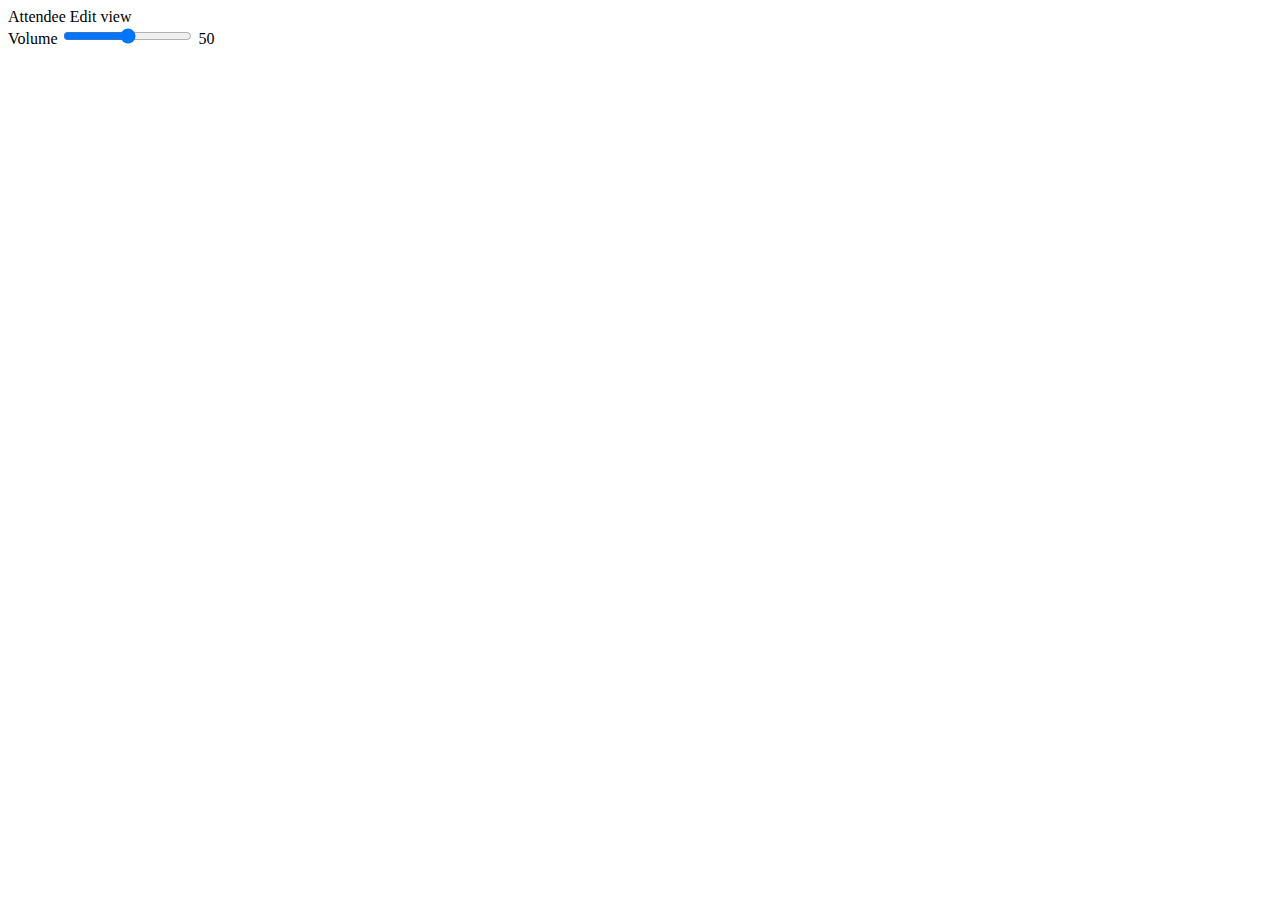
==== commit 31613459: "Changes made by Terry Healy (terence.d.healy@gmail.com)." ====
--- a/Waffle/AttendeeEdit.html
+++ b/Waffle/AttendeeEdit.html
@@ -2,34 +2,25 @@
 <html>
 
 <head>
-    <title></title>
     <meta charset="utf-8" />
-    <link href="kendo/styles/kendo.mobile.all.min.css" rel="stylesheet" />
-    <script src="cordova.js"></script>
-    <script src="kendo/js/jquery.min.js"></script>
-    <script src="kendo/js/kendo.mobile.min.js"></script>
-    <script src="scripts/enableDesigner.js"></script>
 </head>
 
 <body>
-    <div data-id="Layout1" data-role="layout" data-platform="android">
-        <!--Header-->
-        <div data-role="header">
-            <div data-role="navbar">
-                <span data-role="view-title"></span>
-            </div>
-        </div>
-        <!--Footer-->
-        <div data-role="footer">
-            <div data-role="tabstrip">
-                <a href="Run.html" data-icon="home">Main</a>
-                <a href="AttendeeEdit.html" data-icon="contacts">Attendee Edit</a>
-                <a href="Event.html" data-icon="search">Event</a>
-                <a href="#tabstrip-weather" data-icon="globe">Weather</a>
+    <div id="AttendeeEdit" data-role="view" data-layout="tabstrip-layout" data-title="Attendee Edit">
+        Attendee Edit view
+        <div class="demo-section k-header" style="width: 300px;">
+            <div id="wrapper">
+                <label for=fader>Volume</label>
+                <input type=range min=0 max=100 value=50 id=fader step=1 onchange="outputUpdate(value)">
+                <output for=fader id=volume>50</output>
+                <script>
+                    function outputUpdate(vol) {
+                        document.querySelector('#volume').value = vol;
+                    }
+                </script>
             </div>
         </div>
     </div>
-    <div id="AttendeeEdit" data-role="view" data-title="Attendee Edit"></div>
 </body>
 
 </html>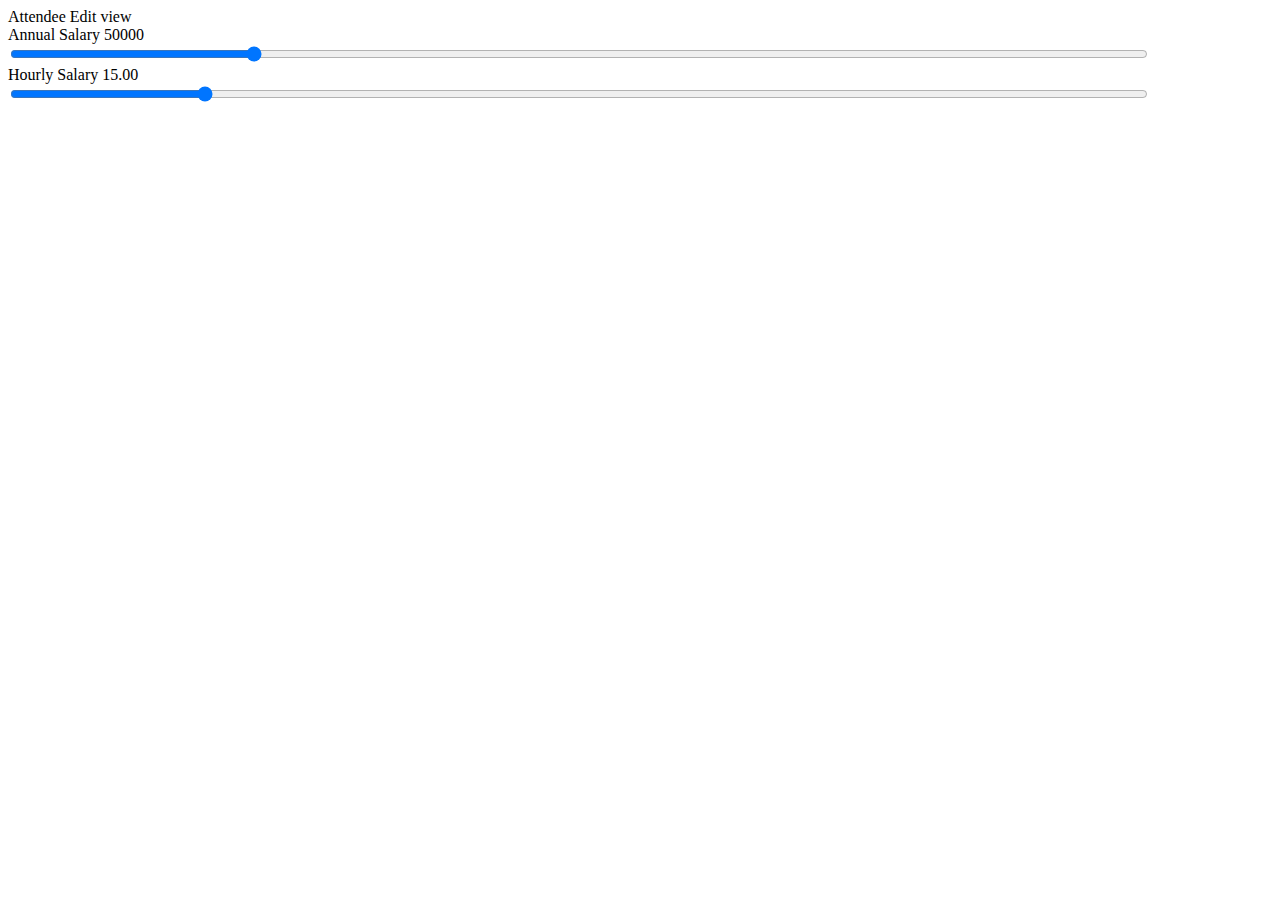
==== commit c63f7d5b: "Changes made by Terry Healy (terence.d.healy@gmail.com)." ====
--- a/Waffle/AttendeeEdit.html
+++ b/Waffle/AttendeeEdit.html
@@ -8,17 +8,25 @@
 <body>
     <div id="AttendeeEdit" data-role="view" data-layout="tabstrip-layout" data-title="Attendee Edit">
         Attendee Edit view
-        <div class="demo-section k-header" style="width: 300px;">
-            <div id="wrapper">
-                <label for=fader>Volume</label>
-                <input type=range min=0 max=100 value=50 id=fader step=1 onchange="outputUpdate(value)">
-                <output for=fader id=volume>50</output>
-                <script>
-                    function outputUpdate(vol) {
-                        document.querySelector('#volume').value = vol;
-                    }
-                </script>
-            </div>
+        <div id="AnnualSalary">
+            <label for=annual>Annual Salary</label>
+            <output for=annual id=salary1>50000</output>
+            <input type=range min=10000 max=200000 value=50000 id=annual step=1000 onchange="outputUpdate(value)" style="width:90%">
+            <script>
+                function outputUpdate(vol) {
+                    document.querySelector('#salary').value = vol;
+                }
+            </script>
+        </div>
+        <div id="HourlySalary">
+            <label for=hourly>Hourly Salary</label>
+            <output for=hourly id=salary2>15.00</output>
+            <input type=range min=8.0 max=50.0 value=15.0 id=hourly step=0.5 onchange="outputUpdate(value)" style="width:90%">
+            <script>
+                function outputUpdate(vol) {
+                    document.querySelector('#salary2').value = vol;
+                }
+            </script>
         </div>
     </div>
 </body>
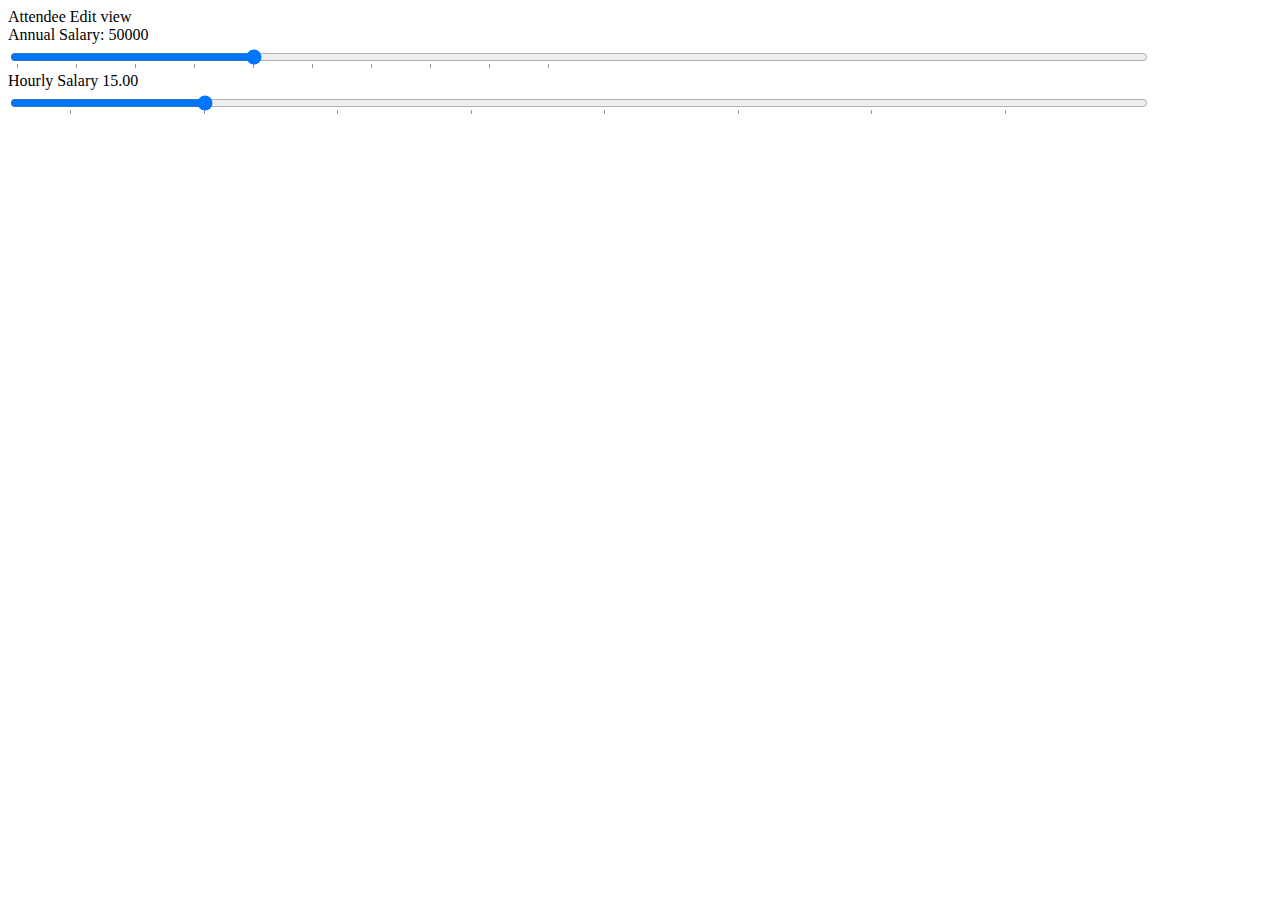
==== commit 98ed9956: "Changes made by Terry Healy (terence.d.healy@gmail.com)." ====
--- a/Waffle/AttendeeEdit.html
+++ b/Waffle/AttendeeEdit.html
@@ -2,33 +2,58 @@
 <html>
 
 <head>
-    <meta charset="utf-8" />
+    <meta charset="utf-8" /> 
+
 </head>
 
 <body>
     <div id="AttendeeEdit" data-role="view" data-layout="tabstrip-layout" data-title="Attendee Edit">
         Attendee Edit view
         <div id="AnnualSalary">
-            <label for=annual>Annual Salary</label>
+            <label for=annual>Annual Salary:</label>
             <output for=annual id=salary1>50000</output>
-            <input type=range min=10000 max=200000 value=50000 id=annual step=1000 onchange="outputUpdate(value)" style="width:90%">
+            <input type=range min=10000 max=200000 value=50000 id=annual step=1000 onchange="outputUpdate(value)" style="width:90%" list=annualTicks>
+            <datalist id=annualTicks for=annual>
+                <option>10000</option>
+                <option>20000</option>
+                <option>30000</option>
+                <option>40000</option>
+                <option>50000</option>
+                <option>60000</option>
+                <option>70000</option>
+                <option>80000</option>
+                <option>90000</option>
+                <option>100000</option>
+            </datalist>
             <script>
                 function outputUpdate(vol) {
-                    document.querySelector('#salary').value = vol;
+                    document.querySelector('#salary1').value = vol;
                 }
             </script>
         </div>
         <div id="HourlySalary">
             <label for=hourly>Hourly Salary</label>
             <output for=hourly id=salary2>15.00</output>
-            <input type=range min=8.0 max=50.0 value=15.0 id=hourly step=0.5 onchange="outputUpdate(value)" style="width:90%">
+            <input type=range min=8.0 max=50.0 value=15.0 id=hourly step=0.5 onchange="outputUpdate2(value)" style="width:90%" list=hourlyTicks>
+            <datalist id=hourlyTicks for=hourly>
+                <option>10.00</option>
+                <option>15.00</option>
+                <option>20.00</option>
+                <option>25.00</option>
+                <option>30.00</option>
+                <option>35.00</option>
+                <option>40.00</option>
+                <option>45.00</option>
+            </datalist>
             <script>
-                function outputUpdate(vol) {
+                function outputUpdate2(vol) {
                     document.querySelector('#salary2').value = vol;
                 }
             </script>
         </div>
+
     </div>
+    
 </body>
 
 </html>